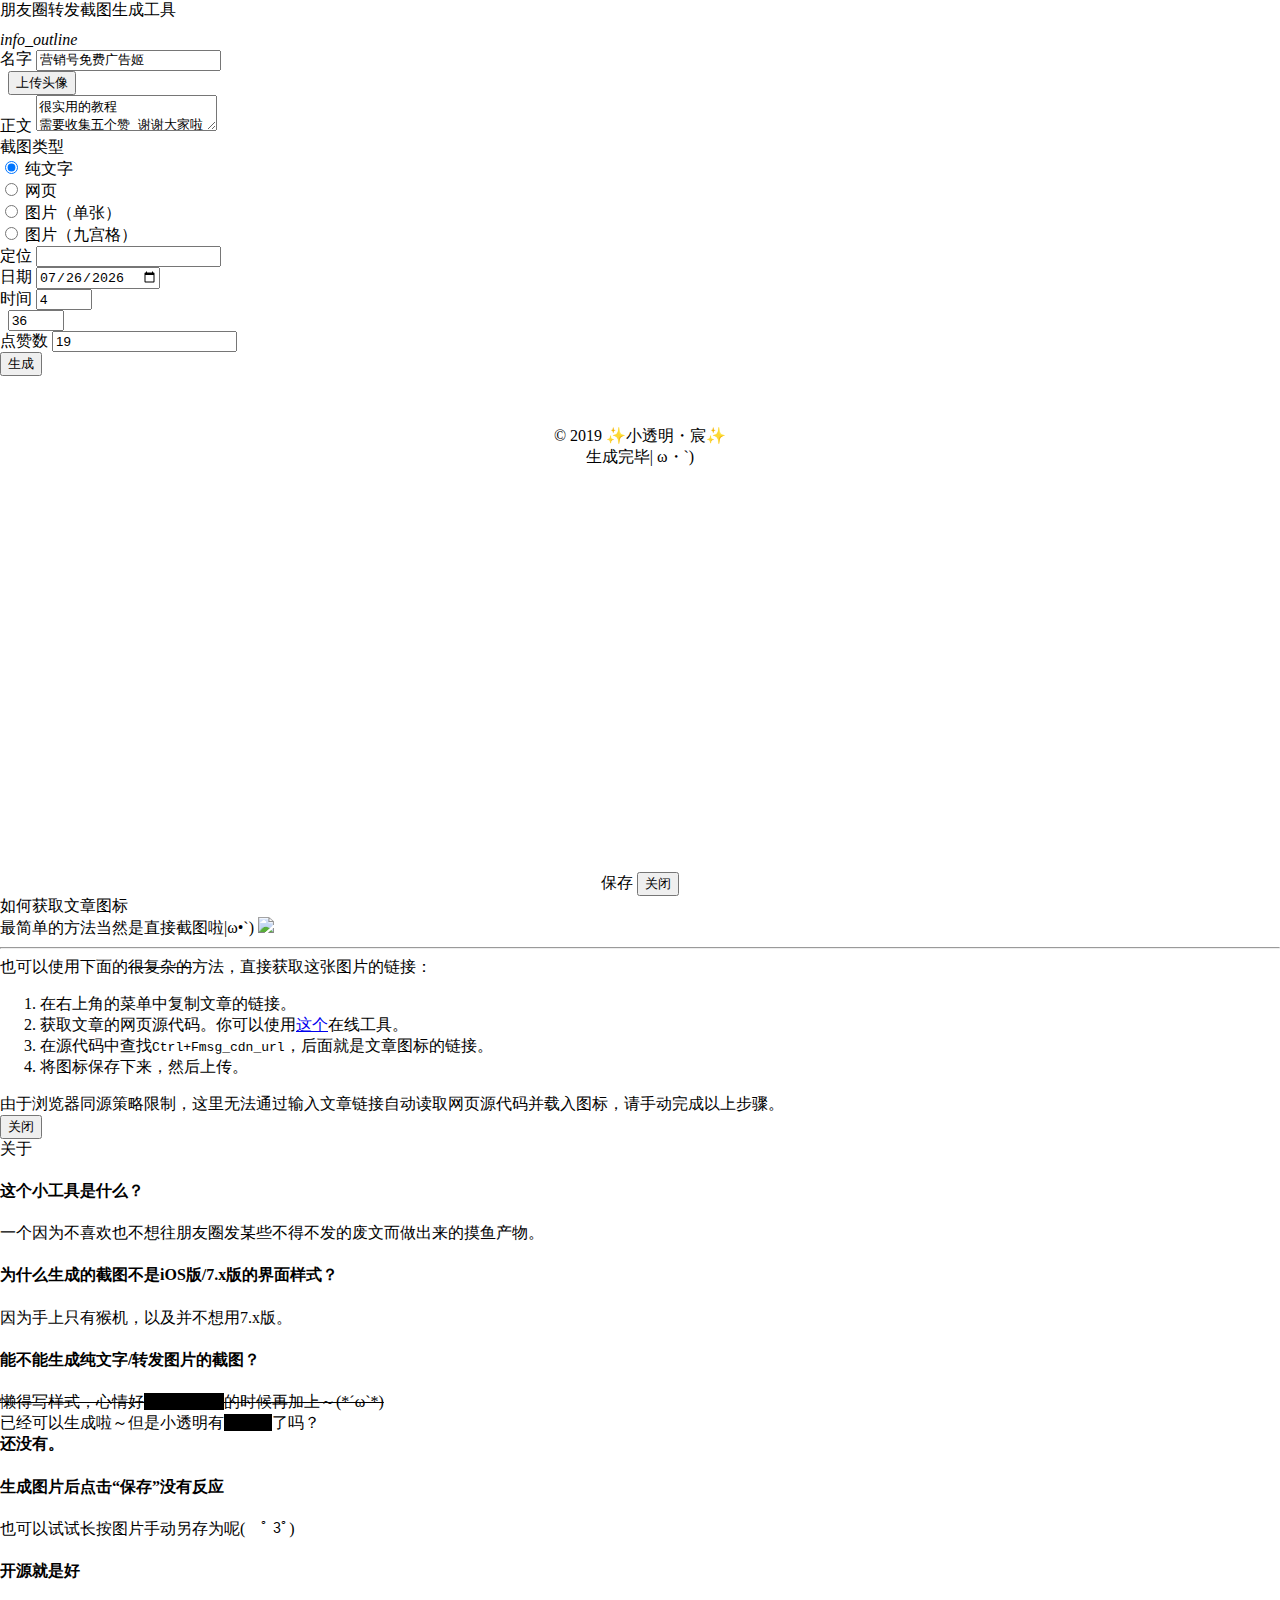
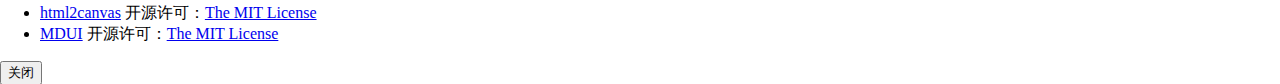
==== index.html @ 8b084392 "Add files via upload" ====
<!DOCTYPE HTML>
<html>
<head>
    <title>朋友圈转发截图生成工具</title>
    <meta charset="utf-8" />
    <meta name="viewport" content="width=device-width, initial-scale=1.0, user-scalable=no" />
    <meta http-equiv="Cache-Control" content="no-siteapp" />
    <meta http-equiv="Cache-Control" content="no-transform" />
    <!--<link href="mdui.min.css" rel="stylesheet">-->
    <link href="https://cdn.bootcss.com/mdui/0.4.2/css/mdui.min.css" rel="stylesheet">
    <style>
        body {
            margin: 0 0 0 0;
        }

        #fakeWechatMoment {
            background-color: #ffffff;
            display: none;
            position: fixed;
            /*display: block;*/
            left: 100%;
            top: 0;
        }

        .topBar {
            width: calc(100% - 32px);
            height: 72px;
            background-color: #303030;
            font-size: 34px;
            font-weight: 500;
            color: #ffffff;
            display: flex;
            justify-content: flex-end;
            align-items: Center;
            padding-left: 16px;
            padding-right: 16px;
        }

        .header {
            width: 100%;
            height: 132px;
            background-color: #303030;
            font-size: 48px;
            color: #ffffff;
            display: flex;
            align-items: Center;
        }

        .main {
            margin-left: 33px;
            margin-right: 33px;
        }

        .footer {
            width: calc(100% - 64px);
            height: 132px;
            border-top: 2px solid #d8d8d8;
            position: relative;
            display: flex;
            align-items: Center;
            justify-content: center;
            padding-left: 32px;
            padding-right: 32px;
            background-color: #f5f5f5;
        }

        .avatarOut {
            display: inline-block;
            background-color: #f1f1f1;
            width: 116px;
            height: 116px;
            vertical-align: top;
        }

        .avatarIn {
            position: relative;
            left: 6px;
            top: 6px;
            width: 104px;
            height: 104px;
        }

        .content {
            position: relative;
            display: inline-block;
            width: calc(100% - 143px);
            left: 22px;
            vertical-align: top;
        }

        .name {
            color: #576b95;
            font-size: 40px;
        }

        .text {
            font-size: 36px;
            line-height: 1.25em;
        }

        .article {
            background-color: #ececec;
            margin-top: 36px;
            height: 170px;
            display: flex;
            align-items: Center;
        }

        .articleIcon {
            position: relative;
            left: 16px;
            width: 138px;
            height: 138px;
        }

        .articleTitle {
            position: relative;
            left: 32px;
            width: calc(100% - 170px);
            font-size: 36px;
            max-width: 700px;
            white-space: nowrap;
            overflow: hidden;
            text-overflow: ellipsis;
        }

        .singleImage {
            margin-top: 28px;
        }

        .multiImage {
            margin-top: 28px;
        }

        .image {
            max-width: 550px;
            max-height: 550px;
        }

        .multiImageBox {
            width: 265px;
            height: 265px;
            margin: 0 8px 8px 0;
            display: inline-block;
        }

        .info {
            display: inline-block;
            color: #808080;
            font-size: 32px;
            width: calc(100% - 65px);
        }

        .like {
            width: 100%;
            background-color: #eeeeee;
            font-size: 0;
        }

        .likeAvatarList {
            position: relative;
            display: inline-block;
            width: calc(100% - 92px);
            left: 60px;
            vertical-align: top;
        }

        .likeAvatar {
            width: 88px;
            height: 88px;
            margin: 17px 17px 0 0;
            display: inline-block;
        }

        #generatedPopup {
            text-align: center;
        }

        #generated {
            width: auto;
            height: 400px;
            display: inline-block;
        }

        .squareImage {
            background-size: cover;
            background-position: center center;
            background-repeat: no-repeat;
        }

        .heimu{
            background-color: #000000;
            color: #000000;
            transition: color .2s ease;
        }
        .heimu:hover{
            color: #ffffff;
        }
    </style>
</head>
<body class="mdui-theme-primary-indigo mdui-theme-accent-pink mdui-appbar-with-toolbar">
    <header class="mdui-appbar mdui-appbar-fixed">
        <div class="mdui-toolbar mdui-color-theme">
            <span class="mdui-typo-title">朋友圈转发截图生成工具</span>
            <div class="mdui-toolbar-spacer"></div>
            <a class="mdui-btn mdui-btn-icon" mdui-dialog="{target: '#about'}" mdui-tooltip="{content: '关于'}"><i class="mdui-icon material-icons">info_outline</i></a>
            <a href="https://github.com/TransparentLC/WechatMomentScreenshot" class="mdui-btn mdui-btn-icon mdui-ripple mdui-ripple-white" mdui-tooltip="{content: '查看 Github'}">
                <svg version="1.1" id="Layer_1" xmlns="http://www.w3.org/2000/svg" xmlns:xlink="http://www.w3.org/1999/xlink" x="0px" y="0px" viewBox="0 0 36 36" enable-background="new 0 0 36 36" xml:space="preserve" class="mdui-icon" style="width: 24px;height:24px;">
                    <path fill-rule="evenodd" clip-rule="evenodd" fill="#ffffff" d="M18,1.4C9,1.4,1.7,8.7,1.7,17.7c0,7.2,4.7,13.3,11.1,15.5
	                c0.8,0.1,1.1-0.4,1.1-0.8c0-0.4,0-1.4,0-2.8c-4.5,1-5.5-2.2-5.5-2.2c-0.7-1.9-1.8-2.4-1.8-2.4c-1.5-1,0.1-1,0.1-1
	                c1.6,0.1,2.5,1.7,2.5,1.7c1.5,2.5,3.8,1.8,4.7,1.4c0.1-1.1,0.6-1.8,1-2.2c-3.6-0.4-7.4-1.8-7.4-8.1c0-1.8,0.6-3.2,1.7-4.4
	                c-0.2-0.4-0.7-2.1,0.2-4.3c0,0,1.4-0.4,4.5,1.7c1.3-0.4,2.7-0.5,4.1-0.5c1.4,0,2.8,0.2,4.1,0.5c3.1-2.1,4.5-1.7,4.5-1.7
	                c0.9,2.2,0.3,3.9,0.2,4.3c1,1.1,1.7,2.6,1.7,4.4c0,6.3-3.8,7.6-7.4,8c0.6,0.5,1.1,1.5,1.1,3c0,2.2,0,3.9,0,4.5
	                c0,0.4,0.3,0.9,1.1,0.8c6.5-2.2,11.1-8.3,11.1-15.5C34.3,8.7,27,1.4,18,1.4z" />
                </svg>
            </a>
        </div>
    </header>
    <div class="mdui-container">
        <div class="mdui-row">
            <div class="mdui-col-xs-8 mdui-col-sm-10">
                <div class="mdui-textfield">
                    <label class="mdui-textfield-label">名字</label>
                    <input id="configName" class="mdui-textfield-input" type="text" value="营销号免费广告姬" />
                </div>
            </div>
            <div class="mdui-col-xs-4 mdui-col-sm-2">
                <div class="mdui-textfield">
                    <label class="mdui-textfield-label">&nbsp;</label>
                    <button class="mdui-btn mdui-ripple mdui-btn-block mdui-text-color-theme-accent" onclick="javascript: document.getElementById('configAvatar').click();">上传头像</button>
                    <input id="configAvatar" type="file" style="display: none;" />
                </div>
            </div>
        </div>
        <div class="mdui-textfield">
            <label class="mdui-textfield-label">正文</label>
            <textarea id="configText" class="mdui-textfield-input">很实用的教程&#10;需要收集五个赞&nbsp;谢谢大家啦～(　^ω^)</textarea>
        </div>
        <div class="mdui-textfield">
            <label class="mdui-textfield-label">截图类型</label>
        </div>
        <div class="mdui-row">
            <div class="mdui-col-xs-6">
                <label class="mdui-radio">
                    <input id="configTypeText" type="radio" name="group" checked />
                    <i class="mdui-radio-icon"></i>纯文字
                </label>
            </div>
            <div class="mdui-col-xs-6">
                <label class="mdui-radio">
                    <input id="configTypeWebsite" type="radio" name="group" />
                    <i class="mdui-radio-icon"></i>网页
                </label>
            </div>
            <div class="mdui-col-xs-6">
                <label class="mdui-radio">
                    <input id="configTypeSingleImage" type="radio" name="group" />
                    <i class="mdui-radio-icon"></i>图片（单张）
                </label>
            </div>
            <div class="mdui-col-xs-6">
                <label class="mdui-radio">
                    <input id="configTypeMultiImage" type="radio" name="group" />
                    <i class="mdui-radio-icon"></i>图片（九宫格）
                </label>
            </div>
        </div>

        <div id="configWebsite" style="display: none;">
            <div class="mdui-textfield">
                <label class="mdui-textfield-label">转发文章标题</label>
                <input id="configArticleTitle" class="mdui-textfield-input" type="text" value="还不会用Google的你，就要被时代淘汰了" />
            </div>
            <div class="mdui-row">
                <div class="mdui-col-xs-6">
                    <button class="mdui-btn mdui-ripplet mdui-btn-block mdui-text-color-theme-accent" onclick="javascript: document.getElementById('configArticleIcon').click();">上传文章图标</button>
                    <input id="configArticleIcon" type="file" style="display: none;" />
                </div>
                <div class="mdui-col-xs-6">
                    <button class="mdui-btn mdui-ripple mdui-btn-block mdui-text-color-theme-accent" mdui-dialog="{target: '#helpArticleIcon'}">如何获取文章图标</button>
                </div>
            </div>
            <div class="mdui-textfield">
                <label class="mdui-textfield-label">转发出处</label>
                <input id="configApp" class="mdui-textfield-input" type="text" value="" />
            </div>
        </div>

        <div id="configSingleImage" style="display: none;">
            <button class="mdui-btn mdui-ripple mdui-btn-block mdui-text-color-theme-accent" onclick="javascript: document.getElementById('configSetSingleImage').click();">上传图片</button>
            <input id="configSetSingleImage" type="file" style="display: none;" />
        </div>

        <div id="configMultiImage" style="display: none;">
            <div class="mdui-m-y-1">请按图片 1 - 9 的顺序添加图片～<br />如果只需要显示一张图片，建议选择“图片（单张）”。</div>
            <div class="mdui-row">
                <div class="mdui-col-xs-4">
                    <button class="mdui-btn mdui-ripple mdui-btn-block mdui-text-color-theme-accent" onclick="javascript: document.getElementById('configSetMultiImage1').click();">上传图片1</button>
                    <input id="configSetMultiImage1" type="file" style="display: none;" />
                </div>
                <div class="mdui-col-xs-4">
                    <button class="mdui-btn mdui-ripple mdui-btn-block mdui-text-color-theme-accent" onclick="javascript: document.getElementById('configSetMultiImage2').click();">上传图片2</button>
                    <input id="configSetMultiImage2" type="file" style="display: none;" />
                </div>
                <div class="mdui-col-xs-4">
                    <button class="mdui-btn mdui-ripple mdui-btn-block mdui-text-color-theme-accent" onclick="javascript: document.getElementById('configSetMultiImage3').click();">上传图片3</button>
                    <input id="configSetMultiImage3" type="file" style="display: none;" />
                </div>
                <div class="mdui-col-xs-4">
                    <button class="mdui-btn mdui-ripple mdui-btn-block mdui-text-color-theme-accent" onclick="javascript: document.getElementById('configSetMultiImage4').click();">上传图片4</button>
                    <input id="configSetMultiImage4" type="file" style="display: none;" />
                </div>
                <div class="mdui-col-xs-4">
                    <button class="mdui-btn mdui-ripple mdui-btn-block mdui-text-color-theme-accent" onclick="javascript: document.getElementById('configSetMultiImage5').click();">上传图片5</button>
                    <input id="configSetMultiImage5" type="file" style="display: none;" />
                </div>
                <div class="mdui-col-xs-4">
                    <button class="mdui-btn mdui-ripple mdui-btn-block mdui-text-color-theme-accent" onclick="javascript: document.getElementById('configSetMultiImage6').click();">上传图片6</button>
                    <input id="configSetMultiImage6" type="file" style="display: none;" />
                </div>
                <div class="mdui-col-xs-4">
                    <button class="mdui-btn mdui-ripple mdui-btn-block mdui-text-color-theme-accent" onclick="javascript: document.getElementById('configSetMultiImage7').click();">上传图片7</button>
                    <input id="configSetMultiImage7" type="file" style="display: none;" />
                </div>
                <div class="mdui-col-xs-4">
                    <button class="mdui-btn mdui-ripple mdui-btn-block mdui-text-color-theme-accent" onclick="javascript: document.getElementById('configSetMultiImage8').click();">上传图片8</button>
                    <input id="configSetMultiImage8" type="file" style="display: none;" />
                </div>
                <div class="mdui-col-xs-4">
                    <button class="mdui-btn mdui-ripple mdui-btn-block mdui-text-color-theme-accent" onclick="javascript: document.getElementById('configSetMultiImage9').click();">上传图片9</button>
                    <input id="configSetMultiImage9" type="file" style="display: none;" />
                </div>
                <div class="mdui-col-xs-12">
                    <button class="mdui-btn mdui-ripple mdui-btn-block mdui-text-color-theme-accent" onclick="javascript: clearMultiImage();">清空所有图片</button>
                </div>
            </div>
        </div>

        <div class="mdui-textfield">
            <label class="mdui-textfield-label">定位</label>
            <input id="configLocation" class="mdui-textfield-input" type="text" value="" />
        </div>
        <div class="mdui-row">
            <div class="mdui-textfield mdui-col-xs-5">
                <label class="mdui-textfield-label">日期</label>
                <input id="configDate" class="mdui-textfield-input" type="date" />
            </div>
            <div class="mdui-textfield mdui-col-xs-2">
                <label class="mdui-textfield-label">时间</label>
                <input id="configTimeHour" class="mdui-textfield-input" type="number" min="0" max="23" />
            </div>
            <div class="mdui-textfield mdui-col-xs-2">
                <label class="mdui-textfield-label">&nbsp;</label>
                <input id="configTimeMinute" class="mdui-textfield-input" type="number" min="0" max="59" />
            </div>
            <div class="mdui-textfield mdui-col-xs-3">
                <label class="mdui-textfield-label">点赞数</label>
                <input id="configLike" class="mdui-textfield-input" type="number" min="0" />
            </div>
        </div>

        <button id="generate" class="mdui-btn mdui-btn-raised mdui-ripple mdui-color-theme-accent mdui-btn-block">生成</button>

        <div id="fakeWechatMoment">
            <div id="topBar" class="topBar">
                <img src="icons.svg" height="36" />
                <span id="topBarTime"></span>
            </div>
            <div id="header" class="header">
                <div style="width: 40px;"></div>
                <img src="back.svg" style="width: auto; height: 48px;" />
                <div style="width: 40px;"></div>
                详情
            </div>
            <div id="main" class="main">
                <div style="height: 30px;"></div>
                <div class="avatarOut">
                    <div id="avatar" class="avatarIn squareImage" style="background-image: url(https://ae01.alicdn.com/kf/HTB1sqJDa.LrK1Rjy1zbq6AenFXaf.jpg);"></div>
                </div>
                <div class="content">
                    <div id="name" class="name"></div>
                    <div style="height: 11px;"></div>
                    <div id="text" class="text"></div>

                    <div id="article" class="article" style="display: none;">
                        <div id="articleIcon" class="articleIcon squareImage" style="background-image: url(https://ae01.alicdn.com/kf/HTB1ci0Da5zxK1RjSspjq6AS.pXaD.jpg);"></div>
                        <div id="articleTitle" class="articleTitle"></div>
                    </div>

                    <div id="singleImage" class="singleImage" style="display: none;">
                        <img id="image" class="image" src="https://ae01.alicdn.com/kf/HTB13rXuJCzqK1RjSZPxq6A4tVXae.jpg" />
                    </div>

                    <div id="multiImage" class="multiImage" style="display: none;">
                        <div id="image1" class="multiImageBox squareImage"></div>
                        <div id="image2" class="multiImageBox squareImage"></div>
                        <div id="image3" class="multiImageBox squareImage"></div>
                        <div id="image4" class="multiImageBox squareImage"></div>
                        <div id="image5" class="multiImageBox squareImage"></div>
                        <div id="image6" class="multiImageBox squareImage"></div>
                        <div id="image7" class="multiImageBox squareImage"></div>
                        <div id="image8" class="multiImageBox squareImage"></div>
                        <div id="image9" class="multiImageBox squareImage"></div>
                    </div>

                    <div style="height: 20px;"></div>
                    <div class="info">
                        <span id="location" style="color: #576b95;"></span>
                        <div style="height: 20px;"></div>
                        <span id="time"></span>&nbsp;<span style="color: #576b95">删除</span>
                    </div>
                    <img src="comment.svg" style="position: relative; display: inline-block; width: auto; height: 42px; top: 9px;" />
                </div>
                <div style="height: 50px;"></div>
                <img id="triangle" src="triangle.svg" width="40" height="16" style="position: relative; left: 25px; top: 5px;" />
                <div id="like" class="like">
                    <img src="like.svg" width="32" height="32" style="position: relative; left: 30px; top: 40px; display: inline-block; vertical-align: top;" />
                    <div id="likeAvatarList" class="likeAvatarList"></div>
                    <div style="height: 17px;"></div>
                </div>
            </div>
            <div id="footer" class="footer">
                <div style="border: none; border-bottom: 2px solid #5ec838; font-size: 40px; color: #bbbbbb; width:760px; height: 88px; padding-left: 24px; padding-right: 24px; display: flex; align-items: center;">评论</div>
                <div style="width: 22px; display: inline-block;"></div>
                <img src="emoticon.svg" width="88" height="88" />
                <div style="width: 40px; display: inline-block;"></div>
                <div style="border: 2px solid #dcdcdc; border-radius: 7px; font-size: 36px; color: #dcdcdc; width: 122px; height: 88px; display: flex; align-items: center; justify-content: center; ">发送</div>
            </div>
        </div>

        <div style="height: 50px;"></div>
        <div class="mdui-typo-caption-opacity" style="text-align: center;">
            ©&nbsp;2019&nbsp;✨小透明・宸✨
        </div>

        <div id="generatedPopup" class="mdui-dialog">
            <div class="mdui-dialog-title">生成完毕| ω・`)</div>
            <img id="generated" />
            <div class="mdui-dialog-actions">
                <a id="save" class="mdui-btn mdui-ripple">保存</a>
                <button class="mdui-btn mdui-ripple" mdui-dialog-close>关闭</button>
            </div>
        </div>

        <div id="helpArticleIcon" class="mdui-dialog">
            <div class="mdui-dialog-title">如何获取文章图标</div>
            <div class="mdui-dialog-content mdui-typo">
                最简单的方法当然是直接截图啦|ω•`)
                <img class="mdui-center mdui-img-rounded mdui-shadow-2 mdui-hoverable" src="https://ae01.alicdn.com/kf/HTB18rlKaZ_vK1Rjy0Fo760IxVXaD.png" />
                <hr />
                也可以使用下面的<del>很复杂的</del>方法，直接获取这张图片的链接：
                <ol>
                    <li>在右上角的菜单中复制文章的链接。</li>
                    <li>获取文章的网页源代码。你可以使用<a href="http://mk.mkblog.cn/home/html.php">这个</a>在线工具。</li>
                    <li>在源代码中查找<kbd>Ctrl+F</kbd><code>msg_cdn_url</code>，后面就是文章图标的链接。</li>
                    <li>将图标保存下来，然后上传。</li>
                </ol>
                由于浏览器同源策略限制，这里无法通过输入文章链接自动读取网页源代码并载入图标，请手动完成以上步骤。
            </div>
            <div class="mdui-dialog-actions">
                <button class="mdui-btn mdui-ripple" mdui-dialog-close>关闭</button>
            </div>
        </div>

        <div id="about" class="mdui-dialog">
            <div class="mdui-dialog-title">关于</div>
            <div class="mdui-dialog-content mdui-typo">
                <h4>这个小工具是什么？</h4>
                一个因为不喜欢也不想往朋友圈发某些不得不发的废文而做出来的摸鱼产物。
                <h4>为什么生成的截图不是iOS版/7.x版的界面样式？</h4>
                因为手上只有猴机，以及并不想用7.x版。
                <h4>能不能生成纯文字/转发图片的截图？</h4>
                <del>懒得写样式，心情好<span class="heimu">有了萌妹子</span>的时候再加上～(*´ω`*)</del>
                <br />
                已经可以生成啦～但是小透明有<span class="heimu">萌妹子</span>了吗？
                <br />
                <strong>还没有。</strong>
                <h4>生成图片后点击“保存”没有反应</h4>
                也可以试试长按图片手动另存为呢(　ﾟ 3ﾟ)
                <h4>开源就是好</h4>
                <ul>
                    <li>
                        <a href="https://html2canvas.hertzen.com/">html2canvas</a>&nbsp;开源许可：<a href="https://github.com/niklasvh/html2canvas/blob/master/LICENSE">The MIT License</a>
                    </li>
                    <li>
                        <a href="https://www.mdui.org/">MDUI</a>&nbsp;开源许可：<a href="https://github.com/zdhxiong/mdui/blob/master/LICENSE">The MIT License</a>
                    </li>
                </ul>
            </div>
            <div class="mdui-dialog-actions">
                <button class="mdui-btn mdui-ripple" mdui-dialog-close>关闭</button>
            </div>
        </div>
    </div>

    <!--<script src="mdui.min.js"></script>-->
    <script src="https://cdn.bootcss.com/mdui/0.4.2/js/mdui.min.js"></script>
    <!--<script src="html2canvas.min.js"></script>-->
    <script src="https://html2canvas.hertzen.com/dist/html2canvas.min.js"></script>
    <script src="avatarURL.js"></script>
    <script src="fuckWechat.js"></script>
    <script>
        function clearMultiImage() {
            for (var i = 1; i <= 9; i++) {
                document.getElementById('image' + i).style.backgroundImage = '';   
            }
        }

        //设置界面显示
        document.getElementById('configTypeText').onclick = function () {
            document.getElementById('configWebsite').style.display = 'none';
            document.getElementById('configSingleImage').style.display = 'none';
            document.getElementById('configMultiImage').style.display = 'none';
            document.getElementById('article').style.display = 'none';
            document.getElementById('singleImage').style.display = 'none';
            document.getElementById('multiImage').style.display = 'none';
        }
        document.getElementById('configTypeWebsite').onclick = function () {
            document.getElementById('configWebsite').style.display = 'block';
            document.getElementById('configSingleImage').style.display = 'none';
            document.getElementById('configMultiImage').style.display = 'none';
            document.getElementById('article').style.display = 'flex';
            document.getElementById('singleImage').style.display = 'none';
            document.getElementById('multiImage').style.display = 'none';
        }
        document.getElementById('configTypeSingleImage').onclick = function () {
            document.getElementById('configWebsite').style.display = 'none';
            document.getElementById('configSingleImage').style.display = 'block';
            document.getElementById('configMultiImage').style.display = 'none';
            document.getElementById('article').style.display = 'none';
            document.getElementById('singleImage').style.display = 'block';
            document.getElementById('multiImage').style.display = 'none';
        }
        document.getElementById('configTypeMultiImage').onclick = function () {
            document.getElementById('configWebsite').style.display = 'none';
            document.getElementById('configSingleImage').style.display = 'none';
            document.getElementById('configMultiImage').style.display = 'block';
            document.getElementById('article').style.display = 'none';
            document.getElementById('singleImage').style.display = 'none';
            document.getElementById('multiImage').style.display = 'block';
        }

        //设初始值
        document.getElementById('configDate').valueAsDate = new Date();
        document.getElementById('configTimeHour').value = (new Date()).getHours();
        document.getElementById('configTimeMinute').value = (new Date()).getMinutes();
        document.getElementById('configLike').value = Math.floor(20 * Math.random());

        //检验数值是否合法
        document.getElementById('configTimeHour').addEventListener('input', function () {
            if (document.getElementById('configTimeHour').value > 23) {
                document.getElementById('configTimeHour').value = 23;
            } else if (document.getElementById('configTimeHour').value < 0) {
                document.getElementById('configTimeHour').value = 0;
            }
        })
        document.getElementById('configTimeMinute').addEventListener('input', function () {
            if (document.getElementById('configTimeMinute').value > 59) {
                document.getElementById('configTimeMinute').value = 59;
            } else if (document.getElementById('configTimeMinute').value < 0) {
                document.getElementById('configTimeMinute').value = 0;
            }
        })
        document.getElementById('configLike').addEventListener('input', function () {
            if (document.getElementById('configLike').value <0) {
                document.getElementById('configLike').value = 0;
            }
        })

        //上传图片
        document.getElementById('configAvatar').addEventListener('change', function () {
            document.getElementById('avatar').style.backgroundImage = 'url(\"' + window.URL.createObjectURL(this.files[0]) + '\")';
        });
        document.getElementById('configArticleIcon').addEventListener('change', function () {
            document.getElementById('articleIcon').style.backgroundImage = 'url(\"' + window.URL.createObjectURL(this.files[0]) + '\")';
        });
        document.getElementById('configSetSingleImage').addEventListener('change', function () {
            var reader = new FileReader;
            reader.readAsDataURL(this.files[0]);
            reader.onload = function () {
                document.getElementById('image').src = this.result;
            }
        });

        document.getElementById('configSetMultiImage1').addEventListener('change', function () {
            document.getElementById('image1').style.backgroundImage = 'url(\"' + window.URL.createObjectURL(this.files[0]) + '\")';
        });
        document.getElementById('configSetMultiImage2').addEventListener('change', function () {
            document.getElementById('image2').style.backgroundImage = 'url(\"' + window.URL.createObjectURL(this.files[0]) + '\")';
        });
        document.getElementById('configSetMultiImage3').addEventListener('change', function () {
            document.getElementById('image3').style.backgroundImage = 'url(\"' + window.URL.createObjectURL(this.files[0]) + '\")';
        });
        document.getElementById('configSetMultiImage4').addEventListener('change', function () {
            document.getElementById('image4').style.backgroundImage = 'url(\"' + window.URL.createObjectURL(this.files[0]) + '\")';
        });
        document.getElementById('configSetMultiImage5').addEventListener('change', function () {
            document.getElementById('image5').style.backgroundImage = 'url(\"' + window.URL.createObjectURL(this.files[0]) + '\")';
        });
        document.getElementById('configSetMultiImage6').addEventListener('change', function () {
            document.getElementById('image6').style.backgroundImage = 'url(\"' + window.URL.createObjectURL(this.files[0]) + '\")';
        });
        document.getElementById('configSetMultiImage7').addEventListener('change', function () {
            document.getElementById('image7').style.backgroundImage = 'url(\"' + window.URL.createObjectURL(this.files[0]) + '\")';
        });
        document.getElementById('configSetMultiImage8').addEventListener('change', function () {
            document.getElementById('image8').style.backgroundImage = 'url(\"' + window.URL.createObjectURL(this.files[0]) + '\")';
        });
        document.getElementById('configSetMultiImage9').addEventListener('change', function () {
            document.getElementById('image9').style.backgroundImage = 'url(\"' + window.URL.createObjectURL(this.files[0]) + '\")';
        });

        document.getElementById('generate').addEventListener('click', function () {
            //设置生成的图片上的各种属性
            document.getElementById('name').innerText = document.getElementById('configName').value;
            document.getElementById('text').innerText = document.getElementById('configText').value;
            document.getElementById('articleTitle').innerText = document.getElementById('configArticleTitle').value;
            if (document.getElementById('configLocation').value == '') {
                document.getElementById('location').style.display = 'none';
            } else {
                document.getElementById('location').style.display = 'inline';
                document.getElementById('location').innerText = document.getElementById('configLocation').value;
            }

            //九宫格模式设定
            if (document.getElementById('configTypeMultiImage').checked) {
                for (var i = 1; i <= 9; i++) {
                    document.getElementById('image' + i).style.display = 'inline-block';
                }
                var multiImageCount = 0;
                for (multiImageCount = 9; multiImageCount >= 1; multiImageCount--) {
                    if (document.getElementById('image' + multiImageCount).style.backgroundImage != '') {
                        break;
                    }
                }
                //四张图的修正
                if (multiImageCount == 4) {
                    document.getElementById('image5').style.backgroundImage = document.getElementById('image4').style.backgroundImage;
                    document.getElementById('image4').style.backgroundImage = document.getElementById('image3').style.backgroundImage;
                    document.getElementById('image3').style.backgroundImage = '';
                    multiImageCount = 5;
                }
                for (var i = multiImageCount + 1; i <= 9; i++) {
                    console.log(i);
                    document.getElementById('image' + i).style.display = 'none';
                }
            }


            //设置时间
            var configDate = document.getElementById('configDate').valueAsDate;
            configDate.setHours(document.getElementById('configTimeHour').value);
            configDate.setMinutes(document.getElementById('configTimeMinute').value);
            var date = new Date();
            date.setSeconds(0);
            date.setMilliseconds(0);
            var diff = date.getTime() - configDate.getTime();
            if (diff > 0 && diff < 60 * 60 * 1000) {
                document.getElementById('time').innerText = Math.floor(diff / (60 * 1000)) + '分钟前';
            } else if (diff > 0 && diff < 60 * 60 * 24 * 1000) {
                document.getElementById('time').innerText = Math.floor(diff / (60 * 60 * 1000)) + '小时前';
            } else {
                document.getElementById('time').innerText = configDate.getFullYear() + '年' + (configDate.getMonth() + 1) + '月' + configDate.getDate() + '日 ' + ((configDate.getHours() < 10) ? ('0' + configDate.getHours()) : configDate.getHours()) + ':' + ((configDate.getMinutes() < 10) ? ('0' + configDate.getMinutes()) : configDate.getMinutes());
            }
            document.getElementById('topBarTime').innerText = ((date.getHours() < 10) ? ('0' + date.getHours()) : date.getHours()) + ':' + ((date.getMinutes() < 10) ? ('0' + date.getMinutes()) : date.getMinutes());

            if (document.getElementById('configApp') != '') {
                document.getElementById('time').innerText += ' ' + document.getElementById('configApp').value;
            }

            //加入点赞头像
            var avatar = document.getElementsByClassName('likeAvatar');
            var avatarSource = avatarURL.concat();
            var avatarUsedIndex = 0;
            document.getElementById('likeAvatarList').innerHTML = '';
            for (var i = 0; i < document.getElementById('configLike').value; i++) {
                if (avatarSource.length <= 0) {
                    avatarSource = avatarURL.concat();
                }
                avatarUsedIndex = Math.floor(Math.random() * avatarSource.length);
                var div = document.createElement('div');
                div.setAttribute('class', 'likeAvatar squareImage');
                div.setAttribute('style', 'background-image: url(\"' + avatarSource[avatarUsedIndex] + '\");');
                document.getElementById('likeAvatarList').appendChild(div);
                avatarSource.splice(avatarUsedIndex, 1)
            }

            //显示用于生成图片的div
            document.getElementById('fakeWechatMoment').style.display = 'block';
            document.getElementById('fakeWechatMoment').style.width = '1080px';
            document.getElementById('fakeWechatMoment').style.height = '';
            document.getElementById('fakeWechatMoment').style.height = ((window.getComputedStyle(document.getElementById('fakeWechatMoment')).height.replace('px', '') > 1920) ? window.getComputedStyle(document.getElementById('fakeWechatMoment')).height.replace('px', '') : 1920) + 'px';

            //点赞数为0时隐藏点赞区
            if (document.getElementById('configLike').value <= 0) {
                document.getElementById('triangle').style.display = 'none';
                document.getElementById('like').style.display = 'none';
            } else {
                document.getElementById('triangle').style.display = 'block';
                document.getElementById('like').style.display = 'block';
            }
            
            //修正底部位置
            var offset = Number(window.getComputedStyle(document.getElementById('topBar')).height.replace('px', '')) + Number(window.getComputedStyle(document.getElementById('header')).height.replace('px', '')) + Number(window.getComputedStyle(document.getElementById('main')).height.replace('px', ''));
            document.getElementById('footer').style.bottom = ((offset < 1920 - Number(window.getComputedStyle(document.getElementById('footer')).height.replace('px', ''))) ? (-1920 + Number(window.getComputedStyle(document.getElementById('footer')).height.replace('px', '')) + offset) : 0) + 'px';

            //按钮上的提示
            document.getElementById('generate').setAttribute('disabled', '');
            document.getElementById('generate').innerText = '生成中...'

            var option = {
                useCORS: true,
                scale: 1
            }
            html2canvas(document.getElementById('fakeWechatMoment'), option).then(function (canvas) {
                var dURL = canvas.toDataURL();
                document.getElementById('generated').src = dURL;
                document.getElementById('save').setAttribute('href', dURL);
                document.getElementById('save').setAttribute('download', (new Date()).getTime() + '.png');
                (new mdui.Dialog(document.getElementById('generatedPopup'))).open();

                document.getElementById('fakeWechatMoment').style.display = 'none';
                document.getElementById('generate').removeAttribute('disabled');
                document.getElementById('generate').innerText = '生成'
            });
        });
    </script>
</body>
</html>
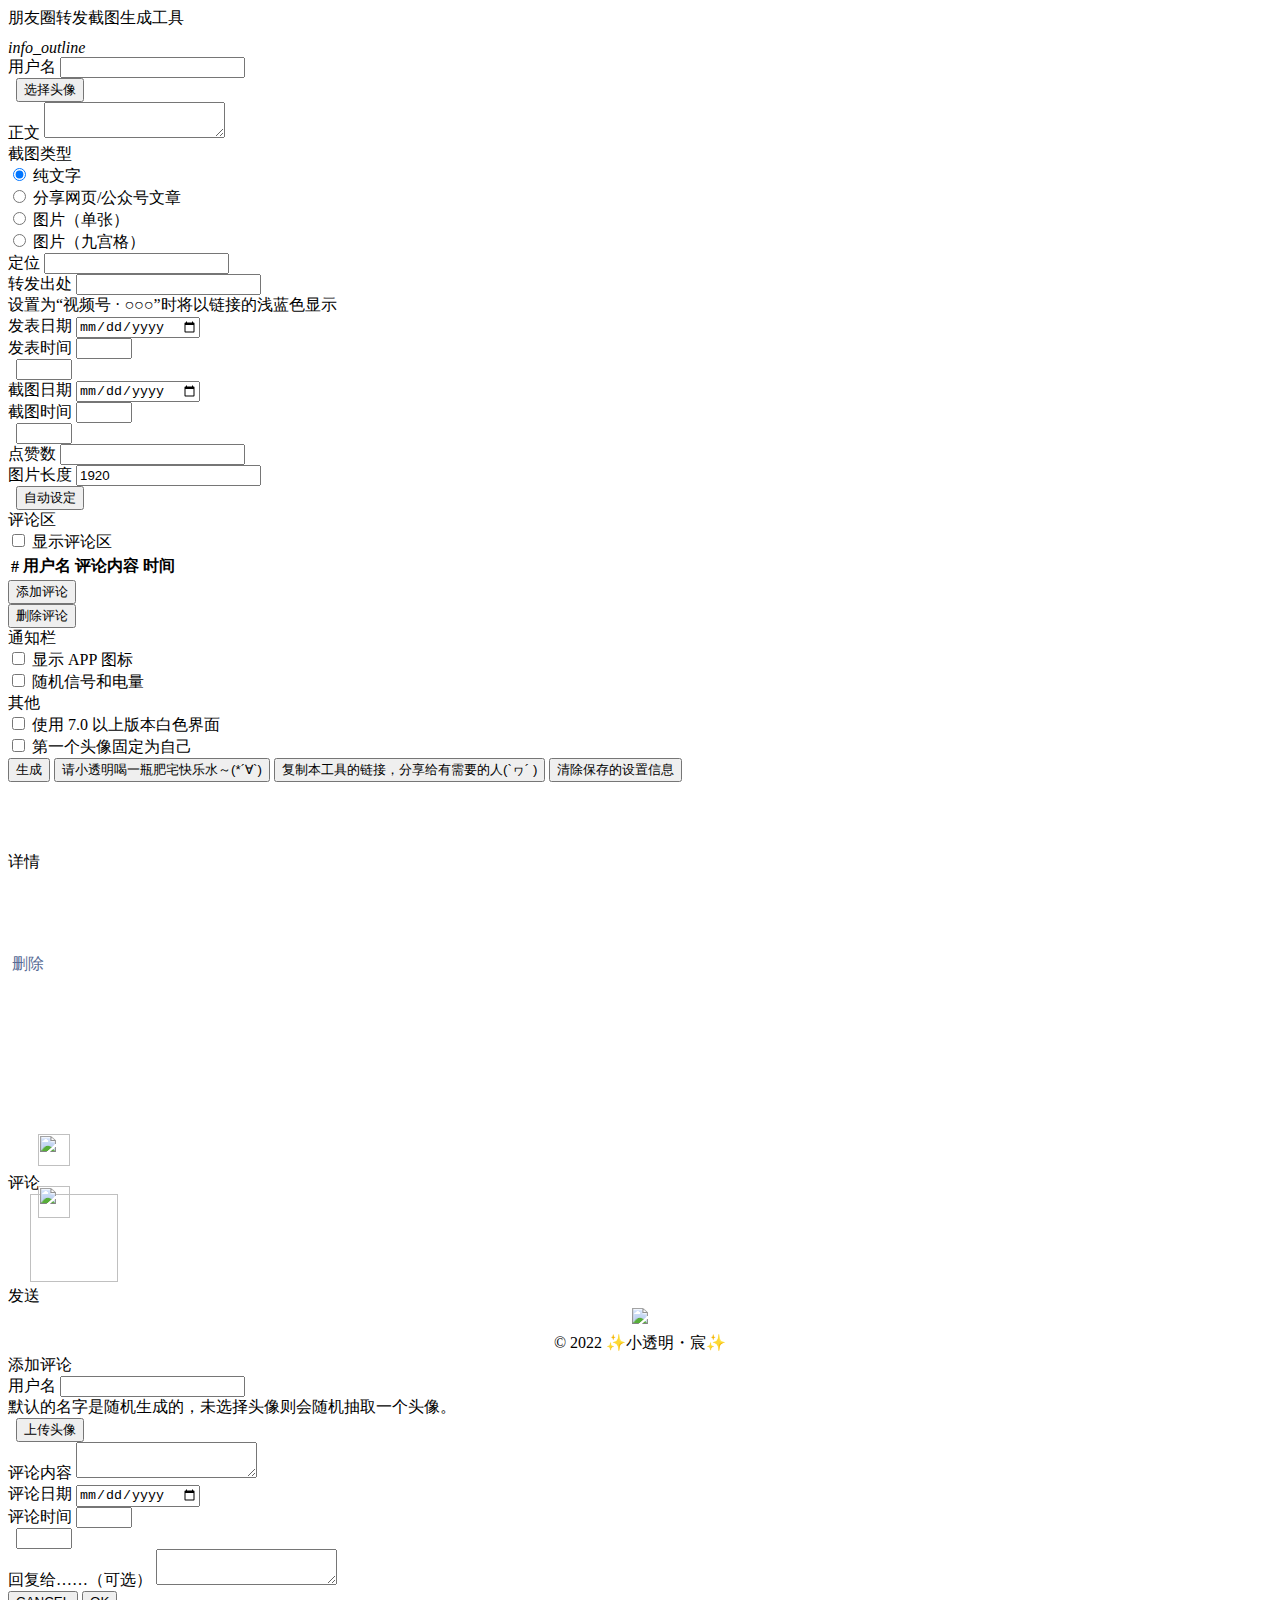
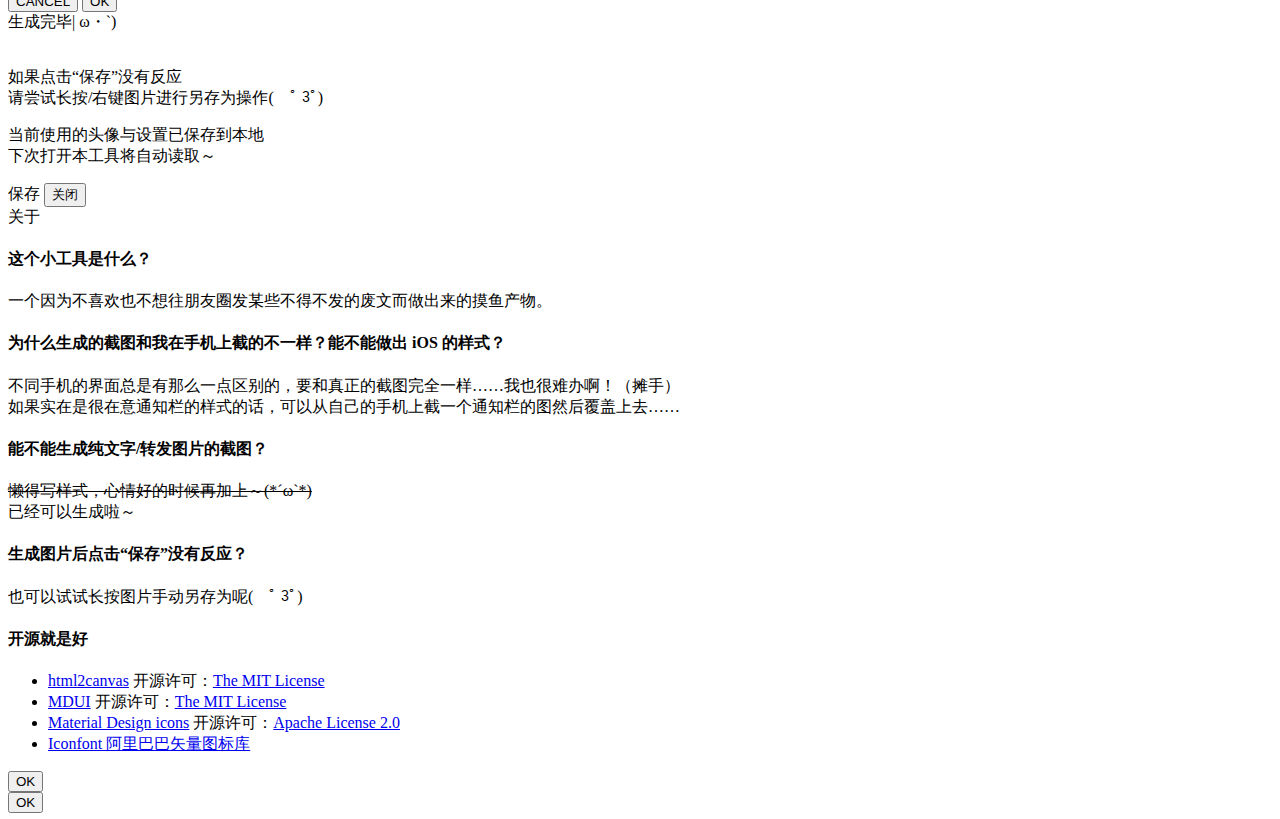
==== commit ce185baf: "Migrate from jsDelivr to unpkg and fuck GFW again!" ====
--- a/index.html
+++ b/index.html
@@ -1,729 +1 @@
-<!DOCTYPE HTML>
-<html>
-<head>
-    <title>朋友圈转发截图生成工具</title>
-    <meta charset="utf-8" />
-    <meta name="viewport" content="width=device-width, initial-scale=1.0, user-scalable=no" />
-    <meta http-equiv="Cache-Control" content="no-siteapp" />
-    <meta http-equiv="Cache-Control" content="no-transform" />
-    <!--<link href="mdui.min.css" rel="stylesheet">-->
-    <link href="https://cdn.bootcss.com/mdui/0.4.2/css/mdui.min.css" rel="stylesheet">
-    <style>
-        body {
-            margin: 0 0 0 0;
-        }
-
-        #fakeWechatMoment {
-            background-color: #ffffff;
-            display: none;
-            position: fixed;
-            /*display: block;*/
-            left: 100%;
-            top: 0;
-        }
-
-        .topBar {
-            width: calc(100% - 32px);
-            height: 72px;
-            background-color: #303030;
-            font-size: 34px;
-            font-weight: 500;
-            color: #ffffff;
-            display: flex;
-            justify-content: flex-end;
-            align-items: Center;
-            padding-left: 16px;
-            padding-right: 16px;
-        }
-
-        .header {
-            width: 100%;
-            height: 132px;
-            background-color: #303030;
-            font-size: 48px;
-            color: #ffffff;
-            display: flex;
-            align-items: Center;
-        }
-
-        .main {
-            margin-left: 33px;
-            margin-right: 33px;
-        }
-
-        .footer {
-            width: calc(100% - 64px);
-            height: 132px;
-            border-top: 2px solid #d8d8d8;
-            position: relative;
-            display: flex;
-            align-items: Center;
-            justify-content: center;
-            padding-left: 32px;
-            padding-right: 32px;
-            background-color: #f5f5f5;
-        }
-
-        .avatarOut {
-            display: inline-block;
-            background-color: #f1f1f1;
-            width: 116px;
-            height: 116px;
-            vertical-align: top;
-        }
-
-        .avatarIn {
-            position: relative;
-            left: 6px;
-            top: 6px;
-            width: 104px;
-            height: 104px;
-        }
-
-        .content {
-            position: relative;
-            display: inline-block;
-            width: calc(100% - 143px);
-            left: 22px;
-            vertical-align: top;
-        }
-
-        .name {
-            color: #576b95;
-            font-size: 40px;
-        }
-
-        .text {
-            font-size: 36px;
-            line-height: 1.25em;
-        }
-
-        .article {
-            background-color: #ececec;
-            margin-top: 36px;
-            height: 170px;
-            display: flex;
-            align-items: Center;
-        }
-
-        .articleIcon {
-            position: relative;
-            left: 16px;
-            width: 138px;
-            height: 138px;
-        }
-
-        .articleTitle {
-            position: relative;
-            left: 32px;
-            width: calc(100% - 170px);
-            font-size: 36px;
-            max-width: 700px;
-            white-space: nowrap;
-            overflow: hidden;
-            text-overflow: ellipsis;
-        }
-
-        .singleImage {
-            margin-top: 28px;
-        }
-
-        .multiImage {
-            margin-top: 28px;
-        }
-
-        .image {
-            max-width: 550px;
-            max-height: 550px;
-        }
-
-        .multiImageBox {
-            width: 265px;
-            height: 265px;
-            margin: 0 8px 8px 0;
-            display: inline-block;
-        }
-
-        .info {
-            display: inline-block;
-            color: #808080;
-            font-size: 32px;
-            width: calc(100% - 65px);
-        }
-
-        .like {
-            width: 100%;
-            background-color: #eeeeee;
-            font-size: 0;
-        }
-
-        .likeAvatarList {
-            position: relative;
-            display: inline-block;
-            width: calc(100% - 92px);
-            left: 60px;
-            vertical-align: top;
-        }
-
-        .likeAvatar {
-            width: 88px;
-            height: 88px;
-            margin: 17px 17px 0 0;
-            display: inline-block;
-        }
-
-        #generatedPopup {
-            text-align: center;
-        }
-
-        #generated {
-            width: auto;
-            height: 400px;
-            display: inline-block;
-        }
-
-        .squareImage {
-            background-size: cover;
-            background-position: center center;
-            background-repeat: no-repeat;
-        }
-
-        .heimu{
-            background-color: #000000;
-            color: #000000;
-            transition: color .2s ease;
-        }
-        .heimu:hover{
-            color: #ffffff;
-        }
-    </style>
-</head>
-<body class="mdui-theme-primary-indigo mdui-theme-accent-pink mdui-appbar-with-toolbar">
-    <header class="mdui-appbar mdui-appbar-fixed">
-        <div class="mdui-toolbar mdui-color-theme">
-            <span class="mdui-typo-title">朋友圈转发截图生成工具</span>
-            <div class="mdui-toolbar-spacer"></div>
-            <a class="mdui-btn mdui-btn-icon" mdui-dialog="{target: '#about'}" mdui-tooltip="{content: '关于'}"><i class="mdui-icon material-icons">info_outline</i></a>
-            <a href="https://github.com/TransparentLC/WechatMomentScreenshot" class="mdui-btn mdui-btn-icon mdui-ripple mdui-ripple-white" mdui-tooltip="{content: '查看 Github'}">
-                <svg version="1.1" id="Layer_1" xmlns="http://www.w3.org/2000/svg" xmlns:xlink="http://www.w3.org/1999/xlink" x="0px" y="0px" viewBox="0 0 36 36" enable-background="new 0 0 36 36" xml:space="preserve" class="mdui-icon" style="width: 24px;height:24px;">
-                    <path fill-rule="evenodd" clip-rule="evenodd" fill="#ffffff" d="M18,1.4C9,1.4,1.7,8.7,1.7,17.7c0,7.2,4.7,13.3,11.1,15.5
-	                c0.8,0.1,1.1-0.4,1.1-0.8c0-0.4,0-1.4,0-2.8c-4.5,1-5.5-2.2-5.5-2.2c-0.7-1.9-1.8-2.4-1.8-2.4c-1.5-1,0.1-1,0.1-1
-	                c1.6,0.1,2.5,1.7,2.5,1.7c1.5,2.5,3.8,1.8,4.7,1.4c0.1-1.1,0.6-1.8,1-2.2c-3.6-0.4-7.4-1.8-7.4-8.1c0-1.8,0.6-3.2,1.7-4.4
-	                c-0.2-0.4-0.7-2.1,0.2-4.3c0,0,1.4-0.4,4.5,1.7c1.3-0.4,2.7-0.5,4.1-0.5c1.4,0,2.8,0.2,4.1,0.5c3.1-2.1,4.5-1.7,4.5-1.7
-	                c0.9,2.2,0.3,3.9,0.2,4.3c1,1.1,1.7,2.6,1.7,4.4c0,6.3-3.8,7.6-7.4,8c0.6,0.5,1.1,1.5,1.1,3c0,2.2,0,3.9,0,4.5
-	                c0,0.4,0.3,0.9,1.1,0.8c6.5-2.2,11.1-8.3,11.1-15.5C34.3,8.7,27,1.4,18,1.4z" />
-                </svg>
-            </a>
-        </div>
-    </header>
-    <div class="mdui-container">
-        <div class="mdui-row">
-            <div class="mdui-col-xs-8 mdui-col-sm-10">
-                <div class="mdui-textfield">
-                    <label class="mdui-textfield-label">名字</label>
-                    <input id="configName" class="mdui-textfield-input" type="text" value="营销号免费广告姬" />
-                </div>
-            </div>
-            <div class="mdui-col-xs-4 mdui-col-sm-2">
-                <div class="mdui-textfield">
-                    <label class="mdui-textfield-label">&nbsp;</label>
-                    <button class="mdui-btn mdui-ripple mdui-btn-block mdui-text-color-theme-accent" onclick="javascript: document.getElementById('configAvatar').click();">上传头像</button>
-                    <input id="configAvatar" type="file" style="display: none;" />
-                </div>
-            </div>
-        </div>
-        <div class="mdui-textfield">
-            <label class="mdui-textfield-label">正文</label>
-            <textarea id="configText" class="mdui-textfield-input">很实用的教程&#10;需要收集五个赞&nbsp;谢谢大家啦～(　^ω^)</textarea>
-        </div>
-        <div class="mdui-textfield">
-            <label class="mdui-textfield-label">截图类型</label>
-        </div>
-        <div class="mdui-row">
-            <div class="mdui-col-xs-6">
-                <label class="mdui-radio">
-                    <input id="configTypeText" type="radio" name="group" checked />
-                    <i class="mdui-radio-icon"></i>纯文字
-                </label>
-            </div>
-            <div class="mdui-col-xs-6">
-                <label class="mdui-radio">
-                    <input id="configTypeWebsite" type="radio" name="group" />
-                    <i class="mdui-radio-icon"></i>网页
-                </label>
-            </div>
-            <div class="mdui-col-xs-6">
-                <label class="mdui-radio">
-                    <input id="configTypeSingleImage" type="radio" name="group" />
-                    <i class="mdui-radio-icon"></i>图片（单张）
-                </label>
-            </div>
-            <div class="mdui-col-xs-6">
-                <label class="mdui-radio">
-                    <input id="configTypeMultiImage" type="radio" name="group" />
-                    <i class="mdui-radio-icon"></i>图片（九宫格）
-                </label>
-            </div>
-        </div>
-
-        <div id="configWebsite" style="display: none;">
-            <div class="mdui-textfield">
-                <label class="mdui-textfield-label">转发文章标题</label>
-                <input id="configArticleTitle" class="mdui-textfield-input" type="text" value="还不会用Google的你，就要被时代淘汰了" />
-            </div>
-            <div class="mdui-row">
-                <div class="mdui-col-xs-6">
-                    <button class="mdui-btn mdui-ripplet mdui-btn-block mdui-text-color-theme-accent" onclick="javascript: document.getElementById('configArticleIcon').click();">上传文章图标</button>
-                    <input id="configArticleIcon" type="file" style="display: none;" />
-                </div>
-                <div class="mdui-col-xs-6">
-                    <button class="mdui-btn mdui-ripple mdui-btn-block mdui-text-color-theme-accent" mdui-dialog="{target: '#helpArticleIcon'}">如何获取文章图标</button>
-                </div>
-            </div>
-            <div class="mdui-textfield">
-                <label class="mdui-textfield-label">转发出处</label>
-                <input id="configApp" class="mdui-textfield-input" type="text" value="" />
-            </div>
-        </div>
-
-        <div id="configSingleImage" style="display: none;">
-            <button class="mdui-btn mdui-ripple mdui-btn-block mdui-text-color-theme-accent" onclick="javascript: document.getElementById('configSetSingleImage').click();">上传图片</button>
-            <input id="configSetSingleImage" type="file" style="display: none;" />
-        </div>
-
-        <div id="configMultiImage" style="display: none;">
-            <div class="mdui-m-y-1">请按图片 1 - 9 的顺序添加图片～<br />如果只需要显示一张图片，建议选择“图片（单张）”。</div>
-            <div class="mdui-row">
-                <div class="mdui-col-xs-4">
-                    <button class="mdui-btn mdui-ripple mdui-btn-block mdui-text-color-theme-accent" onclick="javascript: document.getElementById('configSetMultiImage1').click();">上传图片1</button>
-                    <input id="configSetMultiImage1" type="file" style="display: none;" />
-                </div>
-                <div class="mdui-col-xs-4">
-                    <button class="mdui-btn mdui-ripple mdui-btn-block mdui-text-color-theme-accent" onclick="javascript: document.getElementById('configSetMultiImage2').click();">上传图片2</button>
-                    <input id="configSetMultiImage2" type="file" style="display: none;" />
-                </div>
-                <div class="mdui-col-xs-4">
-                    <button class="mdui-btn mdui-ripple mdui-btn-block mdui-text-color-theme-accent" onclick="javascript: document.getElementById('configSetMultiImage3').click();">上传图片3</button>
-                    <input id="configSetMultiImage3" type="file" style="display: none;" />
-                </div>
-                <div class="mdui-col-xs-4">
-                    <button class="mdui-btn mdui-ripple mdui-btn-block mdui-text-color-theme-accent" onclick="javascript: document.getElementById('configSetMultiImage4').click();">上传图片4</button>
-                    <input id="configSetMultiImage4" type="file" style="display: none;" />
-                </div>
-                <div class="mdui-col-xs-4">
-                    <button class="mdui-btn mdui-ripple mdui-btn-block mdui-text-color-theme-accent" onclick="javascript: document.getElementById('configSetMultiImage5').click();">上传图片5</button>
-                    <input id="configSetMultiImage5" type="file" style="display: none;" />
-                </div>
-                <div class="mdui-col-xs-4">
-                    <button class="mdui-btn mdui-ripple mdui-btn-block mdui-text-color-theme-accent" onclick="javascript: document.getElementById('configSetMultiImage6').click();">上传图片6</button>
-                    <input id="configSetMultiImage6" type="file" style="display: none;" />
-                </div>
-                <div class="mdui-col-xs-4">
-                    <button class="mdui-btn mdui-ripple mdui-btn-block mdui-text-color-theme-accent" onclick="javascript: document.getElementById('configSetMultiImage7').click();">上传图片7</button>
-                    <input id="configSetMultiImage7" type="file" style="display: none;" />
-                </div>
-                <div class="mdui-col-xs-4">
-                    <button class="mdui-btn mdui-ripple mdui-btn-block mdui-text-color-theme-accent" onclick="javascript: document.getElementById('configSetMultiImage8').click();">上传图片8</button>
-                    <input id="configSetMultiImage8" type="file" style="display: none;" />
-                </div>
-                <div class="mdui-col-xs-4">
-                    <button class="mdui-btn mdui-ripple mdui-btn-block mdui-text-color-theme-accent" onclick="javascript: document.getElementById('configSetMultiImage9').click();">上传图片9</button>
-                    <input id="configSetMultiImage9" type="file" style="display: none;" />
-                </div>
-                <div class="mdui-col-xs-12">
-                    <button class="mdui-btn mdui-ripple mdui-btn-block mdui-text-color-theme-accent" onclick="javascript: clearMultiImage();">清空所有图片</button>
-                </div>
-            </div>
-        </div>
-
-        <div class="mdui-textfield">
-            <label class="mdui-textfield-label">定位</label>
-            <input id="configLocation" class="mdui-textfield-input" type="text" value="" />
-        </div>
-        <div class="mdui-row">
-            <div class="mdui-textfield mdui-col-xs-5">
-                <label class="mdui-textfield-label">日期</label>
-                <input id="configDate" class="mdui-textfield-input" type="date" />
-            </div>
-            <div class="mdui-textfield mdui-col-xs-2">
-                <label class="mdui-textfield-label">时间</label>
-                <input id="configTimeHour" class="mdui-textfield-input" type="number" min="0" max="23" />
-            </div>
-            <div class="mdui-textfield mdui-col-xs-2">
-                <label class="mdui-textfield-label">&nbsp;</label>
-                <input id="configTimeMinute" class="mdui-textfield-input" type="number" min="0" max="59" />
-            </div>
-            <div class="mdui-textfield mdui-col-xs-3">
-                <label class="mdui-textfield-label">点赞数</label>
-                <input id="configLike" class="mdui-textfield-input" type="number" min="0" />
-            </div>
-        </div>
-
-        <button id="generate" class="mdui-btn mdui-btn-raised mdui-ripple mdui-color-theme-accent mdui-btn-block">生成</button>
-
-        <div id="fakeWechatMoment">
-            <div id="topBar" class="topBar">
-                <img src="icons.svg" height="36" />
-                <span id="topBarTime"></span>
-            </div>
-            <div id="header" class="header">
-                <div style="width: 40px;"></div>
-                <img src="back.svg" style="width: auto; height: 48px;" />
-                <div style="width: 40px;"></div>
-                详情
-            </div>
-            <div id="main" class="main">
-                <div style="height: 30px;"></div>
-                <div class="avatarOut">
-                    <div id="avatar" class="avatarIn squareImage" style="background-image: url(https://ae01.alicdn.com/kf/HTB1sqJDa.LrK1Rjy1zbq6AenFXaf.jpg);"></div>
-                </div>
-                <div class="content">
-                    <div id="name" class="name"></div>
-                    <div style="height: 11px;"></div>
-                    <div id="text" class="text"></div>
-
-                    <div id="article" class="article" style="display: none;">
-                        <div id="articleIcon" class="articleIcon squareImage" style="background-image: url(https://ae01.alicdn.com/kf/HTB1ci0Da5zxK1RjSspjq6AS.pXaD.jpg);"></div>
-                        <div id="articleTitle" class="articleTitle"></div>
-                    </div>
-
-                    <div id="singleImage" class="singleImage" style="display: none;">
-                        <img id="image" class="image" src="https://ae01.alicdn.com/kf/HTB13rXuJCzqK1RjSZPxq6A4tVXae.jpg" />
-                    </div>
-
-                    <div id="multiImage" class="multiImage" style="display: none;">
-                        <div id="image1" class="multiImageBox squareImage"></div>
-                        <div id="image2" class="multiImageBox squareImage"></div>
-                        <div id="image3" class="multiImageBox squareImage"></div>
-                        <div id="image4" class="multiImageBox squareImage"></div>
-                        <div id="image5" class="multiImageBox squareImage"></div>
-                        <div id="image6" class="multiImageBox squareImage"></div>
-                        <div id="image7" class="multiImageBox squareImage"></div>
-                        <div id="image8" class="multiImageBox squareImage"></div>
-                        <div id="image9" class="multiImageBox squareImage"></div>
-                    </div>
-
-                    <div style="height: 20px;"></div>
-                    <div class="info">
-                        <span id="location" style="color: #576b95;"></span>
-                        <div style="height: 20px;"></div>
-                        <span id="time"></span>&nbsp;<span style="color: #576b95">删除</span>
-                    </div>
-                    <img src="comment.svg" style="position: relative; display: inline-block; width: auto; height: 42px; top: 9px;" />
-                </div>
-                <div style="height: 50px;"></div>
-                <img id="triangle" src="triangle.svg" width="40" height="16" style="position: relative; left: 25px; top: 5px;" />
-                <div id="like" class="like">
-                    <img src="like.svg" width="32" height="32" style="position: relative; left: 30px; top: 40px; display: inline-block; vertical-align: top;" />
-                    <div id="likeAvatarList" class="likeAvatarList"></div>
-                    <div style="height: 17px;"></div>
-                </div>
-            </div>
-            <div id="footer" class="footer">
-                <div style="border: none; border-bottom: 2px solid #5ec838; font-size: 40px; color: #bbbbbb; width:760px; height: 88px; padding-left: 24px; padding-right: 24px; display: flex; align-items: center;">评论</div>
-                <div style="width: 22px; display: inline-block;"></div>
-                <img src="emoticon.svg" width="88" height="88" />
-                <div style="width: 40px; display: inline-block;"></div>
-                <div style="border: 2px solid #dcdcdc; border-radius: 7px; font-size: 36px; color: #dcdcdc; width: 122px; height: 88px; display: flex; align-items: center; justify-content: center; ">发送</div>
-            </div>
-        </div>
-
-        <div style="height: 50px;"></div>
-        <div class="mdui-typo-caption-opacity" style="text-align: center;">
-            ©&nbsp;2019&nbsp;✨小透明・宸✨
-        </div>
-
-        <div id="generatedPopup" class="mdui-dialog">
-            <div class="mdui-dialog-title">生成完毕| ω・`)</div>
-            <img id="generated" />
-            <div class="mdui-dialog-actions">
-                <a id="save" class="mdui-btn mdui-ripple">保存</a>
-                <button class="mdui-btn mdui-ripple" mdui-dialog-close>关闭</button>
-            </div>
-        </div>
-
-        <div id="helpArticleIcon" class="mdui-dialog">
-            <div class="mdui-dialog-title">如何获取文章图标</div>
-            <div class="mdui-dialog-content mdui-typo">
-                最简单的方法当然是直接截图啦|ω•`)
-                <img class="mdui-center mdui-img-rounded mdui-shadow-2 mdui-hoverable" src="https://ae01.alicdn.com/kf/HTB18rlKaZ_vK1Rjy0Fo760IxVXaD.png" />
-                <hr />
-                也可以使用下面的<del>很复杂的</del>方法，直接获取这张图片的链接：
-                <ol>
-                    <li>在右上角的菜单中复制文章的链接。</li>
-                    <li>获取文章的网页源代码。你可以使用<a href="http://mk.mkblog.cn/home/html.php">这个</a>在线工具。</li>
-                    <li>在源代码中查找<kbd>Ctrl+F</kbd><code>msg_cdn_url</code>，后面就是文章图标的链接。</li>
-                    <li>将图标保存下来，然后上传。</li>
-                </ol>
-                由于浏览器同源策略限制，这里无法通过输入文章链接自动读取网页源代码并载入图标，请手动完成以上步骤。
-            </div>
-            <div class="mdui-dialog-actions">
-                <button class="mdui-btn mdui-ripple" mdui-dialog-close>关闭</button>
-            </div>
-        </div>
-
-        <div id="about" class="mdui-dialog">
-            <div class="mdui-dialog-title">关于</div>
-            <div class="mdui-dialog-content mdui-typo">
-                <h4>这个小工具是什么？</h4>
-                一个因为不喜欢也不想往朋友圈发某些不得不发的废文而做出来的摸鱼产物。
-                <h4>为什么生成的截图不是iOS版/7.x版的界面样式？</h4>
-                因为手上只有猴机，以及并不想用7.x版。
-                <h4>能不能生成纯文字/转发图片的截图？</h4>
-                <del>懒得写样式，心情好<span class="heimu">有了萌妹子</span>的时候再加上～(*´ω`*)</del>
-                <br />
-                已经可以生成啦～但是小透明有<span class="heimu">萌妹子</span>了吗？
-                <br />
-                <strong>还没有。</strong>
-                <h4>生成图片后点击“保存”没有反应</h4>
-                也可以试试长按图片手动另存为呢(　ﾟ 3ﾟ)
-                <h4>开源就是好</h4>
-                <ul>
-                    <li>
-                        <a href="https://html2canvas.hertzen.com/">html2canvas</a>&nbsp;开源许可：<a href="https://github.com/niklasvh/html2canvas/blob/master/LICENSE">The MIT License</a>
-                    </li>
-                    <li>
-                        <a href="https://www.mdui.org/">MDUI</a>&nbsp;开源许可：<a href="https://github.com/zdhxiong/mdui/blob/master/LICENSE">The MIT License</a>
-                    </li>
-                </ul>
-            </div>
-            <div class="mdui-dialog-actions">
-                <button class="mdui-btn mdui-ripple" mdui-dialog-close>关闭</button>
-            </div>
-        </div>
-    </div>
-
-    <!--<script src="mdui.min.js"></script>-->
-    <script src="https://cdn.bootcss.com/mdui/0.4.2/js/mdui.min.js"></script>
-    <!--<script src="html2canvas.min.js"></script>-->
-    <script src="https://html2canvas.hertzen.com/dist/html2canvas.min.js"></script>
-    <script src="avatarURL.js"></script>
-    <script src="fuckWechat.js"></script>
-    <script>
-        function clearMultiImage() {
-            for (var i = 1; i <= 9; i++) {
-                document.getElementById('image' + i).style.backgroundImage = '';   
-            }
-        }
-
-        //设置界面显示
-        document.getElementById('configTypeText').onclick = function () {
-            document.getElementById('configWebsite').style.display = 'none';
-            document.getElementById('configSingleImage').style.display = 'none';
-            document.getElementById('configMultiImage').style.display = 'none';
-            document.getElementById('article').style.display = 'none';
-            document.getElementById('singleImage').style.display = 'none';
-            document.getElementById('multiImage').style.display = 'none';
-        }
-        document.getElementById('configTypeWebsite').onclick = function () {
-            document.getElementById('configWebsite').style.display = 'block';
-            document.getElementById('configSingleImage').style.display = 'none';
-            document.getElementById('configMultiImage').style.display = 'none';
-            document.getElementById('article').style.display = 'flex';
-            document.getElementById('singleImage').style.display = 'none';
-            document.getElementById('multiImage').style.display = 'none';
-        }
-        document.getElementById('configTypeSingleImage').onclick = function () {
-            document.getElementById('configWebsite').style.display = 'none';
-            document.getElementById('configSingleImage').style.display = 'block';
-            document.getElementById('configMultiImage').style.display = 'none';
-            document.getElementById('article').style.display = 'none';
-            document.getElementById('singleImage').style.display = 'block';
-            document.getElementById('multiImage').style.display = 'none';
-        }
-        document.getElementById('configTypeMultiImage').onclick = function () {
-            document.getElementById('configWebsite').style.display = 'none';
-            document.getElementById('configSingleImage').style.display = 'none';
-            document.getElementById('configMultiImage').style.display = 'block';
-            document.getElementById('article').style.display = 'none';
-            document.getElementById('singleImage').style.display = 'none';
-            document.getElementById('multiImage').style.display = 'block';
-        }
-
-        //设初始值
-        document.getElementById('configDate').valueAsDate = new Date();
-        document.getElementById('configTimeHour').value = (new Date()).getHours();
-        document.getElementById('configTimeMinute').value = (new Date()).getMinutes();
-        document.getElementById('configLike').value = Math.floor(20 * Math.random());
-
-        //检验数值是否合法
-        document.getElementById('configTimeHour').addEventListener('input', function () {
-            if (document.getElementById('configTimeHour').value > 23) {
-                document.getElementById('configTimeHour').value = 23;
-            } else if (document.getElementById('configTimeHour').value < 0) {
-                document.getElementById('configTimeHour').value = 0;
-            }
-        })
-        document.getElementById('configTimeMinute').addEventListener('input', function () {
-            if (document.getElementById('configTimeMinute').value > 59) {
-                document.getElementById('configTimeMinute').value = 59;
-            } else if (document.getElementById('configTimeMinute').value < 0) {
-                document.getElementById('configTimeMinute').value = 0;
-            }
-        })
-        document.getElementById('configLike').addEventListener('input', function () {
-            if (document.getElementById('configLike').value <0) {
-                document.getElementById('configLike').value = 0;
-            }
-        })
-
-        //上传图片
-        document.getElementById('configAvatar').addEventListener('change', function () {
-            document.getElementById('avatar').style.backgroundImage = 'url(\"' + window.URL.createObjectURL(this.files[0]) + '\")';
-        });
-        document.getElementById('configArticleIcon').addEventListener('change', function () {
-            document.getElementById('articleIcon').style.backgroundImage = 'url(\"' + window.URL.createObjectURL(this.files[0]) + '\")';
-        });
-        document.getElementById('configSetSingleImage').addEventListener('change', function () {
-            var reader = new FileReader;
-            reader.readAsDataURL(this.files[0]);
-            reader.onload = function () {
-                document.getElementById('image').src = this.result;
-            }
-        });
-
-        document.getElementById('configSetMultiImage1').addEventListener('change', function () {
-            document.getElementById('image1').style.backgroundImage = 'url(\"' + window.URL.createObjectURL(this.files[0]) + '\")';
-        });
-        document.getElementById('configSetMultiImage2').addEventListener('change', function () {
-            document.getElementById('image2').style.backgroundImage = 'url(\"' + window.URL.createObjectURL(this.files[0]) + '\")';
-        });
-        document.getElementById('configSetMultiImage3').addEventListener('change', function () {
-            document.getElementById('image3').style.backgroundImage = 'url(\"' + window.URL.createObjectURL(this.files[0]) + '\")';
-        });
-        document.getElementById('configSetMultiImage4').addEventListener('change', function () {
-            document.getElementById('image4').style.backgroundImage = 'url(\"' + window.URL.createObjectURL(this.files[0]) + '\")';
-        });
-        document.getElementById('configSetMultiImage5').addEventListener('change', function () {
-            document.getElementById('image5').style.backgroundImage = 'url(\"' + window.URL.createObjectURL(this.files[0]) + '\")';
-        });
-        document.getElementById('configSetMultiImage6').addEventListener('change', function () {
-            document.getElementById('image6').style.backgroundImage = 'url(\"' + window.URL.createObjectURL(this.files[0]) + '\")';
-        });
-        document.getElementById('configSetMultiImage7').addEventListener('change', function () {
-            document.getElementById('image7').style.backgroundImage = 'url(\"' + window.URL.createObjectURL(this.files[0]) + '\")';
-        });
-        document.getElementById('configSetMultiImage8').addEventListener('change', function () {
-            document.getElementById('image8').style.backgroundImage = 'url(\"' + window.URL.createObjectURL(this.files[0]) + '\")';
-        });
-        document.getElementById('configSetMultiImage9').addEventListener('change', function () {
-            document.getElementById('image9').style.backgroundImage = 'url(\"' + window.URL.createObjectURL(this.files[0]) + '\")';
-        });
-
-        document.getElementById('generate').addEventListener('click', function () {
-            //设置生成的图片上的各种属性
-            document.getElementById('name').innerText = document.getElementById('configName').value;
-            document.getElementById('text').innerText = document.getElementById('configText').value;
-            document.getElementById('articleTitle').innerText = document.getElementById('configArticleTitle').value;
-            if (document.getElementById('configLocation').value == '') {
-                document.getElementById('location').style.display = 'none';
-            } else {
-                document.getElementById('location').style.display = 'inline';
-                document.getElementById('location').innerText = document.getElementById('configLocation').value;
-            }
-
-            //九宫格模式设定
-            if (document.getElementById('configTypeMultiImage').checked) {
-                for (var i = 1; i <= 9; i++) {
-                    document.getElementById('image' + i).style.display = 'inline-block';
-                }
-                var multiImageCount = 0;
-                for (multiImageCount = 9; multiImageCount >= 1; multiImageCount--) {
-                    if (document.getElementById('image' + multiImageCount).style.backgroundImage != '') {
-                        break;
-                    }
-                }
-                //四张图的修正
-                if (multiImageCount == 4) {
-                    document.getElementById('image5').style.backgroundImage = document.getElementById('image4').style.backgroundImage;
-                    document.getElementById('image4').style.backgroundImage = document.getElementById('image3').style.backgroundImage;
-                    document.getElementById('image3').style.backgroundImage = '';
-                    multiImageCount = 5;
-                }
-                for (var i = multiImageCount + 1; i <= 9; i++) {
-                    console.log(i);
-                    document.getElementById('image' + i).style.display = 'none';
-                }
-            }
-
-
-            //设置时间
-            var configDate = document.getElementById('configDate').valueAsDate;
-            configDate.setHours(document.getElementById('configTimeHour').value);
-            configDate.setMinutes(document.getElementById('configTimeMinute').value);
-            var date = new Date();
-            date.setSeconds(0);
-            date.setMilliseconds(0);
-            var diff = date.getTime() - configDate.getTime();
-            if (diff > 0 && diff < 60 * 60 * 1000) {
-                document.getElementById('time').innerText = Math.floor(diff / (60 * 1000)) + '分钟前';
-            } else if (diff > 0 && diff < 60 * 60 * 24 * 1000) {
-                document.getElementById('time').innerText = Math.floor(diff / (60 * 60 * 1000)) + '小时前';
-            } else {
-                document.getElementById('time').innerText = configDate.getFullYear() + '年' + (configDate.getMonth() + 1) + '月' + configDate.getDate() + '日 ' + ((configDate.getHours() < 10) ? ('0' + configDate.getHours()) : configDate.getHours()) + ':' + ((configDate.getMinutes() < 10) ? ('0' + configDate.getMinutes()) : configDate.getMinutes());
-            }
-            document.getElementById('topBarTime').innerText = ((date.getHours() < 10) ? ('0' + date.getHours()) : date.getHours()) + ':' + ((date.getMinutes() < 10) ? ('0' + date.getMinutes()) : date.getMinutes());
-
-            if (document.getElementById('configApp') != '') {
-                document.getElementById('time').innerText += ' ' + document.getElementById('configApp').value;
-            }
-
-            //加入点赞头像
-            var avatar = document.getElementsByClassName('likeAvatar');
-            var avatarSource = avatarURL.concat();
-            var avatarUsedIndex = 0;
-            document.getElementById('likeAvatarList').innerHTML = '';
-            for (var i = 0; i < document.getElementById('configLike').value; i++) {
-                if (avatarSource.length <= 0) {
-                    avatarSource = avatarURL.concat();
-                }
-                avatarUsedIndex = Math.floor(Math.random() * avatarSource.length);
-                var div = document.createElement('div');
-                div.setAttribute('class', 'likeAvatar squareImage');
-                div.setAttribute('style', 'background-image: url(\"' + avatarSource[avatarUsedIndex] + '\");');
-                document.getElementById('likeAvatarList').appendChild(div);
-                avatarSource.splice(avatarUsedIndex, 1)
-            }
-
-            //显示用于生成图片的div
-            document.getElementById('fakeWechatMoment').style.display = 'block';
-            document.getElementById('fakeWechatMoment').style.width = '1080px';
-            document.getElementById('fakeWechatMoment').style.height = '';
-            document.getElementById('fakeWechatMoment').style.height = ((window.getComputedStyle(document.getElementById('fakeWechatMoment')).height.replace('px', '') > 1920) ? window.getComputedStyle(document.getElementById('fakeWechatMoment')).height.replace('px', '') : 1920) + 'px';
-
-            //点赞数为0时隐藏点赞区
-            if (document.getElementById('configLike').value <= 0) {
-                document.getElementById('triangle').style.display = 'none';
-                document.getElementById('like').style.display = 'none';
-            } else {
-                document.getElementById('triangle').style.display = 'block';
-                document.getElementById('like').style.display = 'block';
-            }
-            
-            //修正底部位置
-            var offset = Number(window.getComputedStyle(document.getElementById('topBar')).height.replace('px', '')) + Number(window.getComputedStyle(document.getElementById('header')).height.replace('px', '')) + Number(window.getComputedStyle(document.getElementById('main')).height.replace('px', ''));
-            document.getElementById('footer').style.bottom = ((offset < 1920 - Number(window.getComputedStyle(document.getElementById('footer')).height.replace('px', ''))) ? (-1920 + Number(window.getComputedStyle(document.getElementById('footer')).height.replace('px', '')) + offset) : 0) + 'px';
-
-            //按钮上的提示
-            document.getElementById('generate').setAttribute('disabled', '');
-            document.getElementById('generate').innerText = '生成中...'
-
-            var option = {
-                useCORS: true,
-                scale: 1
-            }
-            html2canvas(document.getElementById('fakeWechatMoment'), option).then(function (canvas) {
-                var dURL = canvas.toDataURL();
-                document.getElementById('generated').src = dURL;
-                document.getElementById('save').setAttribute('href', dURL);
-                document.getElementById('save').setAttribute('download', (new Date()).getTime() + '.png');
-                (new mdui.Dialog(document.getElementById('generatedPopup'))).open();
-
-                document.getElementById('fakeWechatMoment').style.display = 'none';
-                document.getElementById('generate').removeAttribute('disabled');
-                document.getElementById('generate').innerText = '生成'
-            });
-        });
-    </script>
-</body>
-</html>
+<!doctype html><html><head><title>朋友圈转发截图生成工具</title><meta charset="utf-8"><meta content="width=device-width,initial-scale=1,user-scalable=no" name="viewport"><meta content="TransparentLC" name="author"><meta content="telephone=no" name="format-detection"><meta content="no-siteapp" http-equiv="Cache-Control"><meta content="no-transform" http-equiv="Cache-Control"><link href="https://unpkg.com/mdui@1/dist/css/mdui.min.css" rel="stylesheet"><link href="style.css" rel="stylesheet"><script>new URL(location.href).searchParams.has("debug")&&document.write(atob("PHNjcmlwdCBzcmM9Imh0dHBzOi8vY2RuLmpzZGVsaXZyLm5ldC9ucG0vZXJ1ZGEiPjwvc2NyaXB0PjxzY3JpcHQ+ZXJ1ZGEuaW5pdCgpPC9zY3JpcHQ+"))</script></head><body class="mdui-appbar-with-toolbar mdui-theme-accent-pink mdui-theme-primary-indigo"><header class="mdui-appbar mdui-appbar-fixed"><div class="mdui-color-theme mdui-toolbar"><span class="mdui-typo-title">朋友圈转发截图生成工具</span><div class="mdui-toolbar-spacer"></div><a class="mdui-btn mdui-btn-icon" mdui-tooltip="{content:'关于'}" mdui-dialog="{target:'#about'}"><i class="mdui-icon material-icons">info_outline</i></a> <a href="https://github.com/TransparentLC/WechatMomentScreenshot" class="mdui-btn mdui-ripple mdui-btn-icon mdui-ripple-white" mdui-tooltip="{content:'查看 GitHub'}"><svg class="mdui-icon" style="width:24px;height:24px" viewBox="0 0 36 36"><path clip-rule="evenodd" d="M18,1.4C9,1.4,1.7,8.7,1.7,17.7c0,7.2,4.7,13.3,11.1,15.5c0.8,0.1,1.1-0.4,1.1-0.8c0-0.4,0-1.4,0-2.8c-4.5,1-5.5-2.2-5.5-2.2c-0.7-1.9-1.8-2.4-1.8-2.4c-1.5-1,0.1-1,0.1-1c1.6,0.1,2.5,1.7,2.5,1.7c1.5,2.5,3.8,1.8,4.7,1.4c0.1-1.1,0.6-1.8,1-2.2c-3.6-0.4-7.4-1.8-7.4-8.1c0-1.8,0.6-3.2,1.7-4.4c-0.2-0.4-0.7-2.1,0.2-4.3c0,0,1.4-0.4,4.5,1.7c1.3-0.4,2.7-0.5,4.1-0.5c1.4,0,2.8,0.2,4.1,0.5c3.1-2.1,4.5-1.7,4.5-1.7c0.9,2.2,0.3,3.9,0.2,4.3c1,1.1,1.7,2.6,1.7,4.4c0,6.3-3.8,7.6-7.4,8c0.6,0.5,1.1,1.5,1.1,3c0,2.2,0,3.9,0,4.5c0,0.4,0.3,0.9,1.1,0.8c6.5-2.2,11.1-8.3,11.1-15.5C34.3,8.7,27,1.4,18,1.4z" fill="#fff" fill-rule="evenodd"/></svg></a></div></header><div class="mdui-container"><div class="mdui-row"><div class="mdui-col-sm-10 mdui-col-xs-8"><div class="mdui-textfield"><label class="mdui-textfield-label">用户名</label> <input id="configName" type="text" class="mdui-textfield-input"></div></div><div class="mdui-col-xs-4 mdui-col-sm-2"><div class="mdui-textfield"><label class="mdui-textfield-label">&nbsp;</label> <button class="mdui-btn mdui-ripple mdui-btn-block mdui-text-color-theme-accent" onclick="document.getElementById(&#34;configAvatar&#34;).click()">选择头像</button> <input id="configAvatar" type="file" style="display:none"></div></div></div><div class="mdui-textfield"><label class="mdui-textfield-label">正文</label> <textarea class="mdui-textfield-input" id="configText"></textarea></div><div class="mdui-textfield"><label class="mdui-textfield-label">截图类型</label></div><div class="mdui-row"><div class="mdui-col-xs-6"><label class="mdui-radio"><input id="configTypeText" type="radio" name="group" checked> <i class="mdui-radio-icon"></i>纯文字</label></div><div class="mdui-col-xs-6"><label class="mdui-radio"><input id="configTypeWebsite" type="radio" name="group"> <i class="mdui-radio-icon"></i>分享网页/公众号文章</label></div><div class="mdui-col-xs-6"><label class="mdui-radio"><input id="configTypeSingleImage" type="radio" name="group"> <i class="mdui-radio-icon"></i>图片（单张）</label></div><div class="mdui-col-xs-6"><label class="mdui-radio"><input id="configTypeMultiImage" type="radio" name="group"> <i class="mdui-radio-icon"></i>图片（九宫格）</label></div></div><div id="configWebsite" style="display:none"><div class="mdui-textfield"><label class="mdui-textfield-label">网页标题</label> <input id="configArticleTitle" type="text" class="mdui-textfield-input" value="还不会用Google的你，就要被时代淘汰了"></div><div class="mdui-row"><div class="mdui-col-xs-6"><button class="mdui-btn mdui-btn-block mdui-text-color-theme-accent mdui-ripplet" onclick="document.getElementById(&#34;configArticleIcon&#34;).click()">上传网页图标</button> <input id="configArticleIcon" type="file" style="display:none"></div><div class="mdui-col-xs-6"><button class="mdui-btn mdui-ripple mdui-btn-block mdui-text-color-theme-accent" onclick="getArticleInfo()">自动获取公众号文章标题/封面图</button></div></div></div><div id="configSingleImage" style="display:none"><div class="mdui-row"><div class="mdui-col-xs-6"><button class="mdui-btn mdui-ripple mdui-btn-block mdui-text-color-theme-accent" onclick="document.getElementById(&#34;configSetSingleImage&#34;).click()">上传图片</button></div><div class="mdui-col-xs-6"><button class="mdui-btn mdui-ripple mdui-btn-block mdui-text-color-theme-accent" onclick="addPlayIcon()">添加视频播放图标</button></div></div><input id="configSetSingleImage" type="file" style="display:none"></div><div id="configMultiImage" style="display:none"><div class="mdui-m-y-1">请按图片 1 - 9 的顺序添加图片～<br>如果只需要显示一张图片，建议选择“图片（单张）”。</div><div class="mdui-row"><div class="mdui-col-xs-4"><button class="mdui-btn mdui-ripple mdui-btn-block mdui-text-color-theme-accent" onclick="document.getElementById(&#34;configSetMultiImage1&#34;).click()">上传图片 1</button> <input id="configSetMultiImage1" type="file" style="display:none"></div><div class="mdui-col-xs-4"><button class="mdui-btn mdui-ripple mdui-btn-block mdui-text-color-theme-accent" onclick="document.getElementById(&#34;configSetMultiImage2&#34;).click()">上传图片 2</button> <input id="configSetMultiImage2" type="file" style="display:none"></div><div class="mdui-col-xs-4"><button class="mdui-btn mdui-ripple mdui-btn-block mdui-text-color-theme-accent" onclick="document.getElementById(&#34;configSetMultiImage3&#34;).click()">上传图片 3</button> <input id="configSetMultiImage3" type="file" style="display:none"></div><div class="mdui-col-xs-4"><button class="mdui-btn mdui-ripple mdui-btn-block mdui-text-color-theme-accent" onclick="document.getElementById(&#34;configSetMultiImage4&#34;).click()">上传图片 4</button> <input id="configSetMultiImage4" type="file" style="display:none"></div><div class="mdui-col-xs-4"><button class="mdui-btn mdui-ripple mdui-btn-block mdui-text-color-theme-accent" onclick="document.getElementById(&#34;configSetMultiImage5&#34;).click()">上传图片 5</button> <input id="configSetMultiImage5" type="file" style="display:none"></div><div class="mdui-col-xs-4"><button class="mdui-btn mdui-ripple mdui-btn-block mdui-text-color-theme-accent" onclick="document.getElementById(&#34;configSetMultiImage6&#34;).click()">上传图片 6</button> <input id="configSetMultiImage6" type="file" style="display:none"></div><div class="mdui-col-xs-4"><button class="mdui-btn mdui-ripple mdui-btn-block mdui-text-color-theme-accent" onclick="document.getElementById(&#34;configSetMultiImage7&#34;).click()">上传图片 7</button> <input id="configSetMultiImage7" type="file" style="display:none"></div><div class="mdui-col-xs-4"><button class="mdui-btn mdui-ripple mdui-btn-block mdui-text-color-theme-accent" onclick="document.getElementById(&#34;configSetMultiImage8&#34;).click()">上传图片 8</button> <input id="configSetMultiImage8" type="file" style="display:none"></div><div class="mdui-col-xs-4"><button class="mdui-btn mdui-ripple mdui-btn-block mdui-text-color-theme-accent" onclick="document.getElementById(&#34;configSetMultiImage9&#34;).click()">上传图片 9</button> <input id="configSetMultiImage9" type="file" style="display:none"></div><div class="mdui-col-xs-12"><button class="mdui-btn mdui-ripple mdui-btn-block mdui-text-color-theme-accent" onclick="clearMultiImage()">清空所有图片</button></div></div></div><div class="mdui-textfield"><label class="mdui-textfield-label">定位</label> <input id="configLocation" type="text" class="mdui-textfield-input" value=""></div><div class="mdui-textfield"><label class="mdui-textfield-label">转发出处</label> <input id="configApp" type="text" class="mdui-textfield-input" value=""><div class="mdui-textfield-helper">设置为“视频号 · ○○○”时将以链接的浅蓝色显示</div></div><div class="mdui-row"><div class="mdui-textfield mdui-col-xs-6"><label class="mdui-textfield-label">发表日期</label> <input id="configPostDate" type="date" class="mdui-textfield-input"></div><div class="mdui-textfield mdui-col-xs-3"><label class="mdui-textfield-label">发表时间</label> <input id="configPostTimeHour" type="number" class="mdui-textfield-input" min="0" max="23"></div><div class="mdui-textfield mdui-col-xs-3"><label class="mdui-textfield-label">&nbsp;</label> <input id="configPostTimeMinute" type="number" class="mdui-textfield-input" min="0" max="59"></div><div class="mdui-textfield mdui-col-xs-6"><label class="mdui-textfield-label">截图日期</label> <input id="configScreenshotDate" type="date" class="mdui-textfield-input"></div><div class="mdui-textfield mdui-col-xs-3"><label class="mdui-textfield-label">截图时间</label> <input id="configScreenshotTimeHour" type="number" class="mdui-textfield-input" min="0" max="23"></div><div class="mdui-textfield mdui-col-xs-3"><label class="mdui-textfield-label">&nbsp;</label> <input id="configScreenshotTimeMinute" type="number" class="mdui-textfield-input" min="0" max="59"></div><div class="mdui-textfield mdui-col-sm-6 mdui-col-xs-4"><label class="mdui-textfield-label">点赞数</label> <input id="configLike" type="number" class="mdui-textfield-input" min="0"></div><div class="mdui-col-xs-4 mdui-col-sm-3"><div class="mdui-textfield"><label class="mdui-textfield-label">图片长度</label> <input id="configHeight" type="number" class="mdui-textfield-input" min="1920" value="1920"></div></div><div class="mdui-col-xs-4 mdui-col-sm-3"><div class="mdui-textfield"><label class="mdui-textfield-label">&nbsp;</label> <button class="mdui-btn mdui-ripple mdui-btn-block mdui-text-color-theme-accent" onclick="document.getElementById(&#34;configHeight&#34;).value=Math.round(document.body.clientHeight/document.body.clientWidth*1080)" mdui-tooltip="{content:'图片宽度默认为 1080 像素，长度根据设备长宽比确定计算，可能和实际存在偏差'}">自动设定</button></div></div></div><div class="mdui-textfield"><label class="mdui-textfield-label">评论区</label></div><div class="mdui-row"><div class="mdui-col-xs-12"><label class="mdui-checkbox"><input id="configShowComment" type="checkbox" name="configShowComment" onclick="document.getElementById(&#34;configCommentPreview&#34;).classList[this.checked?&#34;remove&#34;:&#34;add&#34;](&#34;mdui-hidden&#34;)"> <i class="mdui-checkbox-icon"></i> 显示评论区</label></div><div class="mdui-col-xs-12 mdui-hidden" id="configCommentPreview"><div class="mdui-m-y-2 mdui-table-fluid"><table class="mdui-table"><thead><tr><th>#</th><th>用户名</th><th>评论内容</th><th>时间</th></tr></thead><tbody id="configCommentList"></tbody></table></div><div class="mdui-row"><div class="mdui-col-xs-6"><button class="mdui-btn mdui-ripple mdui-btn-block mdui-text-color-theme-accent" onclick="document.getElementById(&#34;configCommentName&#34;).value=randomName(),document.getElementById(&#34;configCommentAvatar&#34;).value=null" mdui-dialog="{target:'#addComment'}">添加评论</button></div><div class="mdui-col-xs-6"><button class="mdui-btn mdui-ripple mdui-btn-block mdui-text-color-theme-accent" onclick="removeComment()">删除评论</button></div></div></div></div><div class="mdui-textfield"><label class="mdui-textfield-label">通知栏</label></div><div class="mdui-row"><div class="mdui-col-xs-6"><label class="mdui-checkbox"><input id="configTopBarAppIcons" type="checkbox" name="configTopBarAppIcons"> <i class="mdui-checkbox-icon"></i> 显示 APP 图标</label></div><div class="mdui-col-xs-6"><label class="mdui-checkbox"><input id="configTopBarStatusIcons" type="checkbox" name="configTopBarStatusIcons"> <i class="mdui-checkbox-icon"></i> 随机信号和电量</label></div></div><div class="mdui-textfield"><label class="mdui-textfield-label">其他</label></div><div class="mdui-row"><div class="mdui-col-xs-6"><label class="mdui-checkbox"><input id="configUIWhite" type="checkbox" name="configUIWhite"> <i class="mdui-checkbox-icon"></i>使用 7.0 以上版本白色界面</label></div><div class="mdui-col-xs-6"><label class="mdui-checkbox"><input id="configFirstAvatar" type="checkbox" name="configFirstAvatar"> <i class="mdui-checkbox-icon"></i>第一个头像固定为自己</label></div></div><button class="mdui-btn mdui-ripple mdui-btn-block mdui-color-theme-accent mdui-m-t-2" id="generate">生成</button> <button class="mdui-btn mdui-ripple mdui-btn-block mdui-text-color-theme-accent mdui-m-t-1" onclick="window.open(&#34;https://i.akarin.dev/donate/&#34;)">请小透明喝一瓶肥宅快乐水～(*´∀`)</button> <button class="mdui-btn mdui-ripple mdui-btn-block mdui-text-color-theme-accent mdui-m-t-1" onclick="copyGitLink()">复制本工具的链接，分享给有需要的人(`ヮ´ )</button> <button class="mdui-btn mdui-ripple mdui-btn-block mdui-text-color-theme-accent mdui-m-t-1" onclick="localStorage.removeItem(&#34;config&#34;),localStorage.removeItem(&#34;avatar&#34;),mdui.snackbar({message:&#34;已清除～刷新后将使用默认设置&#34;})">清除保存的设置信息</button><div id="gitLink" style="display:none">https://git.io/WMS</div><div id="fakeWechatMoment"><div class="topBar" id="topBar"><div id="topBarAppIcons"></div><div style="flex-grow:1"></div><img id="topBarIconWifi" class="topBarIcon"> <img id="topBarIconSignal" class="topBarIcon"> <img id="topBarIconBattery" class="topBarIcon"> <span id="topBarTime"></span></div><div class="header" id="header"><div style="width:40px"></div><img style="width:auto;height:48px"><div style="width:40px"></div>详情</div><div class="main" id="main"><div style="height:30px"></div><div class="avatarOut"><div class="squareImage avatarIn" id="avatar"></div></div><div class="content"><div class="name" id="name"></div><div style="height:11px"></div><div class="text" id="text"></div><div class="article" id="article" style="display:none"><div class="squareImage articleIcon" id="articleIcon" style="background-image:url(https://ae01.alicdn.com/kf/HTB1ci0Da5zxK1RjSspjq6AS.pXaD.jpg)"></div><div class="articleTitle" id="articleTitle"></div></div><div class="singleImage" id="singleImage" style="display:none"><img id="image" class="image" src="https://ae01.alicdn.com/kf/HTB13rXuJCzqK1RjSZPxq6A4tVXae.jpg"></div><div class="multiImage" id="multiImage" style="display:none"><div class="squareImage multiImageBox" id="image1"></div><div class="squareImage multiImageBox" id="image2"></div><div class="squareImage multiImageBox" id="image3"></div><div class="squareImage multiImageBox" id="image4"></div><div class="squareImage multiImageBox" id="image5"></div><div class="squareImage multiImageBox" id="image6"></div><div class="squareImage multiImageBox" id="image7"></div><div class="squareImage multiImageBox" id="image8"></div><div class="squareImage multiImageBox" id="image9"></div></div><div style="height:20px"></div><div class="info"><span id="location" style="color:#576b95"></span><div style="height:20px"></div><span id="time"></span>&nbsp;<span style="color:#576b95">删除</span></div><img style="position:relative;display:inline-block;width:auto;height:42px;top:9px"></div><div style="height:50px"></div><img id="triangle" src="triangle.svg" height="16" style="position:relative;left:25px;top:5px" width="40"><div class="like" id="like"><img style="position:relative;left:30px;top:43px;display:inline-block;vertical-align:top" height="32" src="like.svg" width="32"><div class="likeAvatarList" id="likeAvatarList"></div><div style="height:17px"></div></div><div class="like" id="comment" style="margin-top:1px"><img style="position:relative;left:30px;top:45px;display:inline-block;vertical-align:top" height="32" src="commentlist.svg" width="32"><div class="likeAvatarList" id="commentList"></div></div></div><div class="footer" id="footer"><div class="commentInput">评论</div><div style="width:22px;display:inline-block"></div><img style="width:88px!important;height:88px!important"><div style="width:40px;display:inline-block"></div><div class="commentSend">发送</div></div></div><div class="mdui-m-y-2" style="text-align:center;line-height:1.5em"><a href="https://github.com/TransparentLC/WechatMomentScreenshot" style="text-decoration:none" target="_blank"><img src="https://img.shields.io/github/stars/TransparentLC/WechatMomentScreenshot.svg?style=social"></a><br><span class="mdui-typo-caption-opacity">© 2022 ✨小透明・宸✨</span></div><div class="mdui-dialog" id="addComment"><div class="mdui-dialog-title">添加评论</div><div class="mdui-dialog-content mdui-typo"><div class="mdui-row"><div class="mdui-col-sm-10 mdui-col-xs-8"><div class="mdui-textfield"><label class="mdui-textfield-label">用户名</label> <input id="configCommentName" type="text" class="mdui-textfield-input" value=""><div class="mdui-textfield-helper">默认的名字是随机生成的，未选择头像则会随机抽取一个头像。</div></div></div><div class="mdui-col-xs-4 mdui-col-sm-2"><div class="mdui-textfield"><label class="mdui-textfield-label">&nbsp;</label> <button class="mdui-btn mdui-ripple mdui-btn-block mdui-text-color-theme-accent" onclick="document.getElementById(&#34;configCommentAvatar&#34;).click()">上传头像</button> <input id="configCommentAvatar" type="file" style="display:none"></div></div><div class="mdui-col-xs-12"><div class="mdui-textfield"><label class="mdui-textfield-label">评论内容</label> <textarea class="mdui-textfield-input" id="configCommentText"></textarea></div></div><div class="mdui-textfield mdui-col-xs-6"><label class="mdui-textfield-label">评论日期</label> <input id="configCommentDate" type="date" class="mdui-textfield-input"></div><div class="mdui-textfield mdui-col-xs-3"><label class="mdui-textfield-label">评论时间</label> <input id="configCommentTimeHour" type="number" class="mdui-textfield-input" min="0" max="23"></div><div class="mdui-textfield mdui-col-xs-3"><label class="mdui-textfield-label">&nbsp;</label> <input id="configCommentTimeMinute" type="number" class="mdui-textfield-input" min="0" max="59"></div><div class="mdui-col-xs-12"><div class="mdui-textfield"><label class="mdui-textfield-label">回复给……（可选）</label> <textarea class="mdui-textfield-input" id="configCommentReply"></textarea></div></div></div></div><div class="mdui-dialog-actions"><button class="mdui-btn mdui-ripple" mdui-dialog-close>CANCEL</button> <button class="mdui-btn mdui-ripple" onclick="var avatarSrc=document.getElementById(&#34;configCommentAvatar&#34;).files[0]?window.URL.createObjectURL(document.getElementById(&#34;configCommentAvatar&#34;).files[0]):avatarURL[Math.floor(Math.random()*avatarURL.length)],configCommentDate=document.getElementById(&#34;configCommentDate&#34;).valueAsDate;configCommentDate.setHours(document.getElementById(&#34;configCommentTimeHour&#34;).value),configCommentDate.setMinutes(document.getElementById(&#34;configCommentTimeMinute&#34;).value),addComment(avatarSrc,document.getElementById(&#34;configCommentName&#34;).value,document.getElementById(&#34;configCommentText&#34;).value,configCommentDate,document.getElementById(&#34;configCommentReply&#34;).value)" mdui-dialog-close>OK</button></div></div><div class="mdui-dialog" id="generatedPopup"><div class="mdui-dialog-title">生成完毕| ω・`)</div><img id="generated"><div class="mdui-m-y-2 mdui-typo-caption-opacity"><p>如果点击“保存”没有反应<br>请尝试长按/右键图片进行另存为操作(　ﾟ 3ﾟ)</p><p>当前使用的头像与设置已保存到本地<br>下次打开本工具将自动读取～</p></div><div class="mdui-dialog-actions"><a class="mdui-btn mdui-ripple" id="save">保存</a> <button class="mdui-btn mdui-ripple" mdui-dialog-close>关闭</button></div></div><div class="mdui-dialog" id="about"><div class="mdui-dialog-title">关于</div><div class="mdui-dialog-content mdui-typo"><h4>这个小工具是什么？</h4>一个因为不喜欢也不想往朋友圈发某些不得不发的废文而做出来的摸鱼产物。<h4>为什么生成的截图和我在手机上截的不一样？能不能做出 iOS 的样式？</h4>不同手机的界面总是有那么一点区别的，要和真正的截图完全一样……我也很难办啊！（摊手）<br>如果实在是很在意通知栏的样式的话，可以从自己的手机上截一个通知栏的图然后覆盖上去……<h4>能不能生成纯文字/转发图片的截图？</h4><del>懒得写样式，心情好的时候再加上～(*´ω`*)</del><br>已经可以生成啦～<h4>生成图片后点击“保存”没有反应？</h4>也可以试试长按图片手动另存为呢(　ﾟ 3ﾟ)<h4>开源就是好</h4><ul><li><a href="https://html2canvas.hertzen.com">html2canvas</a>&nbsp;开源许可：<a href="https://github.com/niklasvh/html2canvas/blob/master/LICENSE">The MIT License</a></li><li><a href="https://www.mdui.org">MDUI</a>&nbsp;开源许可：<a href="https://github.com/zdhxiong/mdui/blob/master/LICENSE">The MIT License</a></li><li><a href="https://github.com/google/material-design-icons">Material Design icons</a>&nbsp;开源许可：<a href="https://github.com/google/material-design-icons/blob/master/LICENSE">Apache License 2.0</a></li><li><a href="https://www.iconfont.cn">Iconfont 阿里巴巴矢量图标库</a></li></ul></div><div class="mdui-dialog-actions"><button class="mdui-btn mdui-ripple" mdui-dialog-close>OK</button></div></div><div class="mdui-dialog" id="request"><div class="mdui-dialog-title" id="requestResult"></div><div class="mdui-dialog-content mdui-typo" id="requestResultContent"></div><div class="mdui-dialog-actions"><button class="mdui-btn mdui-ripple" mdui-dialog-close id="requestAction">OK</button></div></div></div><script src="https://unpkg.com/mdui@1/dist/js/mdui.min.js"></script><script src="https://unpkg.com/html2canvas@1/dist/html2canvas.min.js"></script><script src="main.js"></script></body></html>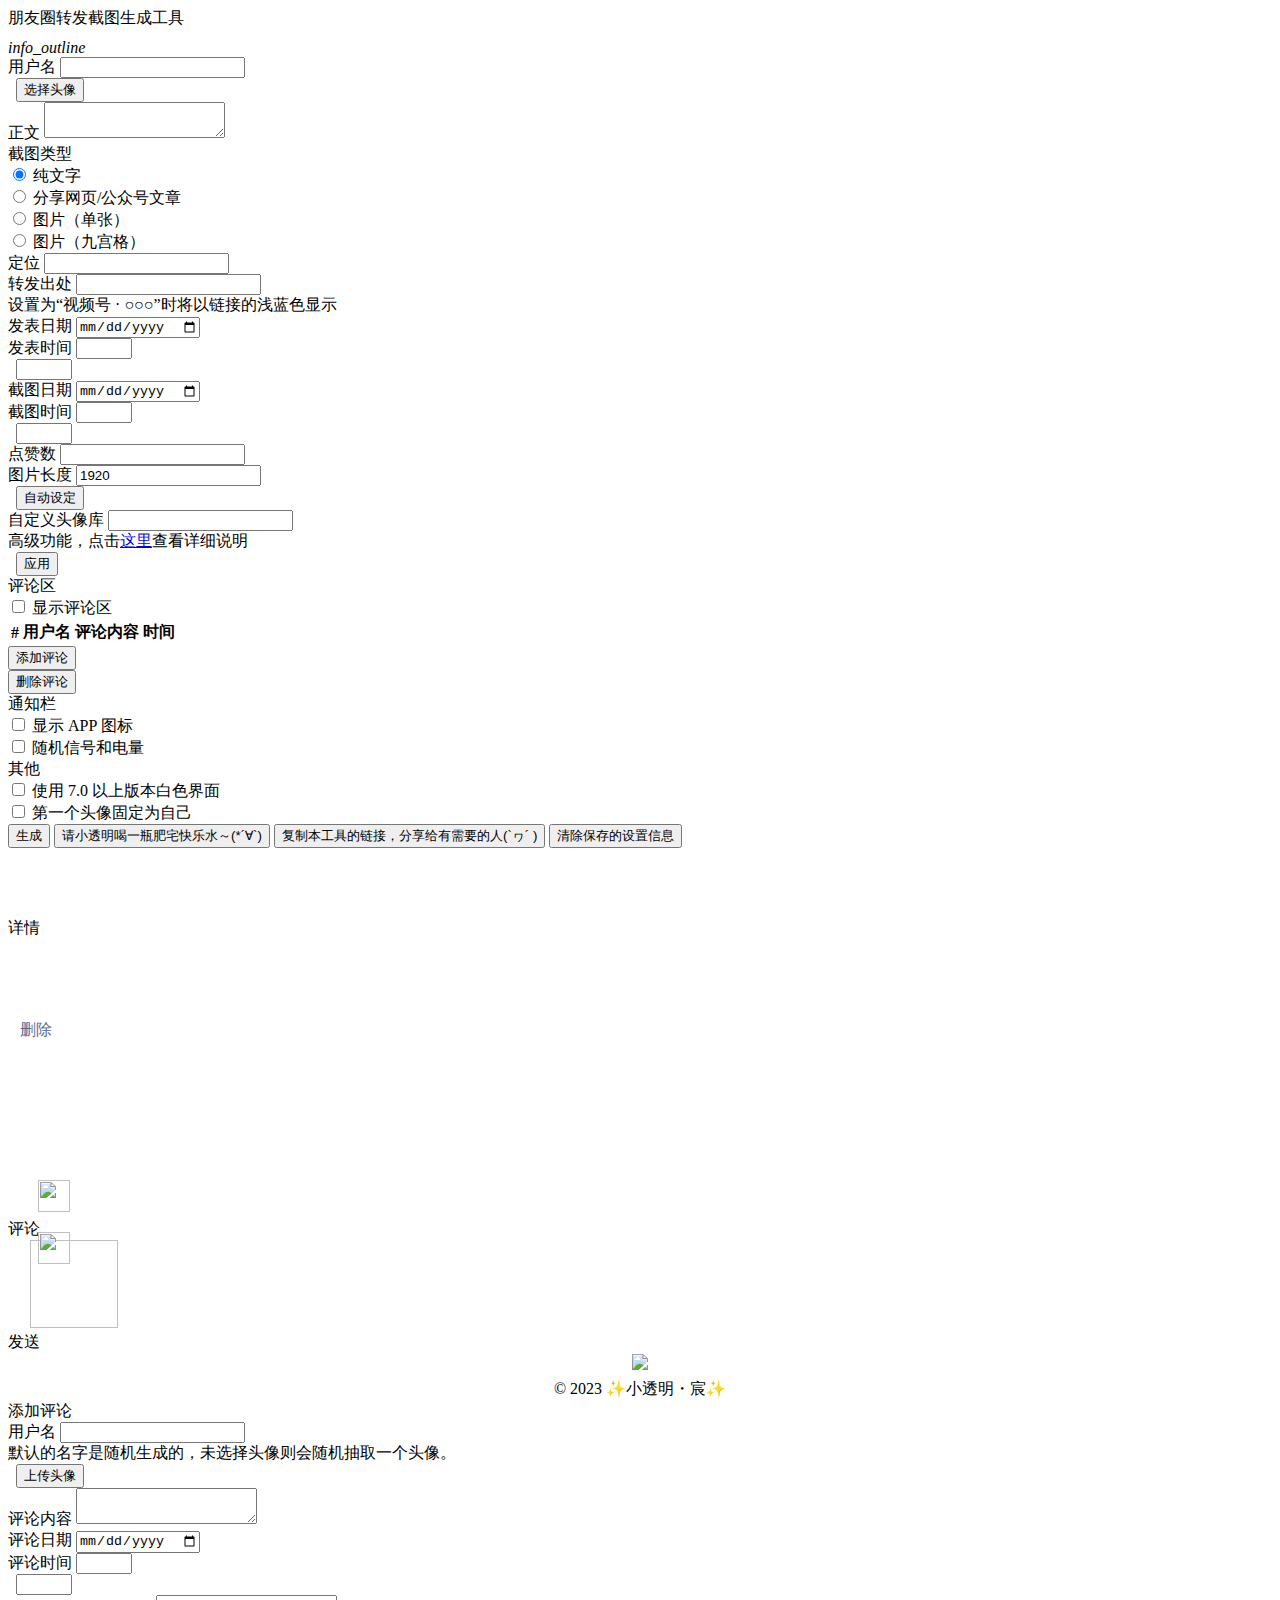
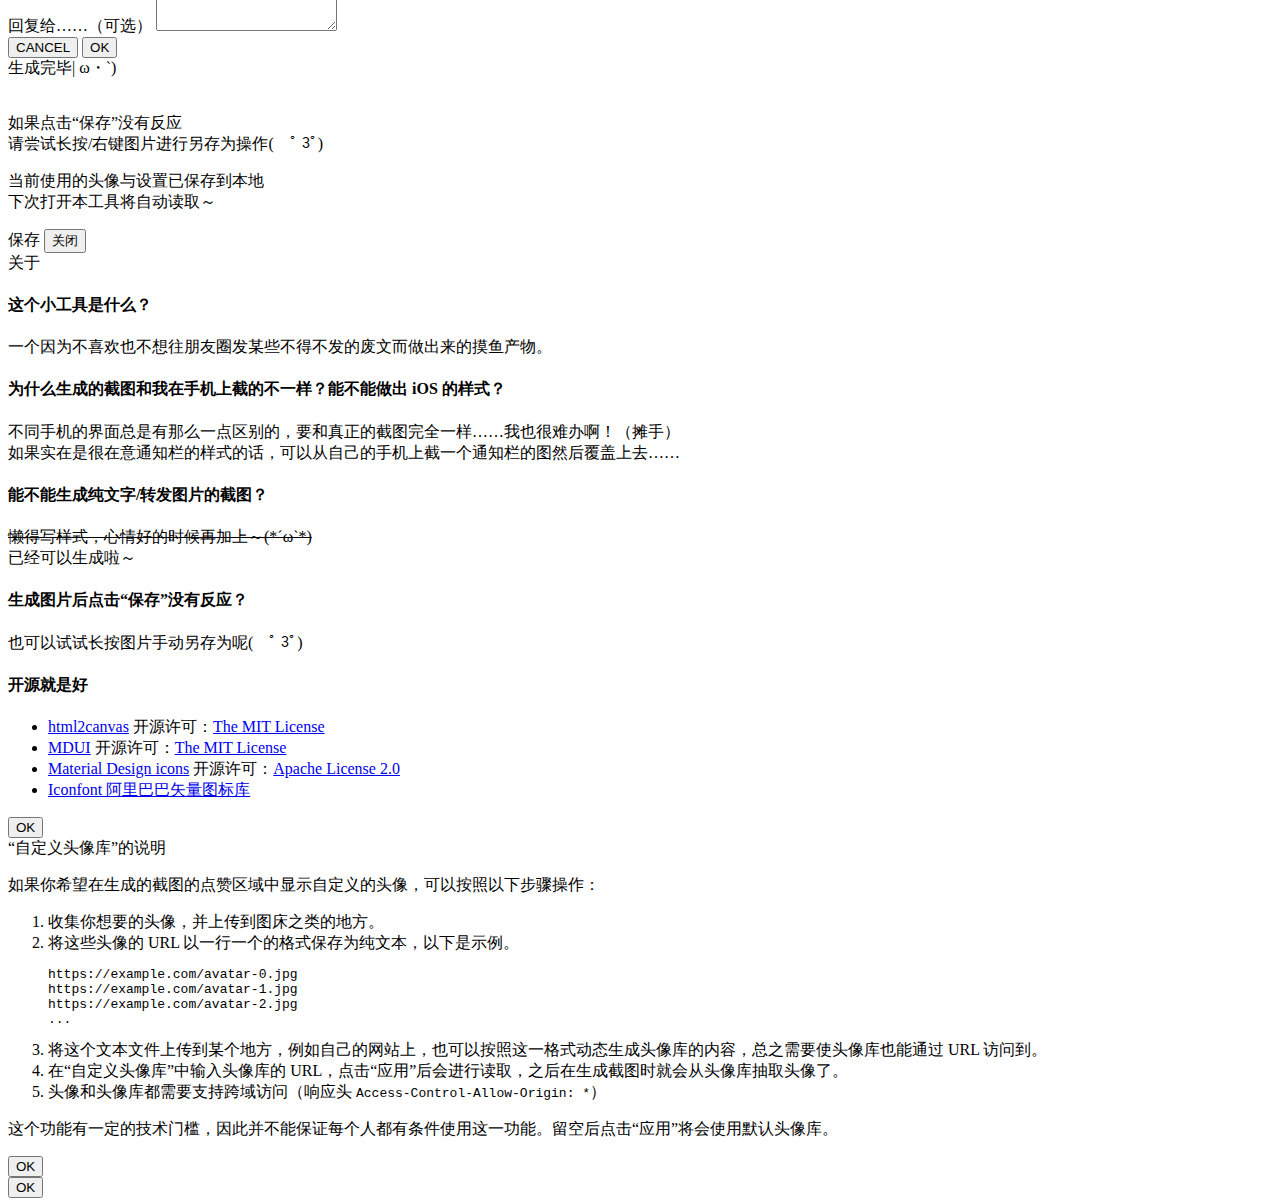
==== commit a9eb05d7: "Update index.html" ====
--- a/index.html
+++ b/index.html
@@ -1 +1,4 @@
-<!doctype html><html><head><title>朋友圈转发截图生成工具</title><meta charset="utf-8"><meta content="width=device-width,initial-scale=1,user-scalable=no" name="viewport"><meta content="TransparentLC" name="author"><meta content="telephone=no" name="format-detection"><meta content="no-siteapp" http-equiv="Cache-Control"><meta content="no-transform" http-equiv="Cache-Control"><link href="https://unpkg.com/mdui@1/dist/css/mdui.min.css" rel="stylesheet"><link href="style.css" rel="stylesheet"><script>new URL(location.href).searchParams.has("debug")&&document.write(atob("PHNjcmlwdCBzcmM9Imh0dHBzOi8vY2RuLmpzZGVsaXZyLm5ldC9ucG0vZXJ1ZGEiPjwvc2NyaXB0PjxzY3JpcHQ+ZXJ1ZGEuaW5pdCgpPC9zY3JpcHQ+"))</script></head><body class="mdui-appbar-with-toolbar mdui-theme-accent-pink mdui-theme-primary-indigo"><header class="mdui-appbar mdui-appbar-fixed"><div class="mdui-color-theme mdui-toolbar"><span class="mdui-typo-title">朋友圈转发截图生成工具</span><div class="mdui-toolbar-spacer"></div><a class="mdui-btn mdui-btn-icon" mdui-tooltip="{content:'关于'}" mdui-dialog="{target:'#about'}"><i class="mdui-icon material-icons">info_outline</i></a> <a href="https://github.com/TransparentLC/WechatMomentScreenshot" class="mdui-btn mdui-ripple mdui-btn-icon mdui-ripple-white" mdui-tooltip="{content:'查看 GitHub'}"><svg class="mdui-icon" style="width:24px;height:24px" viewBox="0 0 36 36"><path clip-rule="evenodd" d="M18,1.4C9,1.4,1.7,8.7,1.7,17.7c0,7.2,4.7,13.3,11.1,15.5c0.8,0.1,1.1-0.4,1.1-0.8c0-0.4,0-1.4,0-2.8c-4.5,1-5.5-2.2-5.5-2.2c-0.7-1.9-1.8-2.4-1.8-2.4c-1.5-1,0.1-1,0.1-1c1.6,0.1,2.5,1.7,2.5,1.7c1.5,2.5,3.8,1.8,4.7,1.4c0.1-1.1,0.6-1.8,1-2.2c-3.6-0.4-7.4-1.8-7.4-8.1c0-1.8,0.6-3.2,1.7-4.4c-0.2-0.4-0.7-2.1,0.2-4.3c0,0,1.4-0.4,4.5,1.7c1.3-0.4,2.7-0.5,4.1-0.5c1.4,0,2.8,0.2,4.1,0.5c3.1-2.1,4.5-1.7,4.5-1.7c0.9,2.2,0.3,3.9,0.2,4.3c1,1.1,1.7,2.6,1.7,4.4c0,6.3-3.8,7.6-7.4,8c0.6,0.5,1.1,1.5,1.1,3c0,2.2,0,3.9,0,4.5c0,0.4,0.3,0.9,1.1,0.8c6.5-2.2,11.1-8.3,11.1-15.5C34.3,8.7,27,1.4,18,1.4z" fill="#fff" fill-rule="evenodd"/></svg></a></div></header><div class="mdui-container"><div class="mdui-row"><div class="mdui-col-sm-10 mdui-col-xs-8"><div class="mdui-textfield"><label class="mdui-textfield-label">用户名</label> <input id="configName" type="text" class="mdui-textfield-input"></div></div><div class="mdui-col-xs-4 mdui-col-sm-2"><div class="mdui-textfield"><label class="mdui-textfield-label">&nbsp;</label> <button class="mdui-btn mdui-ripple mdui-btn-block mdui-text-color-theme-accent" onclick="document.getElementById(&#34;configAvatar&#34;).click()">选择头像</button> <input id="configAvatar" type="file" style="display:none"></div></div></div><div class="mdui-textfield"><label class="mdui-textfield-label">正文</label> <textarea class="mdui-textfield-input" id="configText"></textarea></div><div class="mdui-textfield"><label class="mdui-textfield-label">截图类型</label></div><div class="mdui-row"><div class="mdui-col-xs-6"><label class="mdui-radio"><input id="configTypeText" type="radio" name="group" checked> <i class="mdui-radio-icon"></i>纯文字</label></div><div class="mdui-col-xs-6"><label class="mdui-radio"><input id="configTypeWebsite" type="radio" name="group"> <i class="mdui-radio-icon"></i>分享网页/公众号文章</label></div><div class="mdui-col-xs-6"><label class="mdui-radio"><input id="configTypeSingleImage" type="radio" name="group"> <i class="mdui-radio-icon"></i>图片（单张）</label></div><div class="mdui-col-xs-6"><label class="mdui-radio"><input id="configTypeMultiImage" type="radio" name="group"> <i class="mdui-radio-icon"></i>图片（九宫格）</label></div></div><div id="configWebsite" style="display:none"><div class="mdui-textfield"><label class="mdui-textfield-label">网页标题</label> <input id="configArticleTitle" type="text" class="mdui-textfield-input" value="还不会用Google的你，就要被时代淘汰了"></div><div class="mdui-row"><div class="mdui-col-xs-6"><button class="mdui-btn mdui-btn-block mdui-text-color-theme-accent mdui-ripplet" onclick="document.getElementById(&#34;configArticleIcon&#34;).click()">上传网页图标</button> <input id="configArticleIcon" type="file" style="display:none"></div><div class="mdui-col-xs-6"><button class="mdui-btn mdui-ripple mdui-btn-block mdui-text-color-theme-accent" onclick="getArticleInfo()">自动获取公众号文章标题/封面图</button></div></div></div><div id="configSingleImage" style="display:none"><div class="mdui-row"><div class="mdui-col-xs-6"><button class="mdui-btn mdui-ripple mdui-btn-block mdui-text-color-theme-accent" onclick="document.getElementById(&#34;configSetSingleImage&#34;).click()">上传图片</button></div><div class="mdui-col-xs-6"><button class="mdui-btn mdui-ripple mdui-btn-block mdui-text-color-theme-accent" onclick="addPlayIcon()">添加视频播放图标</button></div></div><input id="configSetSingleImage" type="file" style="display:none"></div><div id="configMultiImage" style="display:none"><div class="mdui-m-y-1">请按图片 1 - 9 的顺序添加图片～<br>如果只需要显示一张图片，建议选择“图片（单张）”。</div><div class="mdui-row"><div class="mdui-col-xs-4"><button class="mdui-btn mdui-ripple mdui-btn-block mdui-text-color-theme-accent" onclick="document.getElementById(&#34;configSetMultiImage1&#34;).click()">上传图片 1</button> <input id="configSetMultiImage1" type="file" style="display:none"></div><div class="mdui-col-xs-4"><button class="mdui-btn mdui-ripple mdui-btn-block mdui-text-color-theme-accent" onclick="document.getElementById(&#34;configSetMultiImage2&#34;).click()">上传图片 2</button> <input id="configSetMultiImage2" type="file" style="display:none"></div><div class="mdui-col-xs-4"><button class="mdui-btn mdui-ripple mdui-btn-block mdui-text-color-theme-accent" onclick="document.getElementById(&#34;configSetMultiImage3&#34;).click()">上传图片 3</button> <input id="configSetMultiImage3" type="file" style="display:none"></div><div class="mdui-col-xs-4"><button class="mdui-btn mdui-ripple mdui-btn-block mdui-text-color-theme-accent" onclick="document.getElementById(&#34;configSetMultiImage4&#34;).click()">上传图片 4</button> <input id="configSetMultiImage4" type="file" style="display:none"></div><div class="mdui-col-xs-4"><button class="mdui-btn mdui-ripple mdui-btn-block mdui-text-color-theme-accent" onclick="document.getElementById(&#34;configSetMultiImage5&#34;).click()">上传图片 5</button> <input id="configSetMultiImage5" type="file" style="display:none"></div><div class="mdui-col-xs-4"><button class="mdui-btn mdui-ripple mdui-btn-block mdui-text-color-theme-accent" onclick="document.getElementById(&#34;configSetMultiImage6&#34;).click()">上传图片 6</button> <input id="configSetMultiImage6" type="file" style="display:none"></div><div class="mdui-col-xs-4"><button class="mdui-btn mdui-ripple mdui-btn-block mdui-text-color-theme-accent" onclick="document.getElementById(&#34;configSetMultiImage7&#34;).click()">上传图片 7</button> <input id="configSetMultiImage7" type="file" style="display:none"></div><div class="mdui-col-xs-4"><button class="mdui-btn mdui-ripple mdui-btn-block mdui-text-color-theme-accent" onclick="document.getElementById(&#34;configSetMultiImage8&#34;).click()">上传图片 8</button> <input id="configSetMultiImage8" type="file" style="display:none"></div><div class="mdui-col-xs-4"><button class="mdui-btn mdui-ripple mdui-btn-block mdui-text-color-theme-accent" onclick="document.getElementById(&#34;configSetMultiImage9&#34;).click()">上传图片 9</button> <input id="configSetMultiImage9" type="file" style="display:none"></div><div class="mdui-col-xs-12"><button class="mdui-btn mdui-ripple mdui-btn-block mdui-text-color-theme-accent" onclick="clearMultiImage()">清空所有图片</button></div></div></div><div class="mdui-textfield"><label class="mdui-textfield-label">定位</label> <input id="configLocation" type="text" class="mdui-textfield-input" value=""></div><div class="mdui-textfield"><label class="mdui-textfield-label">转发出处</label> <input id="configApp" type="text" class="mdui-textfield-input" value=""><div class="mdui-textfield-helper">设置为“视频号 · ○○○”时将以链接的浅蓝色显示</div></div><div class="mdui-row"><div class="mdui-textfield mdui-col-xs-6"><label class="mdui-textfield-label">发表日期</label> <input id="configPostDate" type="date" class="mdui-textfield-input"></div><div class="mdui-textfield mdui-col-xs-3"><label class="mdui-textfield-label">发表时间</label> <input id="configPostTimeHour" type="number" class="mdui-textfield-input" min="0" max="23"></div><div class="mdui-textfield mdui-col-xs-3"><label class="mdui-textfield-label">&nbsp;</label> <input id="configPostTimeMinute" type="number" class="mdui-textfield-input" min="0" max="59"></div><div class="mdui-textfield mdui-col-xs-6"><label class="mdui-textfield-label">截图日期</label> <input id="configScreenshotDate" type="date" class="mdui-textfield-input"></div><div class="mdui-textfield mdui-col-xs-3"><label class="mdui-textfield-label">截图时间</label> <input id="configScreenshotTimeHour" type="number" class="mdui-textfield-input" min="0" max="23"></div><div class="mdui-textfield mdui-col-xs-3"><label class="mdui-textfield-label">&nbsp;</label> <input id="configScreenshotTimeMinute" type="number" class="mdui-textfield-input" min="0" max="59"></div><div class="mdui-textfield mdui-col-sm-6 mdui-col-xs-4"><label class="mdui-textfield-label">点赞数</label> <input id="configLike" type="number" class="mdui-textfield-input" min="0"></div><div class="mdui-col-xs-4 mdui-col-sm-3"><div class="mdui-textfield"><label class="mdui-textfield-label">图片长度</label> <input id="configHeight" type="number" class="mdui-textfield-input" min="1920" value="1920"></div></div><div class="mdui-col-xs-4 mdui-col-sm-3"><div class="mdui-textfield"><label class="mdui-textfield-label">&nbsp;</label> <button class="mdui-btn mdui-ripple mdui-btn-block mdui-text-color-theme-accent" onclick="document.getElementById(&#34;configHeight&#34;).value=Math.round(document.body.clientHeight/document.body.clientWidth*1080)" mdui-tooltip="{content:'图片宽度默认为 1080 像素，长度根据设备长宽比确定计算，可能和实际存在偏差'}">自动设定</button></div></div></div><div class="mdui-textfield"><label class="mdui-textfield-label">评论区</label></div><div class="mdui-row"><div class="mdui-col-xs-12"><label class="mdui-checkbox"><input id="configShowComment" type="checkbox" name="configShowComment" onclick="document.getElementById(&#34;configCommentPreview&#34;).classList[this.checked?&#34;remove&#34;:&#34;add&#34;](&#34;mdui-hidden&#34;)"> <i class="mdui-checkbox-icon"></i> 显示评论区</label></div><div class="mdui-col-xs-12 mdui-hidden" id="configCommentPreview"><div class="mdui-m-y-2 mdui-table-fluid"><table class="mdui-table"><thead><tr><th>#</th><th>用户名</th><th>评论内容</th><th>时间</th></tr></thead><tbody id="configCommentList"></tbody></table></div><div class="mdui-row"><div class="mdui-col-xs-6"><button class="mdui-btn mdui-ripple mdui-btn-block mdui-text-color-theme-accent" onclick="document.getElementById(&#34;configCommentName&#34;).value=randomName(),document.getElementById(&#34;configCommentAvatar&#34;).value=null" mdui-dialog="{target:'#addComment'}">添加评论</button></div><div class="mdui-col-xs-6"><button class="mdui-btn mdui-ripple mdui-btn-block mdui-text-color-theme-accent" onclick="removeComment()">删除评论</button></div></div></div></div><div class="mdui-textfield"><label class="mdui-textfield-label">通知栏</label></div><div class="mdui-row"><div class="mdui-col-xs-6"><label class="mdui-checkbox"><input id="configTopBarAppIcons" type="checkbox" name="configTopBarAppIcons"> <i class="mdui-checkbox-icon"></i> 显示 APP 图标</label></div><div class="mdui-col-xs-6"><label class="mdui-checkbox"><input id="configTopBarStatusIcons" type="checkbox" name="configTopBarStatusIcons"> <i class="mdui-checkbox-icon"></i> 随机信号和电量</label></div></div><div class="mdui-textfield"><label class="mdui-textfield-label">其他</label></div><div class="mdui-row"><div class="mdui-col-xs-6"><label class="mdui-checkbox"><input id="configUIWhite" type="checkbox" name="configUIWhite"> <i class="mdui-checkbox-icon"></i>使用 7.0 以上版本白色界面</label></div><div class="mdui-col-xs-6"><label class="mdui-checkbox"><input id="configFirstAvatar" type="checkbox" name="configFirstAvatar"> <i class="mdui-checkbox-icon"></i>第一个头像固定为自己</label></div></div><button class="mdui-btn mdui-ripple mdui-btn-block mdui-color-theme-accent mdui-m-t-2" id="generate">生成</button> <button class="mdui-btn mdui-ripple mdui-btn-block mdui-text-color-theme-accent mdui-m-t-1" onclick="window.open(&#34;https://i.akarin.dev/donate/&#34;)">请小透明喝一瓶肥宅快乐水～(*´∀`)</button> <button class="mdui-btn mdui-ripple mdui-btn-block mdui-text-color-theme-accent mdui-m-t-1" onclick="copyGitLink()">复制本工具的链接，分享给有需要的人(`ヮ´ )</button> <button class="mdui-btn mdui-ripple mdui-btn-block mdui-text-color-theme-accent mdui-m-t-1" onclick="localStorage.removeItem(&#34;config&#34;),localStorage.removeItem(&#34;avatar&#34;),mdui.snackbar({message:&#34;已清除～刷新后将使用默认设置&#34;})">清除保存的设置信息</button><div id="gitLink" style="display:none">https://git.io/WMS</div><div id="fakeWechatMoment"><div class="topBar" id="topBar"><div id="topBarAppIcons"></div><div style="flex-grow:1"></div><img id="topBarIconWifi" class="topBarIcon"> <img id="topBarIconSignal" class="topBarIcon"> <img id="topBarIconBattery" class="topBarIcon"> <span id="topBarTime"></span></div><div class="header" id="header"><div style="width:40px"></div><img style="width:auto;height:48px"><div style="width:40px"></div>详情</div><div class="main" id="main"><div style="height:30px"></div><div class="avatarOut"><div class="squareImage avatarIn" id="avatar"></div></div><div class="content"><div class="name" id="name"></div><div style="height:11px"></div><div class="text" id="text"></div><div class="article" id="article" style="display:none"><div class="squareImage articleIcon" id="articleIcon" style="background-image:url(https://ae01.alicdn.com/kf/HTB1ci0Da5zxK1RjSspjq6AS.pXaD.jpg)"></div><div class="articleTitle" id="articleTitle"></div></div><div class="singleImage" id="singleImage" style="display:none"><img id="image" class="image" src="https://ae01.alicdn.com/kf/HTB13rXuJCzqK1RjSZPxq6A4tVXae.jpg"></div><div class="multiImage" id="multiImage" style="display:none"><div class="squareImage multiImageBox" id="image1"></div><div class="squareImage multiImageBox" id="image2"></div><div class="squareImage multiImageBox" id="image3"></div><div class="squareImage multiImageBox" id="image4"></div><div class="squareImage multiImageBox" id="image5"></div><div class="squareImage multiImageBox" id="image6"></div><div class="squareImage multiImageBox" id="image7"></div><div class="squareImage multiImageBox" id="image8"></div><div class="squareImage multiImageBox" id="image9"></div></div><div style="height:20px"></div><div class="info"><span id="location" style="color:#576b95"></span><div style="height:20px"></div><span id="time"></span>&nbsp;<span style="color:#576b95">删除</span></div><img style="position:relative;display:inline-block;width:auto;height:42px;top:9px"></div><div style="height:50px"></div><img id="triangle" src="triangle.svg" height="16" style="position:relative;left:25px;top:5px" width="40"><div class="like" id="like"><img style="position:relative;left:30px;top:43px;display:inline-block;vertical-align:top" height="32" src="like.svg" width="32"><div class="likeAvatarList" id="likeAvatarList"></div><div style="height:17px"></div></div><div class="like" id="comment" style="margin-top:1px"><img style="position:relative;left:30px;top:45px;display:inline-block;vertical-align:top" height="32" src="commentlist.svg" width="32"><div class="likeAvatarList" id="commentList"></div></div></div><div class="footer" id="footer"><div class="commentInput">评论</div><div style="width:22px;display:inline-block"></div><img style="width:88px!important;height:88px!important"><div style="width:40px;display:inline-block"></div><div class="commentSend">发送</div></div></div><div class="mdui-m-y-2" style="text-align:center;line-height:1.5em"><a href="https://github.com/TransparentLC/WechatMomentScreenshot" style="text-decoration:none" target="_blank"><img src="https://img.shields.io/github/stars/TransparentLC/WechatMomentScreenshot.svg?style=social"></a><br><span class="mdui-typo-caption-opacity">© 2022 ✨小透明・宸✨</span></div><div class="mdui-dialog" id="addComment"><div class="mdui-dialog-title">添加评论</div><div class="mdui-dialog-content mdui-typo"><div class="mdui-row"><div class="mdui-col-sm-10 mdui-col-xs-8"><div class="mdui-textfield"><label class="mdui-textfield-label">用户名</label> <input id="configCommentName" type="text" class="mdui-textfield-input" value=""><div class="mdui-textfield-helper">默认的名字是随机生成的，未选择头像则会随机抽取一个头像。</div></div></div><div class="mdui-col-xs-4 mdui-col-sm-2"><div class="mdui-textfield"><label class="mdui-textfield-label">&nbsp;</label> <button class="mdui-btn mdui-ripple mdui-btn-block mdui-text-color-theme-accent" onclick="document.getElementById(&#34;configCommentAvatar&#34;).click()">上传头像</button> <input id="configCommentAvatar" type="file" style="display:none"></div></div><div class="mdui-col-xs-12"><div class="mdui-textfield"><label class="mdui-textfield-label">评论内容</label> <textarea class="mdui-textfield-input" id="configCommentText"></textarea></div></div><div class="mdui-textfield mdui-col-xs-6"><label class="mdui-textfield-label">评论日期</label> <input id="configCommentDate" type="date" class="mdui-textfield-input"></div><div class="mdui-textfield mdui-col-xs-3"><label class="mdui-textfield-label">评论时间</label> <input id="configCommentTimeHour" type="number" class="mdui-textfield-input" min="0" max="23"></div><div class="mdui-textfield mdui-col-xs-3"><label class="mdui-textfield-label">&nbsp;</label> <input id="configCommentTimeMinute" type="number" class="mdui-textfield-input" min="0" max="59"></div><div class="mdui-col-xs-12"><div class="mdui-textfield"><label class="mdui-textfield-label">回复给……（可选）</label> <textarea class="mdui-textfield-input" id="configCommentReply"></textarea></div></div></div></div><div class="mdui-dialog-actions"><button class="mdui-btn mdui-ripple" mdui-dialog-close>CANCEL</button> <button class="mdui-btn mdui-ripple" onclick="var avatarSrc=document.getElementById(&#34;configCommentAvatar&#34;).files[0]?window.URL.createObjectURL(document.getElementById(&#34;configCommentAvatar&#34;).files[0]):avatarURL[Math.floor(Math.random()*avatarURL.length)],configCommentDate=document.getElementById(&#34;configCommentDate&#34;).valueAsDate;configCommentDate.setHours(document.getElementById(&#34;configCommentTimeHour&#34;).value),configCommentDate.setMinutes(document.getElementById(&#34;configCommentTimeMinute&#34;).value),addComment(avatarSrc,document.getElementById(&#34;configCommentName&#34;).value,document.getElementById(&#34;configCommentText&#34;).value,configCommentDate,document.getElementById(&#34;configCommentReply&#34;).value)" mdui-dialog-close>OK</button></div></div><div class="mdui-dialog" id="generatedPopup"><div class="mdui-dialog-title">生成完毕| ω・`)</div><img id="generated"><div class="mdui-m-y-2 mdui-typo-caption-opacity"><p>如果点击“保存”没有反应<br>请尝试长按/右键图片进行另存为操作(　ﾟ 3ﾟ)</p><p>当前使用的头像与设置已保存到本地<br>下次打开本工具将自动读取～</p></div><div class="mdui-dialog-actions"><a class="mdui-btn mdui-ripple" id="save">保存</a> <button class="mdui-btn mdui-ripple" mdui-dialog-close>关闭</button></div></div><div class="mdui-dialog" id="about"><div class="mdui-dialog-title">关于</div><div class="mdui-dialog-content mdui-typo"><h4>这个小工具是什么？</h4>一个因为不喜欢也不想往朋友圈发某些不得不发的废文而做出来的摸鱼产物。<h4>为什么生成的截图和我在手机上截的不一样？能不能做出 iOS 的样式？</h4>不同手机的界面总是有那么一点区别的，要和真正的截图完全一样……我也很难办啊！（摊手）<br>如果实在是很在意通知栏的样式的话，可以从自己的手机上截一个通知栏的图然后覆盖上去……<h4>能不能生成纯文字/转发图片的截图？</h4><del>懒得写样式，心情好的时候再加上～(*´ω`*)</del><br>已经可以生成啦～<h4>生成图片后点击“保存”没有反应？</h4>也可以试试长按图片手动另存为呢(　ﾟ 3ﾟ)<h4>开源就是好</h4><ul><li><a href="https://html2canvas.hertzen.com">html2canvas</a>&nbsp;开源许可：<a href="https://github.com/niklasvh/html2canvas/blob/master/LICENSE">The MIT License</a></li><li><a href="https://www.mdui.org">MDUI</a>&nbsp;开源许可：<a href="https://github.com/zdhxiong/mdui/blob/master/LICENSE">The MIT License</a></li><li><a href="https://github.com/google/material-design-icons">Material Design icons</a>&nbsp;开源许可：<a href="https://github.com/google/material-design-icons/blob/master/LICENSE">Apache License 2.0</a></li><li><a href="https://www.iconfont.cn">Iconfont 阿里巴巴矢量图标库</a></li></ul></div><div class="mdui-dialog-actions"><button class="mdui-btn mdui-ripple" mdui-dialog-close>OK</button></div></div><div class="mdui-dialog" id="request"><div class="mdui-dialog-title" id="requestResult"></div><div class="mdui-dialog-content mdui-typo" id="requestResultContent"></div><div class="mdui-dialog-actions"><button class="mdui-btn mdui-ripple" mdui-dialog-close id="requestAction">OK</button></div></div></div><script src="https://unpkg.com/mdui@1/dist/js/mdui.min.js"></script><script src="https://unpkg.com/html2canvas@1/dist/html2canvas.min.js"></script><script src="main.js"></script></body></html>+<!doctype html><html><head><title>朋友圈转发截图生成工具</title><meta charset="utf-8"><meta content="width=device-width,initial-scale=1,user-scalable=no" name="viewport"><meta content="TransparentLC" name="author"><meta content="telephone=no" name="format-detection"><meta content="no-siteapp" http-equiv="Cache-Control"><meta content="no-transform" http-equiv="Cache-Control"><link href="https://cdn.jsdelivr.net/npm/mdui@1/dist/css/mdui.min.css" rel="stylesheet"><link href="https://cdn.jsdelivr.net/gh/TransparentLC/WechatMomentScreenshot@05d514cfcec6d64690d67f7c2125497711456646/style.min.css" rel="stylesheet"><script>new URL(location.href).searchParams.has("debug")&&document.write(atob("PHNjcmlwdCBzcmM9Imh0dHBzOi8vY2RuLmpzZGVsaXZyLm5ldC9ucG0vZXJ1ZGEiPjwvc2NyaXB0PjxzY3JpcHQ+ZXJ1ZGEuaW5pdCgpPC9zY3JpcHQ+"))</script></head><body class="mdui-appbar-with-toolbar mdui-theme-accent-pink mdui-theme-primary-indigo"><header class="mdui-appbar mdui-appbar-fixed"><div class="mdui-color-theme mdui-toolbar"><span class="mdui-typo-title">朋友圈转发截图生成工具</span><div class="mdui-toolbar-spacer"></div><a class="mdui-btn mdui-btn-icon" mdui-dialog="{target:'#about'}" mdui-tooltip="{content:'关于'}"><i class="mdui-icon material-icons">info_outline</i></a> <a href="https://github.com/TransparentLC/WechatMomentScreenshot" class="mdui-btn mdui-ripple mdui-btn-icon mdui-ripple-white" id="sourceRepo" mdui-tooltip="{content:'查看 GitHub'}"><svg class="mdui-icon" style="width:24px;height:24px" viewBox="0 0 36 36"><path clip-rule="evenodd" d="M18,1.4C9,1.4,1.7,8.7,1.7,17.7c0,7.2,4.7,13.3,11.1,15.5c0.8,0.1,1.1-0.4,1.1-0.8c0-0.4,0-1.4,0-2.8c-4.5,1-5.5-2.2-5.5-2.2c-0.7-1.9-1.8-2.4-1.8-2.4c-1.5-1,0.1-1,0.1-1c1.6,0.1,2.5,1.7,2.5,1.7c1.5,2.5,3.8,1.8,4.7,1.4c0.1-1.1,0.6-1.8,1-2.2c-3.6-0.4-7.4-1.8-7.4-8.1c0-1.8,0.6-3.2,1.7-4.4c-0.2-0.4-0.7-2.1,0.2-4.3c0,0,1.4-0.4,4.5,1.7c1.3-0.4,2.7-0.5,4.1-0.5c1.4,0,2.8,0.2,4.1,0.5c3.1-2.1,4.5-1.7,4.5-1.7c0.9,2.2,0.3,3.9,0.2,4.3c1,1.1,1.7,2.6,1.7,4.4c0,6.3-3.8,7.6-7.4,8c0.6,0.5,1.1,1.5,1.1,3c0,2.2,0,3.9,0,4.5c0,0.4,0.3,0.9,1.1,0.8c6.5-2.2,11.1-8.3,11.1-15.5C34.3,8.7,27,1.4,18,1.4z" fill="#fff" fill-rule="evenodd"/></svg></a></div></header><div class="mdui-container"><div class="mdui-row"><div class="mdui-col-sm-10 mdui-col-xs-8"><div class="mdui-textfield"><label class="mdui-textfield-label">用户名</label> <input id="configName" type="text" class="mdui-textfield-input"></div></div><div class="mdui-col-xs-4 mdui-col-sm-2"><div class="mdui-textfield"><label class="mdui-textfield-label">&nbsp;</label> <button class="mdui-btn mdui-ripple mdui-btn-block mdui-text-color-theme-accent" onclick="document.getElementById(&#34;configAvatar&#34;).click()">选择头像</button> <input id="configAvatar" type="file" style="display:none"></div></div></div><div class="mdui-textfield"><label class="mdui-textfield-label">正文</label> <textarea class="mdui-textfield-input" id="configText"></textarea></div><div class="mdui-textfield"><label class="mdui-textfield-label">截图类型</label></div><div class="mdui-row"><div class="mdui-col-xs-6"><label class="mdui-radio"><input id="configTypeText" type="radio" name="group" checked> <i class="mdui-radio-icon"></i>纯文字</label></div><div class="mdui-col-xs-6"><label class="mdui-radio"><input id="configTypeWebsite" type="radio" name="group"> <i class="mdui-radio-icon"></i>分享网页/公众号文章</label></div><div class="mdui-col-xs-6"><label class="mdui-radio"><input id="configTypeSingleImage" type="radio" name="group"> <i class="mdui-radio-icon"></i>图片（单张）</label></div><div class="mdui-col-xs-6"><label class="mdui-radio"><input id="configTypeMultiImage" type="radio" name="group"> <i class="mdui-radio-icon"></i>图片（九宫格）</label></div></div><div id="configWebsite" style="display:none"><div class="mdui-textfield"><label class="mdui-textfield-label">网页标题</label> <input id="configArticleTitle" type="text" class="mdui-textfield-input" value="还不会用Google的你，就要被时代淘汰了"></div><div class="mdui-row"><div class="mdui-col-xs-6"><button class="mdui-btn mdui-btn-block mdui-text-color-theme-accent mdui-ripplet" onclick="document.getElementById(&#34;configArticleIcon&#34;).click()">上传网页图标</button> <input id="configArticleIcon" type="file" style="display:none"></div><div class="mdui-col-xs-6"><button class="mdui-btn mdui-ripple mdui-btn-block mdui-text-color-theme-accent" onclick="getArticleInfo()">自动获取公众号文章标题/封面图</button></div></div></div><div id="configSingleImage" style="display:none"><div class="mdui-row"><div class="mdui-col-xs-6"><button class="mdui-btn mdui-ripple mdui-btn-block mdui-text-color-theme-accent" onclick="document.getElementById(&#34;configSetSingleImage&#34;).click()">上传图片</button></div><div class="mdui-col-xs-6"><button class="mdui-btn mdui-ripple mdui-btn-block mdui-text-color-theme-accent" onclick="addPlayIcon()">添加视频播放图标</button></div></div><input id="configSetSingleImage" type="file" style="display:none"></div><div id="configMultiImage" style="display:none"><div class="mdui-m-y-1">请按图片 1 - 9 的顺序添加图片～<br>如果只需要显示一张图片，建议选择“图片（单张）”。</div><div class="mdui-row"><div class="mdui-col-xs-4"><button class="mdui-btn mdui-ripple mdui-btn-block mdui-text-color-theme-accent" onclick="document.getElementById(&#34;configSetMultiImage1&#34;).click()">上传图片 1</button> <input id="configSetMultiImage1" type="file" style="display:none"></div><div class="mdui-col-xs-4"><button class="mdui-btn mdui-ripple mdui-btn-block mdui-text-color-theme-accent" onclick="document.getElementById(&#34;configSetMultiImage2&#34;).click()">上传图片 2</button> <input id="configSetMultiImage2" type="file" style="display:none"></div><div class="mdui-col-xs-4"><button class="mdui-btn mdui-ripple mdui-btn-block mdui-text-color-theme-accent" onclick="document.getElementById(&#34;configSetMultiImage3&#34;).click()">上传图片 3</button> <input id="configSetMultiImage3" type="file" style="display:none"></div><div class="mdui-col-xs-4"><button class="mdui-btn mdui-ripple mdui-btn-block mdui-text-color-theme-accent" onclick="document.getElementById(&#34;configSetMultiImage4&#34;).click()">上传图片 4</button> <input id="configSetMultiImage4" type="file" style="display:none"></div><div class="mdui-col-xs-4"><button class="mdui-btn mdui-ripple mdui-btn-block mdui-text-color-theme-accent" onclick="document.getElementById(&#34;configSetMultiImage5&#34;).click()">上传图片 5</button> <input id="configSetMultiImage5" type="file" style="display:none"></div><div class="mdui-col-xs-4"><button class="mdui-btn mdui-ripple mdui-btn-block mdui-text-color-theme-accent" onclick="document.getElementById(&#34;configSetMultiImage6&#34;).click()">上传图片 6</button> <input id="configSetMultiImage6" type="file" style="display:none"></div><div class="mdui-col-xs-4"><button class="mdui-btn mdui-ripple mdui-btn-block mdui-text-color-theme-accent" onclick="document.getElementById(&#34;configSetMultiImage7&#34;).click()">上传图片 7</button> <input id="configSetMultiImage7" type="file" style="display:none"></div><div class="mdui-col-xs-4"><button class="mdui-btn mdui-ripple mdui-btn-block mdui-text-color-theme-accent" onclick="document.getElementById(&#34;configSetMultiImage8&#34;).click()">上传图片 8</button> <input id="configSetMultiImage8" type="file" style="display:none"></div><div class="mdui-col-xs-4"><button class="mdui-btn mdui-ripple mdui-btn-block mdui-text-color-theme-accent" onclick="document.getElementById(&#34;configSetMultiImage9&#34;).click()">上传图片 9</button> <input id="configSetMultiImage9" type="file" style="display:none"></div><div class="mdui-col-xs-12"><button class="mdui-btn mdui-ripple mdui-btn-block mdui-text-color-theme-accent" onclick="clearMultiImage()">清空所有图片</button></div></div></div><div class="mdui-textfield"><label class="mdui-textfield-label">定位</label> <input id="configLocation" type="text" class="mdui-textfield-input" value=""></div><div class="mdui-textfield"><label class="mdui-textfield-label">转发出处</label> <input id="configApp" type="text" class="mdui-textfield-input" value=""><div class="mdui-textfield-helper">设置为“视频号 · ○○○”时将以链接的浅蓝色显示</div></div><div class="mdui-row"><div class="mdui-textfield mdui-col-xs-6"><label class="mdui-textfield-label">发表日期</label> <input id="configPostDate" type="date" class="mdui-textfield-input"></div><div class="mdui-textfield mdui-col-xs-3"><label class="mdui-textfield-label">发表时间</label> <input id="configPostTimeHour" type="number" class="mdui-textfield-input" min="0" max="23"></div><div class="mdui-textfield mdui-col-xs-3"><label class="mdui-textfield-label">&nbsp;</label> <input id="configPostTimeMinute" type="number" class="mdui-textfield-input" min="0" max="59"></div><div class="mdui-textfield mdui-col-xs-6"><label class="mdui-textfield-label">截图日期</label> <input id="configScreenshotDate" type="date" class="mdui-textfield-input"></div><div class="mdui-textfield mdui-col-xs-3"><label class="mdui-textfield-label">截图时间</label> <input id="configScreenshotTimeHour" type="number" class="mdui-textfield-input" min="0" max="23"></div><div class="mdui-textfield mdui-col-xs-3"><label class="mdui-textfield-label">&nbsp;</label> <input id="configScreenshotTimeMinute" type="number" class="mdui-textfield-input" min="0" max="59"></div><div class="mdui-textfield mdui-col-sm-6 mdui-col-xs-4"><label class="mdui-textfield-label">点赞数</label> <input id="configLike" type="number" class="mdui-textfield-input" min="0"></div><div class="mdui-col-xs-4 mdui-col-sm-3"><div class="mdui-textfield"><label class="mdui-textfield-label">图片长度</label> <input id="configHeight" type="number" class="mdui-textfield-input" min="1920" value="1920"></div></div><div class="mdui-col-xs-4 mdui-col-sm-3"><div class="mdui-textfield"><label class="mdui-textfield-label">&nbsp;</label> <button class="mdui-btn mdui-ripple mdui-btn-block mdui-text-color-theme-accent" onclick="document.getElementById(&#34;configHeight&#34;).value=Math.round(document.body.clientHeight/document.body.clientWidth*1080)" mdui-tooltip="{content:'图片宽度默认为 1080 像素，长度根据设备长宽比确定计算，可能和实际存在偏差'}">自动设定</button></div></div><div class="mdui-textfield mdui-col-sm-10 mdui-col-xs-8"><label class="mdui-textfield-label">自定义头像库</label> <input id="configAvatarSet" type="text" class="mdui-textfield-input" list="presetAvatarSet"><datalist id="presetAvatarSet"><option value="https://i.akarin.dev/wms-avatar/avatar-stable.txt"></option><option value="https://i.akarin.dev/wms-avatar/avatar-fast.txt"></option></datalist><div class="mdui-textfield-helper">高级功能，点击<a href="javascript:;" class="mdui-text-color-theme-accent" mdui-dialog="{target:'#aboutAvatarSet'}">这里</a>查看详细说明</div></div><div class="mdui-col-xs-4 mdui-col-sm-2"><div class="mdui-textfield"><label class="mdui-textfield-label">&nbsp;</label> <button class="mdui-btn mdui-ripple mdui-btn-block mdui-text-color-theme-accent" onclick="xhrGet(document.getElementById(&#34;configAvatarSet&#34;).value||&#34;https://i.akarin.dev/wms-avatar/avatar-stable.txt&#34;,function(t){loadAvatarSet(t,!0),config.avatarSet=document.getElementById(&#34;configAvatarSet&#34;).value})">应用</button></div></div></div><div class="mdui-textfield"><label class="mdui-textfield-label">评论区</label></div><div class="mdui-row"><div class="mdui-col-xs-12"><label class="mdui-checkbox"><input id="configShowComment" type="checkbox" name="configShowComment" onclick="document.getElementById(&#34;configCommentPreview&#34;).classList[this.checked?&#34;remove&#34;:&#34;add&#34;](&#34;mdui-hidden&#34;)"> <i class="mdui-checkbox-icon"></i> 显示评论区</label></div><div class="mdui-col-xs-12 mdui-hidden" id="configCommentPreview"><div class="mdui-m-y-2 mdui-table-fluid"><table class="mdui-table"><thead><tr><th>#</th><th>用户名</th><th>评论内容</th><th>时间</th></tr></thead><tbody id="configCommentList"></tbody></table></div><div class="mdui-row"><div class="mdui-col-xs-6"><button class="mdui-btn mdui-ripple mdui-btn-block mdui-text-color-theme-accent" onclick="document.getElementById(&#34;configCommentName&#34;).value=randomName(),document.getElementById(&#34;configCommentAvatar&#34;).value=null" mdui-dialog="{target:'#addComment'}">添加评论</button></div><div class="mdui-col-xs-6"><button class="mdui-btn mdui-ripple mdui-btn-block mdui-text-color-theme-accent" onclick="removeComment()">删除评论</button></div></div></div></div><div class="mdui-textfield"><label class="mdui-textfield-label">通知栏</label></div><div class="mdui-row"><div class="mdui-col-xs-6"><label class="mdui-checkbox"><input id="configTopBarAppIcons" type="checkbox" name="configTopBarAppIcons"> <i class="mdui-checkbox-icon"></i> 显示 APP 图标</label></div><div class="mdui-col-xs-6"><label class="mdui-checkbox"><input id="configTopBarStatusIcons" type="checkbox" name="configTopBarStatusIcons"> <i class="mdui-checkbox-icon"></i> 随机信号和电量</label></div></div><div class="mdui-textfield"><label class="mdui-textfield-label">其他</label></div><div class="mdui-row"><div class="mdui-col-xs-6"><label class="mdui-checkbox"><input id="configUIWhite" type="checkbox" name="configUIWhite"> <i class="mdui-checkbox-icon"></i>使用 7.0 以上版本白色界面</label></div><div class="mdui-col-xs-6"><label class="mdui-checkbox"><input id="configFirstAvatar" type="checkbox" name="configFirstAvatar"> <i class="mdui-checkbox-icon"></i>第一个头像固定为自己</label></div></div><button class="mdui-btn mdui-ripple mdui-btn-block mdui-color-theme-accent mdui-m-t-2" id="generate">生成</button> <button class="mdui-btn mdui-ripple mdui-btn-block mdui-text-color-theme-accent mdui-m-t-1" onclick="window.open(&#34;https://i.akarin.dev/donate/&#34;)">请小透明喝一瓶肥宅快乐水～(*´∀`)</button> <button class="mdui-btn mdui-ripple mdui-btn-block mdui-text-color-theme-accent mdui-m-t-1" onclick="copyGitLink()">复制本工具的链接，分享给有需要的人(`ヮ´ )</button> <button class="mdui-btn mdui-ripple mdui-btn-block mdui-text-color-theme-accent mdui-m-t-1" onclick="localStorage.removeItem(&#34;config&#34;),localStorage.removeItem(&#34;avatar&#34;),mdui.snackbar({message:&#34;已清除～刷新后将使用默认设置&#34;})">清除保存的设置信息</button><div id="gitLink" style="display:none">https://git.io/WMS</div><div id="fakeWechatMoment"><div class="topBar" id="topBar"><div id="topBarAppIcons"></div><div style="flex-grow:1"></div><img id="topBarIconWifi" class="topBarIcon"> <img id="topBarIconSignal" class="topBarIcon"> <img id="topBarIconBattery" class="topBarIcon"> <span id="topBarTime"></span></div><div class="header" id="header"><div style="width:40px"></div><img style="width:auto;height:48px"><div style="width:40px"></div>详情</div><div class="main" id="main"><div style="height:30px"></div><div class="avatarOut"><div class="squareImage avatarIn" id="avatar"></div></div><div class="content"><div class="name" id="name"></div><div style="height:11px"></div><div class="text" id="text"></div><div class="article" id="article" style="display:none"><div class="squareImage articleIcon" id="articleIcon" style="background-image:url(https://ae01.alicdn.com/kf/HTB1ci0Da5zxK1RjSspjq6AS.pXaD.jpg)"></div><div class="articleTitle" id="articleTitle"></div></div><div class="singleImage" id="singleImage" style="display:none"><img id="image" class="image" src="https://ae01.alicdn.com/kf/HTB13rXuJCzqK1RjSZPxq6A4tVXae.jpg"></div><div class="multiImage" id="multiImage" style="display:none"><div class="squareImage multiImageBox" id="image1"></div><div class="squareImage multiImageBox" id="image2"></div><div class="squareImage multiImageBox" id="image3"></div><div class="squareImage multiImageBox" id="image4"></div><div class="squareImage multiImageBox" id="image5"></div><div class="squareImage multiImageBox" id="image6"></div><div class="squareImage multiImageBox" id="image7"></div><div class="squareImage multiImageBox" id="image8"></div><div class="squareImage multiImageBox" id="image9"></div></div><div style="height:20px"></div><div class="info"><span id="location" style="color:#576b95"></span><div style="height:20px"></div><span id="time"></span>&nbsp;&nbsp;&nbsp;<span style="color:#576b95">删除</span></div><img style="position:relative;display:inline-block;width:auto;height:42px;top:9px"></div><div style="height:50px"></div><div class="like" id="like"><img style="position:relative;left:30px;top:43px;display:inline-block;vertical-align:top" height="32" src="like.svg" width="32"><div class="likeAvatarList" id="likeAvatarList"></div><div style="height:17px"></div></div><div class="like" id="comment" style="margin-top:1px"><img style="position:relative;left:30px;top:45px;display:inline-block;vertical-align:top" height="32" src="commentlist.svg" width="32"><div class="likeAvatarList" id="commentList"></div></div></div><div class="footer" id="footer"><div class="commentInput">评论</div><div style="width:22px;display:inline-block"></div><img style="width:88px!important;height:88px!important"><div style="width:40px;display:inline-block"></div><div class="commentSend">发送</div></div></div><div class="mdui-m-y-2" id="aboutFooter" style="text-align:center;line-height:1.5em"><a href="https://github.com/TransparentLC/WechatMomentScreenshot" id="aboutFooterBadge" style="text-decoration:none" target="_blank"><img src="https://img.shields.io/github/stars/TransparentLC/WechatMomentScreenshot.svg?style=social"></a><br><span class="mdui-typo-caption-opacity">© 2023 ✨小透明・宸✨</span></div><div class="mdui-dialog" id="addComment"><div class="mdui-dialog-title">添加评论</div><div class="mdui-dialog-content mdui-typo"><div class="mdui-row"><div class="mdui-col-sm-10 mdui-col-xs-8"><div class="mdui-textfield"><label class="mdui-textfield-label">用户名</label> <input id="configCommentName" type="text" class="mdui-textfield-input" value=""><div class="mdui-textfield-helper">默认的名字是随机生成的，未选择头像则会随机抽取一个头像。</div></div></div><div class="mdui-col-xs-4 mdui-col-sm-2"><div class="mdui-textfield"><label class="mdui-textfield-label">&nbsp;</label> <button class="mdui-btn mdui-ripple mdui-btn-block mdui-text-color-theme-accent" onclick="document.getElementById(&#34;configCommentAvatar&#34;).click()">上传头像</button> <input id="configCommentAvatar" type="file" style="display:none"></div></div><div class="mdui-col-xs-12"><div class="mdui-textfield"><label class="mdui-textfield-label">评论内容</label> <textarea class="mdui-textfield-input" id="configCommentText"></textarea></div></div><div class="mdui-textfield mdui-col-xs-6"><label class="mdui-textfield-label">评论日期</label> <input id="configCommentDate" type="date" class="mdui-textfield-input"></div><div class="mdui-textfield mdui-col-xs-3"><label class="mdui-textfield-label">评论时间</label> <input id="configCommentTimeHour" type="number" class="mdui-textfield-input" min="0" max="23"></div><div class="mdui-textfield mdui-col-xs-3"><label class="mdui-textfield-label">&nbsp;</label> <input id="configCommentTimeMinute" type="number" class="mdui-textfield-input" min="0" max="59"></div><div class="mdui-col-xs-12"><div class="mdui-textfield"><label class="mdui-textfield-label">回复给……（可选）</label> <textarea class="mdui-textfield-input" id="configCommentReply"></textarea></div></div></div></div><div class="mdui-dialog-actions"><button class="mdui-btn mdui-ripple" mdui-dialog-close>CANCEL</button> <button class="mdui-btn mdui-ripple" onclick="var avatarSrc=document.getElementById(&#34;configCommentAvatar&#34;).files[0]?window.URL.createObjectURL(document.getElementById(&#34;configCommentAvatar&#34;).files[0]):avatarURL[Math.floor(Math.random()*avatarURL.length)],configCommentDate=document.getElementById(&#34;configCommentDate&#34;).valueAsDate;configCommentDate.setHours(document.getElementById(&#34;configCommentTimeHour&#34;).value),configCommentDate.setMinutes(document.getElementById(&#34;configCommentTimeMinute&#34;).value),addComment(avatarSrc,document.getElementById(&#34;configCommentName&#34;).value,document.getElementById(&#34;configCommentText&#34;).value,configCommentDate,document.getElementById(&#34;configCommentReply&#34;).value)" mdui-dialog-close>OK</button></div></div><div class="mdui-dialog" id="generatedPopup"><div class="mdui-dialog-title">生成完毕| ω・`)</div><img id="generated"><div class="mdui-m-y-2 mdui-typo-caption-opacity"><p>如果点击“保存”没有反应<br>请尝试长按/右键图片进行另存为操作(　ﾟ 3ﾟ)</p><p>当前使用的头像与设置已保存到本地<br>下次打开本工具将自动读取～</p></div><div class="mdui-dialog-actions"><a class="mdui-btn mdui-ripple" id="save">保存</a> <button class="mdui-btn mdui-ripple" mdui-dialog-close>关闭</button></div></div><div class="mdui-dialog" id="about"><div class="mdui-dialog-title">关于</div><div class="mdui-dialog-content mdui-typo"><h4>这个小工具是什么？</h4>一个因为不喜欢也不想往朋友圈发某些不得不发的废文而做出来的摸鱼产物。<h4>为什么生成的截图和我在手机上截的不一样？能不能做出 iOS 的样式？</h4>不同手机的界面总是有那么一点区别的，要和真正的截图完全一样……我也很难办啊！（摊手）<br>如果实在是很在意通知栏的样式的话，可以从自己的手机上截一个通知栏的图然后覆盖上去……<h4>能不能生成纯文字/转发图片的截图？</h4><del>懒得写样式，心情好的时候再加上～(*´ω`*)</del><br>已经可以生成啦～<h4>生成图片后点击“保存”没有反应？</h4>也可以试试长按图片手动另存为呢(　ﾟ 3ﾟ)<h4>开源就是好</h4><ul><li><a href="https://html2canvas.hertzen.com">html2canvas</a>&nbsp;开源许可：<a href="https://github.com/niklasvh/html2canvas/blob/master/LICENSE">The MIT License</a></li><li><a href="https://www.mdui.org">MDUI</a>&nbsp;开源许可：<a href="https://github.com/zdhxiong/mdui/blob/master/LICENSE">The MIT License</a></li><li><a href="https://github.com/google/material-design-icons">Material Design icons</a>&nbsp;开源许可：<a href="https://github.com/google/material-design-icons/blob/master/LICENSE">Apache License 2.0</a></li><li><a href="https://www.iconfont.cn">Iconfont 阿里巴巴矢量图标库</a></li></ul></div><div class="mdui-dialog-actions"><button class="mdui-btn mdui-ripple" mdui-dialog-close>OK</button></div></div><div class="mdui-dialog" id="aboutAvatarSet"><div class="mdui-dialog-title">“自定义头像库”的说明</div><div class="mdui-dialog-content mdui-typo"><p>如果你希望在生成的截图的点赞区域中显示自定义的头像，可以按照以下步骤操作：</p><ol><li>收集你想要的头像，并上传到图床之类的地方。</li><li>将这些头像的 URL 以一行一个的格式保存为纯文本，以下是示例。</li><pre><code>https://example.com/avatar-0.jpg
+https://example.com/avatar-1.jpg
+https://example.com/avatar-2.jpg
+...</code></pre><li>将这个文本文件上传到某个地方，例如自己的网站上，也可以按照这一格式动态生成头像库的内容，总之需要使头像库也能通过 URL 访问到。</li><li>在“自定义头像库”中输入头像库的 URL，点击“应用”后会进行读取，之后在生成截图时就会从头像库抽取头像了。</li><li>头像和头像库都需要支持跨域访问（响应头 <code>Access-Control-Allow-Origin: *</code>）</li></ol><p>这个功能有一定的技术门槛，因此并不能保证每个人都有条件使用这一功能。留空后点击“应用”将会使用默认头像库。</p></div><div class="mdui-dialog-actions"><button class="mdui-btn mdui-ripple" mdui-dialog-close>OK</button></div></div><div class="mdui-dialog" id="request"><div class="mdui-dialog-title" id="requestResult"></div><div class="mdui-dialog-content mdui-typo" id="requestResultContent"></div><div class="mdui-dialog-actions"><button class="mdui-btn mdui-ripple" mdui-dialog-close id="requestAction">OK</button></div></div></div><script src="https://cdn.jsdelivr.net/combine/npm/html2canvas@1/dist/html2canvas.min.js,npm/mdui@1/dist/js/mdui.min.js,gh/TransparentLC/WechatMomentScreenshot@d73fffd23986ba1a72e70784e7ebfcfa65e108f3/main.min.js"></script></body></html>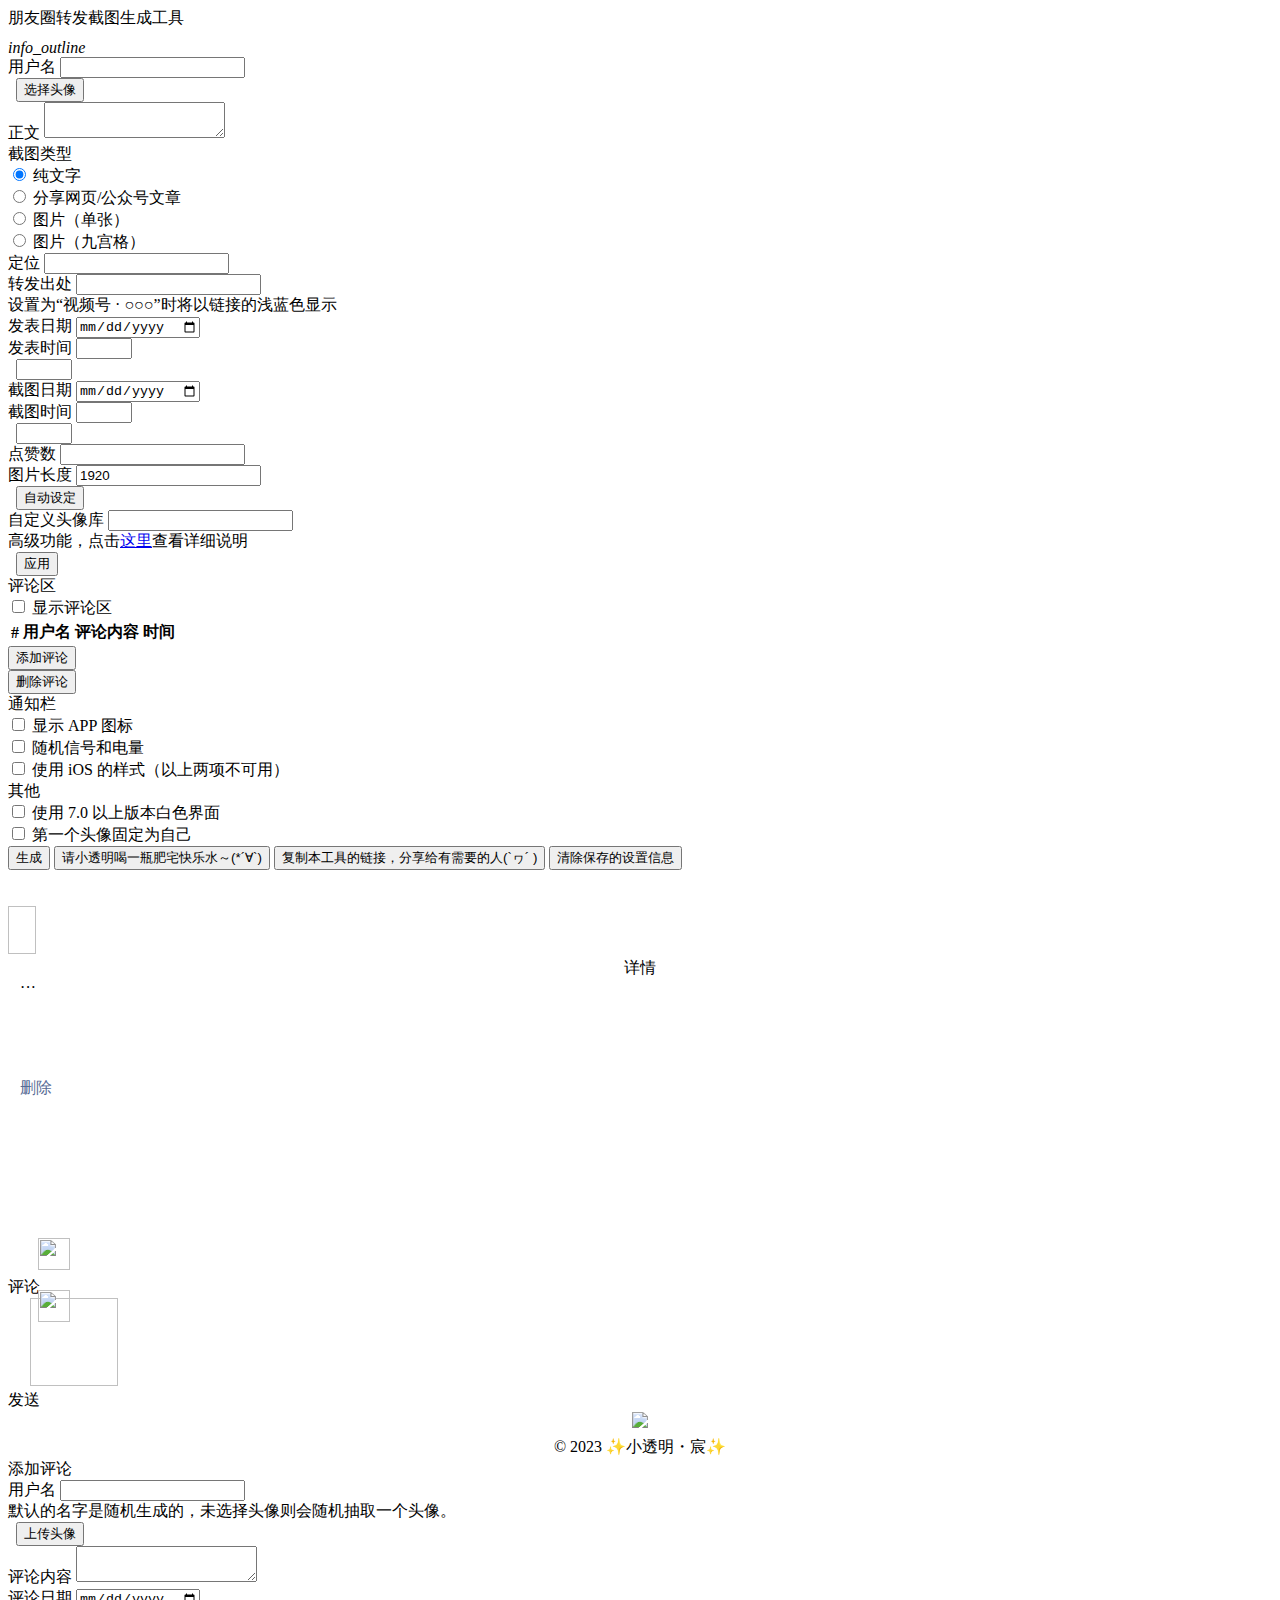
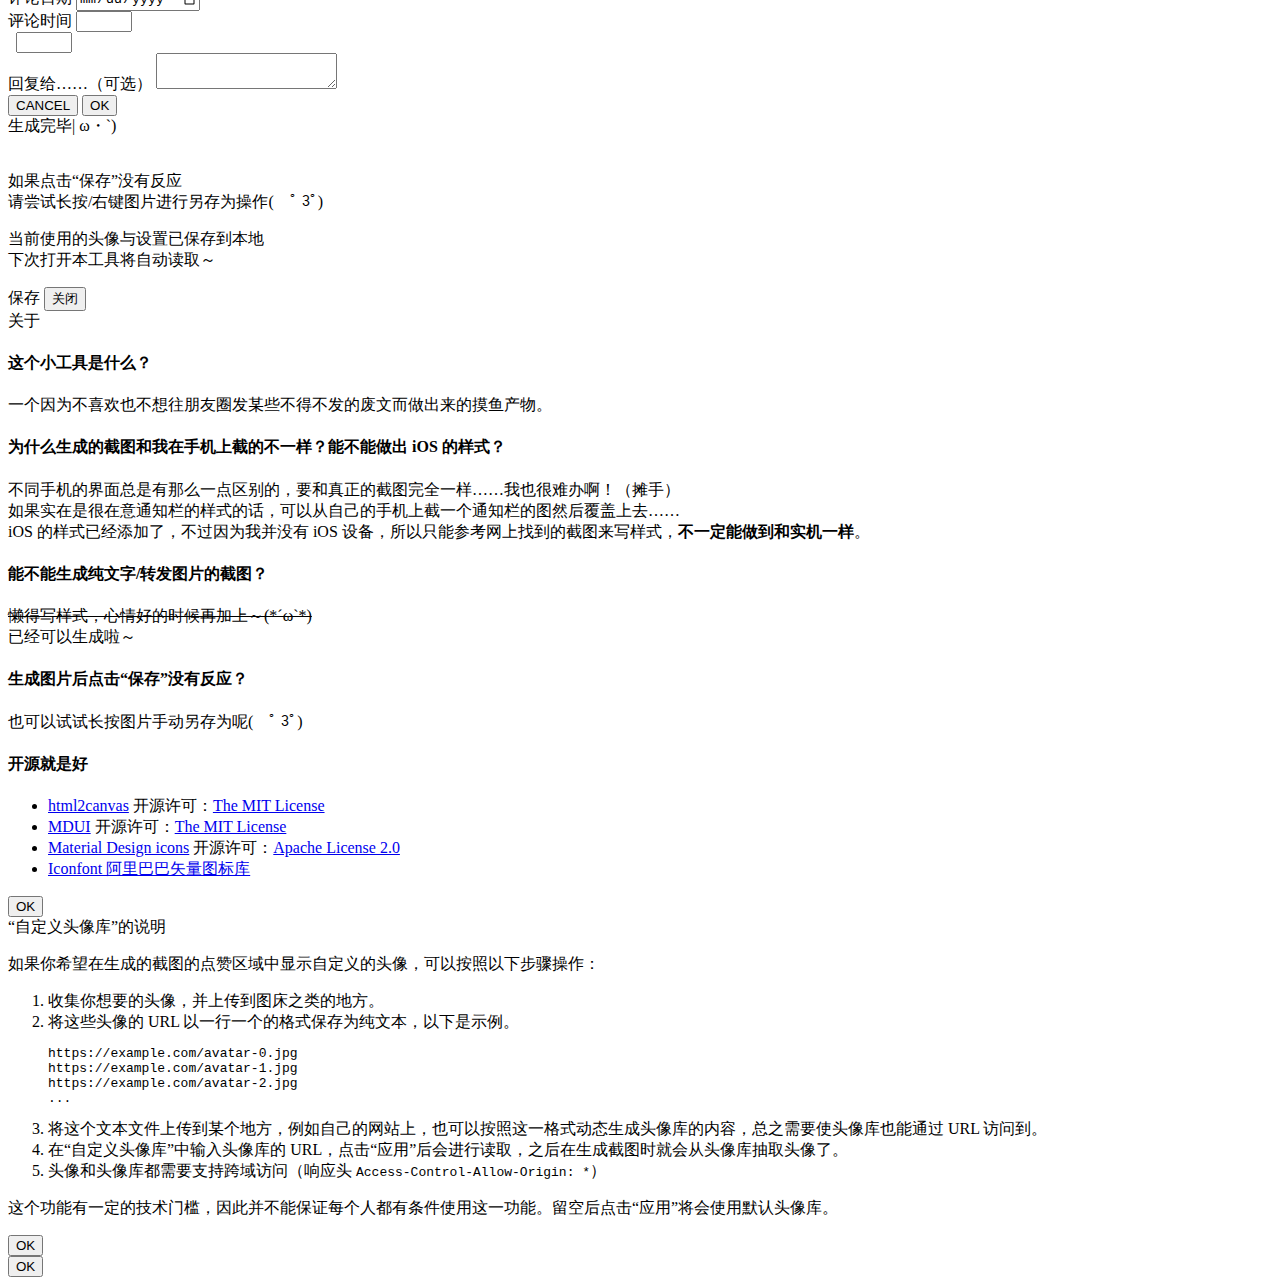
==== commit b9dbc068: "居中显示标题上的“详情”" ====
--- a/index.html
+++ b/index.html
@@ -1,4 +1,4 @@
-<!doctype html><html><head><title>朋友圈转发截图生成工具</title><meta charset="utf-8"><meta content="width=device-width,initial-scale=1,user-scalable=no" name="viewport"><meta content="TransparentLC" name="author"><meta content="telephone=no" name="format-detection"><meta content="no-siteapp" http-equiv="Cache-Control"><meta content="no-transform" http-equiv="Cache-Control"><link href="https://cdn.jsdelivr.net/npm/mdui@1/dist/css/mdui.min.css" rel="stylesheet"><link href="https://cdn.jsdelivr.net/gh/TransparentLC/WechatMomentScreenshot@05d514cfcec6d64690d67f7c2125497711456646/style.min.css" rel="stylesheet"><script>new URL(location.href).searchParams.has("debug")&&document.write(atob("PHNjcmlwdCBzcmM9Imh0dHBzOi8vY2RuLmpzZGVsaXZyLm5ldC9ucG0vZXJ1ZGEiPjwvc2NyaXB0PjxzY3JpcHQ+ZXJ1ZGEuaW5pdCgpPC9zY3JpcHQ+"))</script></head><body class="mdui-appbar-with-toolbar mdui-theme-accent-pink mdui-theme-primary-indigo"><header class="mdui-appbar mdui-appbar-fixed"><div class="mdui-color-theme mdui-toolbar"><span class="mdui-typo-title">朋友圈转发截图生成工具</span><div class="mdui-toolbar-spacer"></div><a class="mdui-btn mdui-btn-icon" mdui-dialog="{target:'#about'}" mdui-tooltip="{content:'关于'}"><i class="mdui-icon material-icons">info_outline</i></a> <a href="https://github.com/TransparentLC/WechatMomentScreenshot" class="mdui-btn mdui-ripple mdui-btn-icon mdui-ripple-white" id="sourceRepo" mdui-tooltip="{content:'查看 GitHub'}"><svg class="mdui-icon" style="width:24px;height:24px" viewBox="0 0 36 36"><path clip-rule="evenodd" d="M18,1.4C9,1.4,1.7,8.7,1.7,17.7c0,7.2,4.7,13.3,11.1,15.5c0.8,0.1,1.1-0.4,1.1-0.8c0-0.4,0-1.4,0-2.8c-4.5,1-5.5-2.2-5.5-2.2c-0.7-1.9-1.8-2.4-1.8-2.4c-1.5-1,0.1-1,0.1-1c1.6,0.1,2.5,1.7,2.5,1.7c1.5,2.5,3.8,1.8,4.7,1.4c0.1-1.1,0.6-1.8,1-2.2c-3.6-0.4-7.4-1.8-7.4-8.1c0-1.8,0.6-3.2,1.7-4.4c-0.2-0.4-0.7-2.1,0.2-4.3c0,0,1.4-0.4,4.5,1.7c1.3-0.4,2.7-0.5,4.1-0.5c1.4,0,2.8,0.2,4.1,0.5c3.1-2.1,4.5-1.7,4.5-1.7c0.9,2.2,0.3,3.9,0.2,4.3c1,1.1,1.7,2.6,1.7,4.4c0,6.3-3.8,7.6-7.4,8c0.6,0.5,1.1,1.5,1.1,3c0,2.2,0,3.9,0,4.5c0,0.4,0.3,0.9,1.1,0.8c6.5-2.2,11.1-8.3,11.1-15.5C34.3,8.7,27,1.4,18,1.4z" fill="#fff" fill-rule="evenodd"/></svg></a></div></header><div class="mdui-container"><div class="mdui-row"><div class="mdui-col-sm-10 mdui-col-xs-8"><div class="mdui-textfield"><label class="mdui-textfield-label">用户名</label> <input id="configName" type="text" class="mdui-textfield-input"></div></div><div class="mdui-col-xs-4 mdui-col-sm-2"><div class="mdui-textfield"><label class="mdui-textfield-label">&nbsp;</label> <button class="mdui-btn mdui-ripple mdui-btn-block mdui-text-color-theme-accent" onclick="document.getElementById(&#34;configAvatar&#34;).click()">选择头像</button> <input id="configAvatar" type="file" style="display:none"></div></div></div><div class="mdui-textfield"><label class="mdui-textfield-label">正文</label> <textarea class="mdui-textfield-input" id="configText"></textarea></div><div class="mdui-textfield"><label class="mdui-textfield-label">截图类型</label></div><div class="mdui-row"><div class="mdui-col-xs-6"><label class="mdui-radio"><input id="configTypeText" type="radio" name="group" checked> <i class="mdui-radio-icon"></i>纯文字</label></div><div class="mdui-col-xs-6"><label class="mdui-radio"><input id="configTypeWebsite" type="radio" name="group"> <i class="mdui-radio-icon"></i>分享网页/公众号文章</label></div><div class="mdui-col-xs-6"><label class="mdui-radio"><input id="configTypeSingleImage" type="radio" name="group"> <i class="mdui-radio-icon"></i>图片（单张）</label></div><div class="mdui-col-xs-6"><label class="mdui-radio"><input id="configTypeMultiImage" type="radio" name="group"> <i class="mdui-radio-icon"></i>图片（九宫格）</label></div></div><div id="configWebsite" style="display:none"><div class="mdui-textfield"><label class="mdui-textfield-label">网页标题</label> <input id="configArticleTitle" type="text" class="mdui-textfield-input" value="还不会用Google的你，就要被时代淘汰了"></div><div class="mdui-row"><div class="mdui-col-xs-6"><button class="mdui-btn mdui-btn-block mdui-text-color-theme-accent mdui-ripplet" onclick="document.getElementById(&#34;configArticleIcon&#34;).click()">上传网页图标</button> <input id="configArticleIcon" type="file" style="display:none"></div><div class="mdui-col-xs-6"><button class="mdui-btn mdui-ripple mdui-btn-block mdui-text-color-theme-accent" onclick="getArticleInfo()">自动获取公众号文章标题/封面图</button></div></div></div><div id="configSingleImage" style="display:none"><div class="mdui-row"><div class="mdui-col-xs-6"><button class="mdui-btn mdui-ripple mdui-btn-block mdui-text-color-theme-accent" onclick="document.getElementById(&#34;configSetSingleImage&#34;).click()">上传图片</button></div><div class="mdui-col-xs-6"><button class="mdui-btn mdui-ripple mdui-btn-block mdui-text-color-theme-accent" onclick="addPlayIcon()">添加视频播放图标</button></div></div><input id="configSetSingleImage" type="file" style="display:none"></div><div id="configMultiImage" style="display:none"><div class="mdui-m-y-1">请按图片 1 - 9 的顺序添加图片～<br>如果只需要显示一张图片，建议选择“图片（单张）”。</div><div class="mdui-row"><div class="mdui-col-xs-4"><button class="mdui-btn mdui-ripple mdui-btn-block mdui-text-color-theme-accent" onclick="document.getElementById(&#34;configSetMultiImage1&#34;).click()">上传图片 1</button> <input id="configSetMultiImage1" type="file" style="display:none"></div><div class="mdui-col-xs-4"><button class="mdui-btn mdui-ripple mdui-btn-block mdui-text-color-theme-accent" onclick="document.getElementById(&#34;configSetMultiImage2&#34;).click()">上传图片 2</button> <input id="configSetMultiImage2" type="file" style="display:none"></div><div class="mdui-col-xs-4"><button class="mdui-btn mdui-ripple mdui-btn-block mdui-text-color-theme-accent" onclick="document.getElementById(&#34;configSetMultiImage3&#34;).click()">上传图片 3</button> <input id="configSetMultiImage3" type="file" style="display:none"></div><div class="mdui-col-xs-4"><button class="mdui-btn mdui-ripple mdui-btn-block mdui-text-color-theme-accent" onclick="document.getElementById(&#34;configSetMultiImage4&#34;).click()">上传图片 4</button> <input id="configSetMultiImage4" type="file" style="display:none"></div><div class="mdui-col-xs-4"><button class="mdui-btn mdui-ripple mdui-btn-block mdui-text-color-theme-accent" onclick="document.getElementById(&#34;configSetMultiImage5&#34;).click()">上传图片 5</button> <input id="configSetMultiImage5" type="file" style="display:none"></div><div class="mdui-col-xs-4"><button class="mdui-btn mdui-ripple mdui-btn-block mdui-text-color-theme-accent" onclick="document.getElementById(&#34;configSetMultiImage6&#34;).click()">上传图片 6</button> <input id="configSetMultiImage6" type="file" style="display:none"></div><div class="mdui-col-xs-4"><button class="mdui-btn mdui-ripple mdui-btn-block mdui-text-color-theme-accent" onclick="document.getElementById(&#34;configSetMultiImage7&#34;).click()">上传图片 7</button> <input id="configSetMultiImage7" type="file" style="display:none"></div><div class="mdui-col-xs-4"><button class="mdui-btn mdui-ripple mdui-btn-block mdui-text-color-theme-accent" onclick="document.getElementById(&#34;configSetMultiImage8&#34;).click()">上传图片 8</button> <input id="configSetMultiImage8" type="file" style="display:none"></div><div class="mdui-col-xs-4"><button class="mdui-btn mdui-ripple mdui-btn-block mdui-text-color-theme-accent" onclick="document.getElementById(&#34;configSetMultiImage9&#34;).click()">上传图片 9</button> <input id="configSetMultiImage9" type="file" style="display:none"></div><div class="mdui-col-xs-12"><button class="mdui-btn mdui-ripple mdui-btn-block mdui-text-color-theme-accent" onclick="clearMultiImage()">清空所有图片</button></div></div></div><div class="mdui-textfield"><label class="mdui-textfield-label">定位</label> <input id="configLocation" type="text" class="mdui-textfield-input" value=""></div><div class="mdui-textfield"><label class="mdui-textfield-label">转发出处</label> <input id="configApp" type="text" class="mdui-textfield-input" value=""><div class="mdui-textfield-helper">设置为“视频号 · ○○○”时将以链接的浅蓝色显示</div></div><div class="mdui-row"><div class="mdui-textfield mdui-col-xs-6"><label class="mdui-textfield-label">发表日期</label> <input id="configPostDate" type="date" class="mdui-textfield-input"></div><div class="mdui-textfield mdui-col-xs-3"><label class="mdui-textfield-label">发表时间</label> <input id="configPostTimeHour" type="number" class="mdui-textfield-input" min="0" max="23"></div><div class="mdui-textfield mdui-col-xs-3"><label class="mdui-textfield-label">&nbsp;</label> <input id="configPostTimeMinute" type="number" class="mdui-textfield-input" min="0" max="59"></div><div class="mdui-textfield mdui-col-xs-6"><label class="mdui-textfield-label">截图日期</label> <input id="configScreenshotDate" type="date" class="mdui-textfield-input"></div><div class="mdui-textfield mdui-col-xs-3"><label class="mdui-textfield-label">截图时间</label> <input id="configScreenshotTimeHour" type="number" class="mdui-textfield-input" min="0" max="23"></div><div class="mdui-textfield mdui-col-xs-3"><label class="mdui-textfield-label">&nbsp;</label> <input id="configScreenshotTimeMinute" type="number" class="mdui-textfield-input" min="0" max="59"></div><div class="mdui-textfield mdui-col-sm-6 mdui-col-xs-4"><label class="mdui-textfield-label">点赞数</label> <input id="configLike" type="number" class="mdui-textfield-input" min="0"></div><div class="mdui-col-xs-4 mdui-col-sm-3"><div class="mdui-textfield"><label class="mdui-textfield-label">图片长度</label> <input id="configHeight" type="number" class="mdui-textfield-input" min="1920" value="1920"></div></div><div class="mdui-col-xs-4 mdui-col-sm-3"><div class="mdui-textfield"><label class="mdui-textfield-label">&nbsp;</label> <button class="mdui-btn mdui-ripple mdui-btn-block mdui-text-color-theme-accent" onclick="document.getElementById(&#34;configHeight&#34;).value=Math.round(document.body.clientHeight/document.body.clientWidth*1080)" mdui-tooltip="{content:'图片宽度默认为 1080 像素，长度根据设备长宽比确定计算，可能和实际存在偏差'}">自动设定</button></div></div><div class="mdui-textfield mdui-col-sm-10 mdui-col-xs-8"><label class="mdui-textfield-label">自定义头像库</label> <input id="configAvatarSet" type="text" class="mdui-textfield-input" list="presetAvatarSet"><datalist id="presetAvatarSet"><option value="https://i.akarin.dev/wms-avatar/avatar-stable.txt"></option><option value="https://i.akarin.dev/wms-avatar/avatar-fast.txt"></option></datalist><div class="mdui-textfield-helper">高级功能，点击<a href="javascript:;" class="mdui-text-color-theme-accent" mdui-dialog="{target:'#aboutAvatarSet'}">这里</a>查看详细说明</div></div><div class="mdui-col-xs-4 mdui-col-sm-2"><div class="mdui-textfield"><label class="mdui-textfield-label">&nbsp;</label> <button class="mdui-btn mdui-ripple mdui-btn-block mdui-text-color-theme-accent" onclick="xhrGet(document.getElementById(&#34;configAvatarSet&#34;).value||&#34;https://i.akarin.dev/wms-avatar/avatar-stable.txt&#34;,function(t){loadAvatarSet(t,!0),config.avatarSet=document.getElementById(&#34;configAvatarSet&#34;).value})">应用</button></div></div></div><div class="mdui-textfield"><label class="mdui-textfield-label">评论区</label></div><div class="mdui-row"><div class="mdui-col-xs-12"><label class="mdui-checkbox"><input id="configShowComment" type="checkbox" name="configShowComment" onclick="document.getElementById(&#34;configCommentPreview&#34;).classList[this.checked?&#34;remove&#34;:&#34;add&#34;](&#34;mdui-hidden&#34;)"> <i class="mdui-checkbox-icon"></i> 显示评论区</label></div><div class="mdui-col-xs-12 mdui-hidden" id="configCommentPreview"><div class="mdui-m-y-2 mdui-table-fluid"><table class="mdui-table"><thead><tr><th>#</th><th>用户名</th><th>评论内容</th><th>时间</th></tr></thead><tbody id="configCommentList"></tbody></table></div><div class="mdui-row"><div class="mdui-col-xs-6"><button class="mdui-btn mdui-ripple mdui-btn-block mdui-text-color-theme-accent" onclick="document.getElementById(&#34;configCommentName&#34;).value=randomName(),document.getElementById(&#34;configCommentAvatar&#34;).value=null" mdui-dialog="{target:'#addComment'}">添加评论</button></div><div class="mdui-col-xs-6"><button class="mdui-btn mdui-ripple mdui-btn-block mdui-text-color-theme-accent" onclick="removeComment()">删除评论</button></div></div></div></div><div class="mdui-textfield"><label class="mdui-textfield-label">通知栏</label></div><div class="mdui-row"><div class="mdui-col-xs-6"><label class="mdui-checkbox"><input id="configTopBarAppIcons" type="checkbox" name="configTopBarAppIcons"> <i class="mdui-checkbox-icon"></i> 显示 APP 图标</label></div><div class="mdui-col-xs-6"><label class="mdui-checkbox"><input id="configTopBarStatusIcons" type="checkbox" name="configTopBarStatusIcons"> <i class="mdui-checkbox-icon"></i> 随机信号和电量</label></div></div><div class="mdui-textfield"><label class="mdui-textfield-label">其他</label></div><div class="mdui-row"><div class="mdui-col-xs-6"><label class="mdui-checkbox"><input id="configUIWhite" type="checkbox" name="configUIWhite"> <i class="mdui-checkbox-icon"></i>使用 7.0 以上版本白色界面</label></div><div class="mdui-col-xs-6"><label class="mdui-checkbox"><input id="configFirstAvatar" type="checkbox" name="configFirstAvatar"> <i class="mdui-checkbox-icon"></i>第一个头像固定为自己</label></div></div><button class="mdui-btn mdui-ripple mdui-btn-block mdui-color-theme-accent mdui-m-t-2" id="generate">生成</button> <button class="mdui-btn mdui-ripple mdui-btn-block mdui-text-color-theme-accent mdui-m-t-1" onclick="window.open(&#34;https://i.akarin.dev/donate/&#34;)">请小透明喝一瓶肥宅快乐水～(*´∀`)</button> <button class="mdui-btn mdui-ripple mdui-btn-block mdui-text-color-theme-accent mdui-m-t-1" onclick="copyGitLink()">复制本工具的链接，分享给有需要的人(`ヮ´ )</button> <button class="mdui-btn mdui-ripple mdui-btn-block mdui-text-color-theme-accent mdui-m-t-1" onclick="localStorage.removeItem(&#34;config&#34;),localStorage.removeItem(&#34;avatar&#34;),mdui.snackbar({message:&#34;已清除～刷新后将使用默认设置&#34;})">清除保存的设置信息</button><div id="gitLink" style="display:none">https://git.io/WMS</div><div id="fakeWechatMoment"><div class="topBar" id="topBar"><div id="topBarAppIcons"></div><div style="flex-grow:1"></div><img id="topBarIconWifi" class="topBarIcon"> <img id="topBarIconSignal" class="topBarIcon"> <img id="topBarIconBattery" class="topBarIcon"> <span id="topBarTime"></span></div><div class="header" id="header"><div style="width:40px"></div><img style="width:auto;height:48px"><div style="width:40px"></div>详情</div><div class="main" id="main"><div style="height:30px"></div><div class="avatarOut"><div class="squareImage avatarIn" id="avatar"></div></div><div class="content"><div class="name" id="name"></div><div style="height:11px"></div><div class="text" id="text"></div><div class="article" id="article" style="display:none"><div class="squareImage articleIcon" id="articleIcon" style="background-image:url(https://ae01.alicdn.com/kf/HTB1ci0Da5zxK1RjSspjq6AS.pXaD.jpg)"></div><div class="articleTitle" id="articleTitle"></div></div><div class="singleImage" id="singleImage" style="display:none"><img id="image" class="image" src="https://ae01.alicdn.com/kf/HTB13rXuJCzqK1RjSZPxq6A4tVXae.jpg"></div><div class="multiImage" id="multiImage" style="display:none"><div class="squareImage multiImageBox" id="image1"></div><div class="squareImage multiImageBox" id="image2"></div><div class="squareImage multiImageBox" id="image3"></div><div class="squareImage multiImageBox" id="image4"></div><div class="squareImage multiImageBox" id="image5"></div><div class="squareImage multiImageBox" id="image6"></div><div class="squareImage multiImageBox" id="image7"></div><div class="squareImage multiImageBox" id="image8"></div><div class="squareImage multiImageBox" id="image9"></div></div><div style="height:20px"></div><div class="info"><span id="location" style="color:#576b95"></span><div style="height:20px"></div><span id="time"></span>&nbsp;&nbsp;&nbsp;<span style="color:#576b95">删除</span></div><img style="position:relative;display:inline-block;width:auto;height:42px;top:9px"></div><div style="height:50px"></div><div class="like" id="like"><img style="position:relative;left:30px;top:43px;display:inline-block;vertical-align:top" height="32" src="like.svg" width="32"><div class="likeAvatarList" id="likeAvatarList"></div><div style="height:17px"></div></div><div class="like" id="comment" style="margin-top:1px"><img style="position:relative;left:30px;top:45px;display:inline-block;vertical-align:top" height="32" src="commentlist.svg" width="32"><div class="likeAvatarList" id="commentList"></div></div></div><div class="footer" id="footer"><div class="commentInput">评论</div><div style="width:22px;display:inline-block"></div><img style="width:88px!important;height:88px!important"><div style="width:40px;display:inline-block"></div><div class="commentSend">发送</div></div></div><div class="mdui-m-y-2" id="aboutFooter" style="text-align:center;line-height:1.5em"><a href="https://github.com/TransparentLC/WechatMomentScreenshot" id="aboutFooterBadge" style="text-decoration:none" target="_blank"><img src="https://img.shields.io/github/stars/TransparentLC/WechatMomentScreenshot.svg?style=social"></a><br><span class="mdui-typo-caption-opacity">© 2023 ✨小透明・宸✨</span></div><div class="mdui-dialog" id="addComment"><div class="mdui-dialog-title">添加评论</div><div class="mdui-dialog-content mdui-typo"><div class="mdui-row"><div class="mdui-col-sm-10 mdui-col-xs-8"><div class="mdui-textfield"><label class="mdui-textfield-label">用户名</label> <input id="configCommentName" type="text" class="mdui-textfield-input" value=""><div class="mdui-textfield-helper">默认的名字是随机生成的，未选择头像则会随机抽取一个头像。</div></div></div><div class="mdui-col-xs-4 mdui-col-sm-2"><div class="mdui-textfield"><label class="mdui-textfield-label">&nbsp;</label> <button class="mdui-btn mdui-ripple mdui-btn-block mdui-text-color-theme-accent" onclick="document.getElementById(&#34;configCommentAvatar&#34;).click()">上传头像</button> <input id="configCommentAvatar" type="file" style="display:none"></div></div><div class="mdui-col-xs-12"><div class="mdui-textfield"><label class="mdui-textfield-label">评论内容</label> <textarea class="mdui-textfield-input" id="configCommentText"></textarea></div></div><div class="mdui-textfield mdui-col-xs-6"><label class="mdui-textfield-label">评论日期</label> <input id="configCommentDate" type="date" class="mdui-textfield-input"></div><div class="mdui-textfield mdui-col-xs-3"><label class="mdui-textfield-label">评论时间</label> <input id="configCommentTimeHour" type="number" class="mdui-textfield-input" min="0" max="23"></div><div class="mdui-textfield mdui-col-xs-3"><label class="mdui-textfield-label">&nbsp;</label> <input id="configCommentTimeMinute" type="number" class="mdui-textfield-input" min="0" max="59"></div><div class="mdui-col-xs-12"><div class="mdui-textfield"><label class="mdui-textfield-label">回复给……（可选）</label> <textarea class="mdui-textfield-input" id="configCommentReply"></textarea></div></div></div></div><div class="mdui-dialog-actions"><button class="mdui-btn mdui-ripple" mdui-dialog-close>CANCEL</button> <button class="mdui-btn mdui-ripple" onclick="var avatarSrc=document.getElementById(&#34;configCommentAvatar&#34;).files[0]?window.URL.createObjectURL(document.getElementById(&#34;configCommentAvatar&#34;).files[0]):avatarURL[Math.floor(Math.random()*avatarURL.length)],configCommentDate=document.getElementById(&#34;configCommentDate&#34;).valueAsDate;configCommentDate.setHours(document.getElementById(&#34;configCommentTimeHour&#34;).value),configCommentDate.setMinutes(document.getElementById(&#34;configCommentTimeMinute&#34;).value),addComment(avatarSrc,document.getElementById(&#34;configCommentName&#34;).value,document.getElementById(&#34;configCommentText&#34;).value,configCommentDate,document.getElementById(&#34;configCommentReply&#34;).value)" mdui-dialog-close>OK</button></div></div><div class="mdui-dialog" id="generatedPopup"><div class="mdui-dialog-title">生成完毕| ω・`)</div><img id="generated"><div class="mdui-m-y-2 mdui-typo-caption-opacity"><p>如果点击“保存”没有反应<br>请尝试长按/右键图片进行另存为操作(　ﾟ 3ﾟ)</p><p>当前使用的头像与设置已保存到本地<br>下次打开本工具将自动读取～</p></div><div class="mdui-dialog-actions"><a class="mdui-btn mdui-ripple" id="save">保存</a> <button class="mdui-btn mdui-ripple" mdui-dialog-close>关闭</button></div></div><div class="mdui-dialog" id="about"><div class="mdui-dialog-title">关于</div><div class="mdui-dialog-content mdui-typo"><h4>这个小工具是什么？</h4>一个因为不喜欢也不想往朋友圈发某些不得不发的废文而做出来的摸鱼产物。<h4>为什么生成的截图和我在手机上截的不一样？能不能做出 iOS 的样式？</h4>不同手机的界面总是有那么一点区别的，要和真正的截图完全一样……我也很难办啊！（摊手）<br>如果实在是很在意通知栏的样式的话，可以从自己的手机上截一个通知栏的图然后覆盖上去……<h4>能不能生成纯文字/转发图片的截图？</h4><del>懒得写样式，心情好的时候再加上～(*´ω`*)</del><br>已经可以生成啦～<h4>生成图片后点击“保存”没有反应？</h4>也可以试试长按图片手动另存为呢(　ﾟ 3ﾟ)<h4>开源就是好</h4><ul><li><a href="https://html2canvas.hertzen.com">html2canvas</a>&nbsp;开源许可：<a href="https://github.com/niklasvh/html2canvas/blob/master/LICENSE">The MIT License</a></li><li><a href="https://www.mdui.org">MDUI</a>&nbsp;开源许可：<a href="https://github.com/zdhxiong/mdui/blob/master/LICENSE">The MIT License</a></li><li><a href="https://github.com/google/material-design-icons">Material Design icons</a>&nbsp;开源许可：<a href="https://github.com/google/material-design-icons/blob/master/LICENSE">Apache License 2.0</a></li><li><a href="https://www.iconfont.cn">Iconfont 阿里巴巴矢量图标库</a></li></ul></div><div class="mdui-dialog-actions"><button class="mdui-btn mdui-ripple" mdui-dialog-close>OK</button></div></div><div class="mdui-dialog" id="aboutAvatarSet"><div class="mdui-dialog-title">“自定义头像库”的说明</div><div class="mdui-dialog-content mdui-typo"><p>如果你希望在生成的截图的点赞区域中显示自定义的头像，可以按照以下步骤操作：</p><ol><li>收集你想要的头像，并上传到图床之类的地方。</li><li>将这些头像的 URL 以一行一个的格式保存为纯文本，以下是示例。</li><pre><code>https://example.com/avatar-0.jpg
+<!doctype html><html><head><title>朋友圈转发截图生成工具</title><meta charset="utf-8"><meta content="width=device-width,initial-scale=1,user-scalable=no" name="viewport"><meta content="TransparentLC" name="author"><meta content="telephone=no" name="format-detection"><meta content="no-referrer-when-downgrade" name="referrer"><meta content="no-siteapp" http-equiv="Cache-Control"><meta content="no-transform" http-equiv="Cache-Control"><link href="https://cdn.jsdelivr.net/npm/mdui@1/dist/css/mdui.min.css" rel="stylesheet"><link href="https://cdn.jsdelivr.net/gh/TransparentLC/WechatMomentScreenshot@8092d732c140378a811b5531bb80e9eab596e060/style.min.css" rel="stylesheet"><script>new URL(location.href).searchParams.has("debug")&&document.write(atob("PHNjcmlwdCBzcmM9Imh0dHBzOi8vY2RuLmpzZGVsaXZyLm5ldC9ucG0vZXJ1ZGEiPjwvc2NyaXB0PjxzY3JpcHQ+ZXJ1ZGEuaW5pdCgpPC9zY3JpcHQ+"))</script></head><body class="mdui-appbar-with-toolbar mdui-theme-accent-pink mdui-theme-primary-indigo"><header class="mdui-appbar mdui-appbar-fixed"><div class="mdui-color-theme mdui-toolbar"><span class="mdui-typo-title">朋友圈转发截图生成工具</span><div class="mdui-toolbar-spacer"></div><a class="mdui-btn mdui-btn-icon" mdui-dialog="{target:'#about'}" mdui-tooltip="{content:'关于'}"><i class="mdui-icon material-icons">info_outline</i></a> <a href="https://github.com/TransparentLC/WechatMomentScreenshot" class="mdui-btn mdui-ripple mdui-btn-icon mdui-ripple-white" id="sourceRepo" mdui-tooltip="{content:'查看 GitHub'}"><svg class="mdui-icon" style="width:24px;height:24px" viewBox="0 0 36 36"><path clip-rule="evenodd" d="M18,1.4C9,1.4,1.7,8.7,1.7,17.7c0,7.2,4.7,13.3,11.1,15.5c0.8,0.1,1.1-0.4,1.1-0.8c0-0.4,0-1.4,0-2.8c-4.5,1-5.5-2.2-5.5-2.2c-0.7-1.9-1.8-2.4-1.8-2.4c-1.5-1,0.1-1,0.1-1c1.6,0.1,2.5,1.7,2.5,1.7c1.5,2.5,3.8,1.8,4.7,1.4c0.1-1.1,0.6-1.8,1-2.2c-3.6-0.4-7.4-1.8-7.4-8.1c0-1.8,0.6-3.2,1.7-4.4c-0.2-0.4-0.7-2.1,0.2-4.3c0,0,1.4-0.4,4.5,1.7c1.3-0.4,2.7-0.5,4.1-0.5c1.4,0,2.8,0.2,4.1,0.5c3.1-2.1,4.5-1.7,4.5-1.7c0.9,2.2,0.3,3.9,0.2,4.3c1,1.1,1.7,2.6,1.7,4.4c0,6.3-3.8,7.6-7.4,8c0.6,0.5,1.1,1.5,1.1,3c0,2.2,0,3.9,0,4.5c0,0.4,0.3,0.9,1.1,0.8c6.5-2.2,11.1-8.3,11.1-15.5C34.3,8.7,27,1.4,18,1.4z" fill="#fff" fill-rule="evenodd"/></svg></a></div></header><div class="mdui-container"><div class="mdui-row"><div class="mdui-col-sm-10 mdui-col-xs-8"><div class="mdui-textfield"><label class="mdui-textfield-label">用户名</label> <input id="configName" type="text" class="mdui-textfield-input"></div></div><div class="mdui-col-xs-4 mdui-col-sm-2"><div class="mdui-textfield"><label class="mdui-textfield-label">&nbsp;</label> <button class="mdui-btn mdui-ripple mdui-btn-block mdui-text-color-theme-accent" onclick="document.getElementById(&#34;configAvatar&#34;).click()">选择头像</button> <input id="configAvatar" type="file" style="display:none"></div></div></div><div class="mdui-textfield"><label class="mdui-textfield-label">正文</label> <textarea class="mdui-textfield-input" id="configText"></textarea></div><div class="mdui-textfield"><label class="mdui-textfield-label">截图类型</label></div><div class="mdui-row"><div class="mdui-col-xs-6"><label class="mdui-radio"><input id="configTypeText" type="radio" name="group" checked> <i class="mdui-radio-icon"></i>纯文字</label></div><div class="mdui-col-xs-6"><label class="mdui-radio"><input id="configTypeWebsite" type="radio" name="group"> <i class="mdui-radio-icon"></i>分享网页/公众号文章</label></div><div class="mdui-col-xs-6"><label class="mdui-radio"><input id="configTypeSingleImage" type="radio" name="group"> <i class="mdui-radio-icon"></i>图片（单张）</label></div><div class="mdui-col-xs-6"><label class="mdui-radio"><input id="configTypeMultiImage" type="radio" name="group"> <i class="mdui-radio-icon"></i>图片（九宫格）</label></div></div><div id="configWebsite" style="display:none"><div class="mdui-textfield"><label class="mdui-textfield-label">网页标题</label> <input id="configArticleTitle" type="text" class="mdui-textfield-input" value="还不会用Google的你，就要被时代淘汰了"></div><div class="mdui-row"><div class="mdui-col-xs-6"><button class="mdui-btn mdui-btn-block mdui-text-color-theme-accent mdui-ripplet" onclick="document.getElementById(&#34;configArticleIcon&#34;).click()">上传网页图标</button> <input id="configArticleIcon" type="file" style="display:none"></div><div class="mdui-col-xs-6"><button class="mdui-btn mdui-ripple mdui-btn-block mdui-text-color-theme-accent" onclick="getArticleInfo()">自动获取公众号文章标题/封面图</button></div></div></div><div id="configSingleImage" style="display:none"><div class="mdui-row"><div class="mdui-col-xs-6"><button class="mdui-btn mdui-ripple mdui-btn-block mdui-text-color-theme-accent" onclick="document.getElementById(&#34;configSetSingleImage&#34;).click()">上传图片</button></div><div class="mdui-col-xs-6"><button class="mdui-btn mdui-ripple mdui-btn-block mdui-text-color-theme-accent" onclick="addPlayIcon()">添加视频播放图标</button></div></div><input id="configSetSingleImage" type="file" style="display:none"></div><div id="configMultiImage" style="display:none"><div class="mdui-m-y-1">请按图片 1 - 9 的顺序添加图片～<br>如果只需要显示一张图片，建议选择“图片（单张）”。</div><div class="mdui-row"><div class="mdui-col-xs-4"><button class="mdui-btn mdui-ripple mdui-btn-block mdui-text-color-theme-accent" onclick="document.getElementById(&#34;configSetMultiImage1&#34;).click()">上传图片 1</button> <input id="configSetMultiImage1" type="file" style="display:none"></div><div class="mdui-col-xs-4"><button class="mdui-btn mdui-ripple mdui-btn-block mdui-text-color-theme-accent" onclick="document.getElementById(&#34;configSetMultiImage2&#34;).click()">上传图片 2</button> <input id="configSetMultiImage2" type="file" style="display:none"></div><div class="mdui-col-xs-4"><button class="mdui-btn mdui-ripple mdui-btn-block mdui-text-color-theme-accent" onclick="document.getElementById(&#34;configSetMultiImage3&#34;).click()">上传图片 3</button> <input id="configSetMultiImage3" type="file" style="display:none"></div><div class="mdui-col-xs-4"><button class="mdui-btn mdui-ripple mdui-btn-block mdui-text-color-theme-accent" onclick="document.getElementById(&#34;configSetMultiImage4&#34;).click()">上传图片 4</button> <input id="configSetMultiImage4" type="file" style="display:none"></div><div class="mdui-col-xs-4"><button class="mdui-btn mdui-ripple mdui-btn-block mdui-text-color-theme-accent" onclick="document.getElementById(&#34;configSetMultiImage5&#34;).click()">上传图片 5</button> <input id="configSetMultiImage5" type="file" style="display:none"></div><div class="mdui-col-xs-4"><button class="mdui-btn mdui-ripple mdui-btn-block mdui-text-color-theme-accent" onclick="document.getElementById(&#34;configSetMultiImage6&#34;).click()">上传图片 6</button> <input id="configSetMultiImage6" type="file" style="display:none"></div><div class="mdui-col-xs-4"><button class="mdui-btn mdui-ripple mdui-btn-block mdui-text-color-theme-accent" onclick="document.getElementById(&#34;configSetMultiImage7&#34;).click()">上传图片 7</button> <input id="configSetMultiImage7" type="file" style="display:none"></div><div class="mdui-col-xs-4"><button class="mdui-btn mdui-ripple mdui-btn-block mdui-text-color-theme-accent" onclick="document.getElementById(&#34;configSetMultiImage8&#34;).click()">上传图片 8</button> <input id="configSetMultiImage8" type="file" style="display:none"></div><div class="mdui-col-xs-4"><button class="mdui-btn mdui-ripple mdui-btn-block mdui-text-color-theme-accent" onclick="document.getElementById(&#34;configSetMultiImage9&#34;).click()">上传图片 9</button> <input id="configSetMultiImage9" type="file" style="display:none"></div><div class="mdui-col-xs-12"><button class="mdui-btn mdui-ripple mdui-btn-block mdui-text-color-theme-accent" onclick="clearMultiImage()">清空所有图片</button></div></div></div><div class="mdui-textfield"><label class="mdui-textfield-label">定位</label> <input id="configLocation" type="text" class="mdui-textfield-input" value=""></div><div class="mdui-textfield"><label class="mdui-textfield-label">转发出处</label> <input id="configApp" type="text" class="mdui-textfield-input" value=""><div class="mdui-textfield-helper">设置为“视频号 · ○○○”时将以链接的浅蓝色显示</div></div><div class="mdui-row"><div class="mdui-textfield mdui-col-xs-6"><label class="mdui-textfield-label">发表日期</label> <input id="configPostDate" type="date" class="mdui-textfield-input"></div><div class="mdui-textfield mdui-col-xs-3"><label class="mdui-textfield-label">发表时间</label> <input id="configPostTimeHour" type="number" class="mdui-textfield-input" min="0" max="23"></div><div class="mdui-textfield mdui-col-xs-3"><label class="mdui-textfield-label">&nbsp;</label> <input id="configPostTimeMinute" type="number" class="mdui-textfield-input" min="0" max="59"></div><div class="mdui-textfield mdui-col-xs-6"><label class="mdui-textfield-label">截图日期</label> <input id="configScreenshotDate" type="date" class="mdui-textfield-input"></div><div class="mdui-textfield mdui-col-xs-3"><label class="mdui-textfield-label">截图时间</label> <input id="configScreenshotTimeHour" type="number" class="mdui-textfield-input" min="0" max="23"></div><div class="mdui-textfield mdui-col-xs-3"><label class="mdui-textfield-label">&nbsp;</label> <input id="configScreenshotTimeMinute" type="number" class="mdui-textfield-input" min="0" max="59"></div><div class="mdui-textfield mdui-col-sm-6 mdui-col-xs-4"><label class="mdui-textfield-label">点赞数</label> <input id="configLike" type="number" class="mdui-textfield-input" min="0"></div><div class="mdui-col-xs-4 mdui-col-sm-3"><div class="mdui-textfield"><label class="mdui-textfield-label">图片长度</label> <input id="configHeight" type="number" class="mdui-textfield-input" min="1920" value="1920"></div></div><div class="mdui-col-xs-4 mdui-col-sm-3"><div class="mdui-textfield"><label class="mdui-textfield-label">&nbsp;</label> <button class="mdui-btn mdui-ripple mdui-btn-block mdui-text-color-theme-accent" onclick="document.getElementById(&#34;configHeight&#34;).value=Math.round(document.body.clientHeight/document.body.clientWidth*1080)" mdui-tooltip="{content:'图片宽度默认为 1080 像素，长度根据设备长宽比确定计算，可能和实际存在偏差'}">自动设定</button></div></div><div class="mdui-textfield mdui-col-sm-10 mdui-col-xs-8"><label class="mdui-textfield-label">自定义头像库</label> <input id="configAvatarSet" type="text" class="mdui-textfield-input" list="presetAvatarSet"><datalist id="presetAvatarSet"><option value="https://i.akarin.dev/wms-avatar/avatar-stable.txt"></option><option value="https://i.akarin.dev/wms-avatar/avatar-fast.txt"></option></datalist><div class="mdui-textfield-helper">高级功能，点击<a href="javascript:;" class="mdui-text-color-theme-accent" mdui-dialog="{target:'#aboutAvatarSet'}">这里</a>查看详细说明</div></div><div class="mdui-col-xs-4 mdui-col-sm-2"><div class="mdui-textfield"><label class="mdui-textfield-label">&nbsp;</label> <button class="mdui-btn mdui-ripple mdui-btn-block mdui-text-color-theme-accent" onclick="xhrGet(document.getElementById(&#34;configAvatarSet&#34;).value||&#34;https://i.akarin.dev/wms-avatar/avatar-stable.txt&#34;,function(t){loadAvatarSet(t,!0),config.avatarSet=document.getElementById(&#34;configAvatarSet&#34;).value})">应用</button></div></div></div><div class="mdui-textfield"><label class="mdui-textfield-label">评论区</label></div><div class="mdui-row"><div class="mdui-col-xs-12"><label class="mdui-checkbox"><input id="configShowComment" type="checkbox" name="configShowComment" onclick="document.getElementById(&#34;configCommentPreview&#34;).classList[this.checked?&#34;remove&#34;:&#34;add&#34;](&#34;mdui-hidden&#34;)"> <i class="mdui-checkbox-icon"></i> 显示评论区</label></div><div class="mdui-col-xs-12 mdui-hidden" id="configCommentPreview"><div class="mdui-m-y-2 mdui-table-fluid"><table class="mdui-table"><thead><tr><th>#</th><th>用户名</th><th>评论内容</th><th>时间</th></tr></thead><tbody id="configCommentList"></tbody></table></div><div class="mdui-row"><div class="mdui-col-xs-6"><button class="mdui-btn mdui-ripple mdui-btn-block mdui-text-color-theme-accent" onclick="document.getElementById(&#34;configCommentName&#34;).value=randomName(),document.getElementById(&#34;configCommentAvatar&#34;).value=null" mdui-dialog="{target:'#addComment'}">添加评论</button></div><div class="mdui-col-xs-6"><button class="mdui-btn mdui-ripple mdui-btn-block mdui-text-color-theme-accent" onclick="removeComment()">删除评论</button></div></div></div></div><div class="mdui-textfield"><label class="mdui-textfield-label">通知栏</label></div><div class="mdui-row"><div class="mdui-col-xs-6 mdui-col-sm-4"><label class="mdui-checkbox"><input id="configTopBarAppIcons" type="checkbox" name="configTopBarAppIcons"> <i class="mdui-checkbox-icon"></i> 显示 APP 图标</label></div><div class="mdui-col-xs-6 mdui-col-sm-4"><label class="mdui-checkbox"><input id="configTopBarStatusIcons" type="checkbox" name="configTopBarStatusIcons"> <i class="mdui-checkbox-icon"></i> 随机信号和电量</label></div><div class="mdui-col-xs-12 mdui-col-sm-4"><label class="mdui-checkbox"><input id="configTopBarIos" type="checkbox" name="configTopBarIos"> <i class="mdui-checkbox-icon"></i> 使用 iOS 的样式（以上两项不可用）</label></div></div><div class="mdui-textfield"><label class="mdui-textfield-label">其他</label></div><div class="mdui-row"><div class="mdui-col-xs-6"><label class="mdui-checkbox"><input id="configUIWhite" type="checkbox" name="configUIWhite"> <i class="mdui-checkbox-icon"></i>使用 7.0 以上版本白色界面</label></div><div class="mdui-col-xs-6"><label class="mdui-checkbox"><input id="configFirstAvatar" type="checkbox" name="configFirstAvatar"> <i class="mdui-checkbox-icon"></i>第一个头像固定为自己</label></div></div><button class="mdui-btn mdui-ripple mdui-btn-block mdui-color-theme-accent mdui-m-t-2" id="generate">生成</button> <button class="mdui-btn mdui-ripple mdui-btn-block mdui-text-color-theme-accent mdui-m-t-1" onclick="window.open(&#34;https://i.akarin.dev/donate/&#34;)">请小透明喝一瓶肥宅快乐水～(*´∀`)</button> <button class="mdui-btn mdui-ripple mdui-btn-block mdui-text-color-theme-accent mdui-m-t-1" onclick="copyGitLink()">复制本工具的链接，分享给有需要的人(`ヮ´ )</button> <button class="mdui-btn mdui-ripple mdui-btn-block mdui-text-color-theme-accent mdui-m-t-1" onclick="localStorage.removeItem(&#34;config&#34;),localStorage.removeItem(&#34;avatar&#34;),mdui.snackbar({message:&#34;已清除～刷新后将使用默认设置&#34;})">清除保存的设置信息</button><div id="gitLink" style="display:none">https://git.io/WMS</div><div id="fakeWechatMoment"><div class="topBar" id="topBar"><div id="topBarAppIcons"></div><div style="flex-grow:1"></div><img id="topBarIconWifi" class="topBarIcon"> <img id="topBarIconSignal" class="topBarIcon"> <img id="topBarIconBattery" class="topBarIcon"> <span id="topBarTime"></span></div><div class="topBarIos" id="topBarIos"><span id="topBarTimeIos"></span><div style="flex-grow:1"></div><img id="topBarIconIos" class="topBarIcon"></div><div class="header" id="header"><img style="width:28px;height:48px"><div style="flex-grow:1;text-align:center">详情</div><div style="width:28px;transform:scaleX(-100%)">···</div></div><div class="main" id="main"><div style="height:30px"></div><div class="avatarOut"><div class="squareImage avatarIn" id="avatar"></div></div><div class="content"><div class="name" id="name"></div><div style="height:11px"></div><div class="text" id="text"></div><div class="article" id="article" style="display:none"><div class="squareImage articleIcon" id="articleIcon" style="background-image:url([data-uri])"></div><div class="articleTitle" id="articleTitle"></div></div><div class="singleImage" id="singleImage" style="display:none"><img id="image" class="image" src="https://ae01.alicdn.com/kf/HTB13rXuJCzqK1RjSZPxq6A4tVXae.jpg"></div><div class="multiImage" id="multiImage" style="display:none"><div class="squareImage multiImageBox" id="image1"></div><div class="squareImage multiImageBox" id="image2"></div><div class="squareImage multiImageBox" id="image3"></div><div class="squareImage multiImageBox" id="image4"></div><div class="squareImage multiImageBox" id="image5"></div><div class="squareImage multiImageBox" id="image6"></div><div class="squareImage multiImageBox" id="image7"></div><div class="squareImage multiImageBox" id="image8"></div><div class="squareImage multiImageBox" id="image9"></div></div><div style="height:20px"></div><div class="info"><span id="location" style="color:#576b95"></span><div style="height:20px"></div><span id="time"></span>&nbsp;&nbsp;&nbsp;<span style="color:#576b95">删除</span></div><img style="position:relative;display:inline-block;width:auto;height:42px;top:9px"></div><div style="height:50px"></div><div class="like" id="like"><img style="position:relative;left:30px;top:43px;display:inline-block;vertical-align:top" height="32" src="like.svg" width="32"><div class="likeAvatarList" id="likeAvatarList"></div><div style="height:17px"></div></div><div class="like" id="comment" style="margin-top:1px"><img style="position:relative;left:30px;top:45px;display:inline-block;vertical-align:top" height="32" src="commentlist.svg" width="32"><div class="likeAvatarList" id="commentList"></div></div></div><div class="footer" id="footer"><div class="commentInput">评论</div><div style="width:22px;display:inline-block"></div><img style="width:88px!important;height:88px!important"><div style="width:40px;display:inline-block"></div><div class="commentSend">发送</div></div></div><div class="mdui-m-y-2" id="aboutFooter" style="text-align:center;line-height:1.5em"><a href="https://github.com/TransparentLC/WechatMomentScreenshot" id="aboutFooterBadge" style="text-decoration:none" target="_blank"><img src="https://img.shields.io/github/stars/TransparentLC/WechatMomentScreenshot.svg?style=social"></a><br><span class="mdui-typo-caption-opacity">© 2023 ✨小透明・宸✨</span></div><div class="mdui-dialog" id="addComment"><div class="mdui-dialog-title">添加评论</div><div class="mdui-dialog-content mdui-typo"><div class="mdui-row"><div class="mdui-col-sm-10 mdui-col-xs-8"><div class="mdui-textfield"><label class="mdui-textfield-label">用户名</label> <input id="configCommentName" type="text" class="mdui-textfield-input" value=""><div class="mdui-textfield-helper">默认的名字是随机生成的，未选择头像则会随机抽取一个头像。</div></div></div><div class="mdui-col-xs-4 mdui-col-sm-2"><div class="mdui-textfield"><label class="mdui-textfield-label">&nbsp;</label> <button class="mdui-btn mdui-ripple mdui-btn-block mdui-text-color-theme-accent" onclick="document.getElementById(&#34;configCommentAvatar&#34;).click()">上传头像</button> <input id="configCommentAvatar" type="file" style="display:none"></div></div><div class="mdui-col-xs-12"><div class="mdui-textfield"><label class="mdui-textfield-label">评论内容</label> <textarea class="mdui-textfield-input" id="configCommentText"></textarea></div></div><div class="mdui-textfield mdui-col-xs-6"><label class="mdui-textfield-label">评论日期</label> <input id="configCommentDate" type="date" class="mdui-textfield-input"></div><div class="mdui-textfield mdui-col-xs-3"><label class="mdui-textfield-label">评论时间</label> <input id="configCommentTimeHour" type="number" class="mdui-textfield-input" min="0" max="23"></div><div class="mdui-textfield mdui-col-xs-3"><label class="mdui-textfield-label">&nbsp;</label> <input id="configCommentTimeMinute" type="number" class="mdui-textfield-input" min="0" max="59"></div><div class="mdui-col-xs-12"><div class="mdui-textfield"><label class="mdui-textfield-label">回复给……（可选）</label> <textarea class="mdui-textfield-input" id="configCommentReply"></textarea></div></div></div></div><div class="mdui-dialog-actions"><button class="mdui-btn mdui-ripple" mdui-dialog-close>CANCEL</button> <button class="mdui-btn mdui-ripple" onclick="var avatarSrc=document.getElementById(&#34;configCommentAvatar&#34;).files[0]?window.URL.createObjectURL(document.getElementById(&#34;configCommentAvatar&#34;).files[0]):avatarURL[Math.floor(Math.random()*avatarURL.length)],configCommentDate=document.getElementById(&#34;configCommentDate&#34;).valueAsDate;configCommentDate.setHours(document.getElementById(&#34;configCommentTimeHour&#34;).value),configCommentDate.setMinutes(document.getElementById(&#34;configCommentTimeMinute&#34;).value),addComment(avatarSrc,document.getElementById(&#34;configCommentName&#34;).value,document.getElementById(&#34;configCommentText&#34;).value,configCommentDate,document.getElementById(&#34;configCommentReply&#34;).value)" mdui-dialog-close>OK</button></div></div><div class="mdui-dialog" id="generatedPopup"><div class="mdui-dialog-title">生成完毕| ω・`)</div><img id="generated"><div class="mdui-m-y-2 mdui-typo-caption-opacity"><p>如果点击“保存”没有反应<br>请尝试长按/右键图片进行另存为操作(　ﾟ 3ﾟ)</p><p>当前使用的头像与设置已保存到本地<br>下次打开本工具将自动读取～</p></div><div class="mdui-dialog-actions"><a class="mdui-btn mdui-ripple" id="save">保存</a> <button class="mdui-btn mdui-ripple" mdui-dialog-close>关闭</button></div></div><div class="mdui-dialog" id="about"><div class="mdui-dialog-title">关于</div><div class="mdui-dialog-content mdui-typo"><h4>这个小工具是什么？</h4>一个因为不喜欢也不想往朋友圈发某些不得不发的废文而做出来的摸鱼产物。<h4>为什么生成的截图和我在手机上截的不一样？能不能做出 iOS 的样式？</h4>不同手机的界面总是有那么一点区别的，要和真正的截图完全一样……我也很难办啊！（摊手）<br>如果实在是很在意通知栏的样式的话，可以从自己的手机上截一个通知栏的图然后覆盖上去……<br>iOS 的样式已经添加了，不过因为我并没有 iOS 设备，所以只能参考网上找到的截图来写样式，<strong>不一定能做到和实机一样</strong>。<h4>能不能生成纯文字/转发图片的截图？</h4><del>懒得写样式，心情好的时候再加上～(*´ω`*)</del><br>已经可以生成啦～<h4>生成图片后点击“保存”没有反应？</h4>也可以试试长按图片手动另存为呢(　ﾟ 3ﾟ)<h4>开源就是好</h4><ul><li><a href="https://html2canvas.hertzen.com">html2canvas</a>&nbsp;开源许可：<a href="https://github.com/niklasvh/html2canvas/blob/master/LICENSE">The MIT License</a></li><li><a href="https://www.mdui.org">MDUI</a>&nbsp;开源许可：<a href="https://github.com/zdhxiong/mdui/blob/master/LICENSE">The MIT License</a></li><li><a href="https://github.com/google/material-design-icons">Material Design icons</a>&nbsp;开源许可：<a href="https://github.com/google/material-design-icons/blob/master/LICENSE">Apache License 2.0</a></li><li><a href="https://www.iconfont.cn">Iconfont 阿里巴巴矢量图标库</a></li></ul></div><div class="mdui-dialog-actions"><button class="mdui-btn mdui-ripple" mdui-dialog-close>OK</button></div></div><div class="mdui-dialog" id="aboutAvatarSet"><div class="mdui-dialog-title">“自定义头像库”的说明</div><div class="mdui-dialog-content mdui-typo"><p>如果你希望在生成的截图的点赞区域中显示自定义的头像，可以按照以下步骤操作：</p><ol><li>收集你想要的头像，并上传到图床之类的地方。</li><li>将这些头像的 URL 以一行一个的格式保存为纯文本，以下是示例。</li><pre><code>https://example.com/avatar-0.jpg
 https://example.com/avatar-1.jpg
 https://example.com/avatar-2.jpg
-...</code></pre><li>将这个文本文件上传到某个地方，例如自己的网站上，也可以按照这一格式动态生成头像库的内容，总之需要使头像库也能通过 URL 访问到。</li><li>在“自定义头像库”中输入头像库的 URL，点击“应用”后会进行读取，之后在生成截图时就会从头像库抽取头像了。</li><li>头像和头像库都需要支持跨域访问（响应头 <code>Access-Control-Allow-Origin: *</code>）</li></ol><p>这个功能有一定的技术门槛，因此并不能保证每个人都有条件使用这一功能。留空后点击“应用”将会使用默认头像库。</p></div><div class="mdui-dialog-actions"><button class="mdui-btn mdui-ripple" mdui-dialog-close>OK</button></div></div><div class="mdui-dialog" id="request"><div class="mdui-dialog-title" id="requestResult"></div><div class="mdui-dialog-content mdui-typo" id="requestResultContent"></div><div class="mdui-dialog-actions"><button class="mdui-btn mdui-ripple" mdui-dialog-close id="requestAction">OK</button></div></div></div><script src="https://cdn.jsdelivr.net/combine/npm/html2canvas@1/dist/html2canvas.min.js,npm/mdui@1/dist/js/mdui.min.js,gh/TransparentLC/WechatMomentScreenshot@d73fffd23986ba1a72e70784e7ebfcfa65e108f3/main.min.js"></script></body></html>+...</code></pre><li>将这个文本文件上传到某个地方，例如自己的网站上，也可以按照这一格式动态生成头像库的内容，总之需要使头像库也能通过 URL 访问到。</li><li>在“自定义头像库”中输入头像库的 URL，点击“应用”后会进行读取，之后在生成截图时就会从头像库抽取头像了。</li><li>头像和头像库都需要支持跨域访问（响应头 <code>Access-Control-Allow-Origin: *</code>）</li></ol><p>这个功能有一定的技术门槛，因此并不能保证每个人都有条件使用这一功能。留空后点击“应用”将会使用默认头像库。</p></div><div class="mdui-dialog-actions"><button class="mdui-btn mdui-ripple" mdui-dialog-close>OK</button></div></div><div class="mdui-dialog" id="request"><div class="mdui-dialog-title" id="requestResult"></div><div class="mdui-dialog-content mdui-typo" id="requestResultContent"></div><div class="mdui-dialog-actions"><button class="mdui-btn mdui-ripple" mdui-dialog-close id="requestAction">OK</button></div></div></div><script src="https://cdn.jsdelivr.net/combine/npm/html2canvas@1/dist/html2canvas.min.js,npm/mdui@1/dist/js/mdui.min.js,gh/TransparentLC/WechatMomentScreenshot@8092d732c140378a811b5531bb80e9eab596e060/main.min.js"></script></body></html>